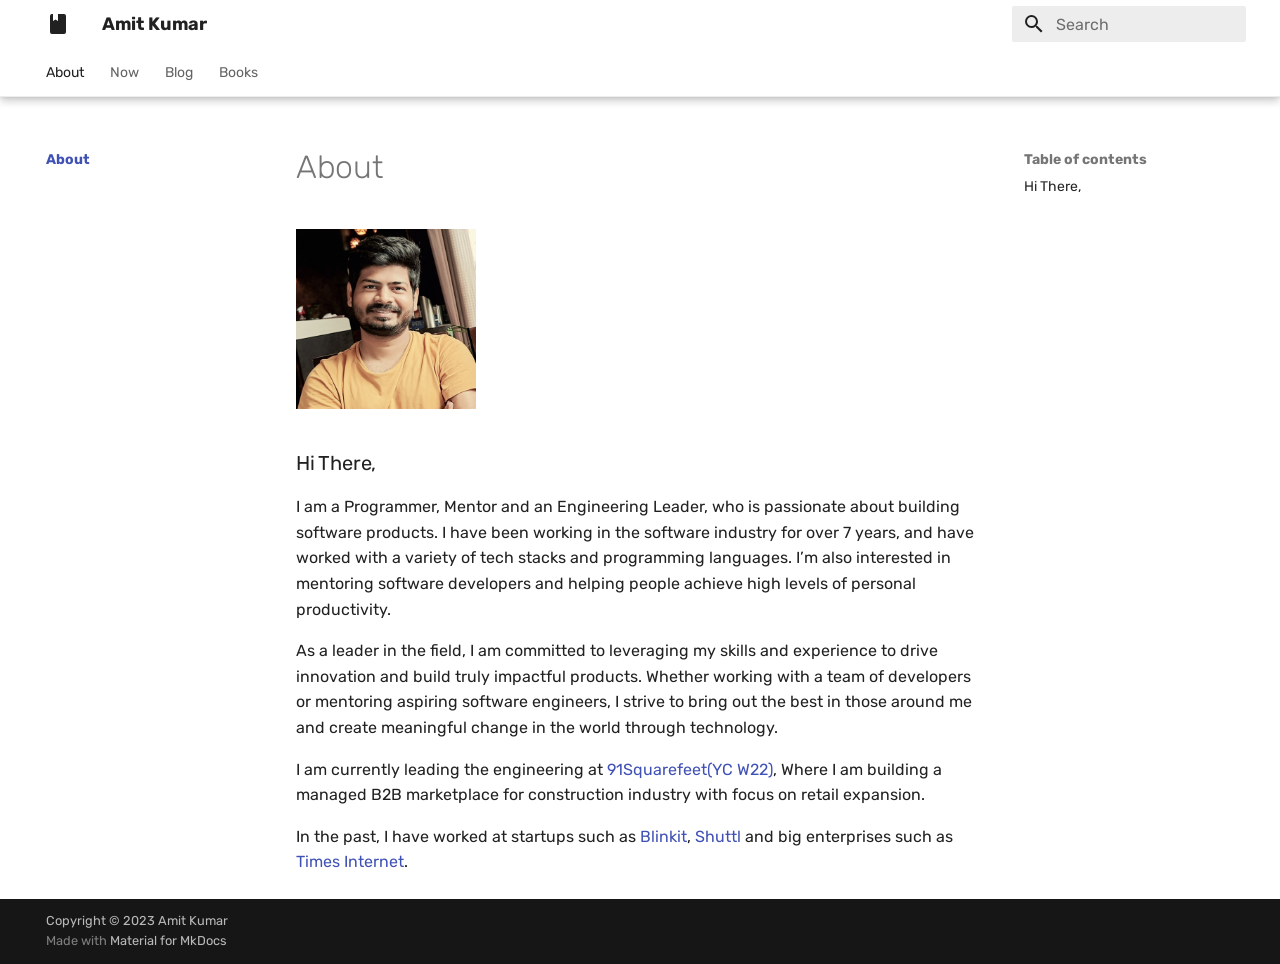
==== index.html @ ad576aee "Deployed aa4d61f with MkDocs version: 1.4.2" ====
<!doctype html>
<html lang="en" class="no-js">
  <head>
    
      <meta charset="utf-8">
      <meta name="viewport" content="width=device-width,initial-scale=1">
      
        <meta name="description" content="Engineer by profession, Leader by choice">
      
      
      
        <link rel="canonical" href="https://amitkmr.github.io/">
      
      
      
        <link rel="next" href="now/">
      
      <link rel="icon" href="assets/images/favicon.png">
      <meta name="generator" content="mkdocs-1.4.2, mkdocs-material-9.0.6">
    
    
      
        <title>Amit Kumar</title>
      
    
    
      <link rel="stylesheet" href="assets/stylesheets/main.558e4712.min.css">
      
        
        <link rel="stylesheet" href="assets/stylesheets/palette.2505c338.min.css">
      
      

    
    
    
      
        
        
        <link rel="preconnect" href="https://fonts.gstatic.com" crossorigin>
        <link rel="stylesheet" href="https://fonts.googleapis.com/css?family=Rubik:300,300i,400,400i,700,700i%7CRoboto+Mono:400,400i,700,700i&display=fallback">
        <style>:root{--md-text-font:"Rubik";--md-code-font:"Roboto Mono"}</style>
      
    
    
    <script>__md_scope=new URL(".",location),__md_hash=e=>[...e].reduce((e,_)=>(e<<5)-e+_.charCodeAt(0),0),__md_get=(e,_=localStorage,t=__md_scope)=>JSON.parse(_.getItem(t.pathname+"."+e)),__md_set=(e,_,t=localStorage,a=__md_scope)=>{try{t.setItem(a.pathname+"."+e,JSON.stringify(_))}catch(e){}}</script>
    
      

    
    
    
  </head>
  
  
    
    
    
    
    
    <body dir="ltr" data-md-color-scheme="default" data-md-color-primary="white" data-md-color-accent="">
  
    
    
    <input class="md-toggle" data-md-toggle="drawer" type="checkbox" id="__drawer" autocomplete="off">
    <input class="md-toggle" data-md-toggle="search" type="checkbox" id="__search" autocomplete="off">
    <label class="md-overlay" for="__drawer"></label>
    <div data-md-component="skip">
      
        
        <a href="#about" class="md-skip">
          Skip to content
        </a>
      
    </div>
    <div data-md-component="announce">
      
    </div>
    
    
      

  

<header class="md-header md-header--lifted" data-md-component="header">
  <nav class="md-header__inner md-grid" aria-label="Header">
    <a href="." title="Amit Kumar" class="md-header__button md-logo" aria-label="Amit Kumar" data-md-component="logo">
      
  
  <svg xmlns="http://www.w3.org/2000/svg" viewBox="0 0 24 24"><path d="M18 22a2 2 0 0 0 2-2V4a2 2 0 0 0-2-2h-6v7L9.5 7.5 7 9V2H6a2 2 0 0 0-2 2v16a2 2 0 0 0 2 2h12Z"/></svg>

    </a>
    <label class="md-header__button md-icon" for="__drawer">
      <svg xmlns="http://www.w3.org/2000/svg" viewBox="0 0 24 24"><path d="M3 6h18v2H3V6m0 5h18v2H3v-2m0 5h18v2H3v-2Z"/></svg>
    </label>
    <div class="md-header__title" data-md-component="header-title">
      <div class="md-header__ellipsis">
        <div class="md-header__topic">
          <span class="md-ellipsis">
            Amit Kumar
          </span>
        </div>
        <div class="md-header__topic" data-md-component="header-topic">
          <span class="md-ellipsis">
            
              About
            
          </span>
        </div>
      </div>
    </div>
    
    
    
      <label class="md-header__button md-icon" for="__search">
        <svg xmlns="http://www.w3.org/2000/svg" viewBox="0 0 24 24"><path d="M9.5 3A6.5 6.5 0 0 1 16 9.5c0 1.61-.59 3.09-1.56 4.23l.27.27h.79l5 5-1.5 1.5-5-5v-.79l-.27-.27A6.516 6.516 0 0 1 9.5 16 6.5 6.5 0 0 1 3 9.5 6.5 6.5 0 0 1 9.5 3m0 2C7 5 5 7 5 9.5S7 14 9.5 14 14 12 14 9.5 12 5 9.5 5Z"/></svg>
      </label>
      <div class="md-search" data-md-component="search" role="dialog">
  <label class="md-search__overlay" for="__search"></label>
  <div class="md-search__inner" role="search">
    <form class="md-search__form" name="search">
      <input type="text" class="md-search__input" name="query" aria-label="Search" placeholder="Search" autocapitalize="off" autocorrect="off" autocomplete="off" spellcheck="false" data-md-component="search-query" required>
      <label class="md-search__icon md-icon" for="__search">
        <svg xmlns="http://www.w3.org/2000/svg" viewBox="0 0 24 24"><path d="M9.5 3A6.5 6.5 0 0 1 16 9.5c0 1.61-.59 3.09-1.56 4.23l.27.27h.79l5 5-1.5 1.5-5-5v-.79l-.27-.27A6.516 6.516 0 0 1 9.5 16 6.5 6.5 0 0 1 3 9.5 6.5 6.5 0 0 1 9.5 3m0 2C7 5 5 7 5 9.5S7 14 9.5 14 14 12 14 9.5 12 5 9.5 5Z"/></svg>
        <svg xmlns="http://www.w3.org/2000/svg" viewBox="0 0 24 24"><path d="M20 11v2H8l5.5 5.5-1.42 1.42L4.16 12l7.92-7.92L13.5 5.5 8 11h12Z"/></svg>
      </label>
      <nav class="md-search__options" aria-label="Search">
        
        <button type="reset" class="md-search__icon md-icon" title="Clear" aria-label="Clear" tabindex="-1">
          <svg xmlns="http://www.w3.org/2000/svg" viewBox="0 0 24 24"><path d="M19 6.41 17.59 5 12 10.59 6.41 5 5 6.41 10.59 12 5 17.59 6.41 19 12 13.41 17.59 19 19 17.59 13.41 12 19 6.41Z"/></svg>
        </button>
      </nav>
      
    </form>
    <div class="md-search__output">
      <div class="md-search__scrollwrap" data-md-scrollfix>
        <div class="md-search-result" data-md-component="search-result">
          <div class="md-search-result__meta">
            Initializing search
          </div>
          <ol class="md-search-result__list" role="presentation"></ol>
        </div>
      </div>
    </div>
  </div>
</div>
    
    
  </nav>
  
    
      
<nav class="md-tabs" aria-label="Tabs" data-md-component="tabs">
  <div class="md-tabs__inner md-grid">
    <ul class="md-tabs__list">
      
        
  
  
    
  


  <li class="md-tabs__item">
    <a href="." class="md-tabs__link md-tabs__link--active">
      About
    </a>
  </li>

      
        
  
  


  <li class="md-tabs__item">
    <a href="now/" class="md-tabs__link">
      Now
    </a>
  </li>

      
        
  
  


  
  
  
    <li class="md-tabs__item">
      <a href="blog/posts/why-personal-website/" class="md-tabs__link">
        Blog
      </a>
    </li>
  

      
        
  
  


  
  
  
    

  
  
  
    <li class="md-tabs__item">
      <a href="books/startup/the_founders_dilemmas/" class="md-tabs__link">
        Books
      </a>
    </li>
  

  

      
    </ul>
  </div>
</nav>
    
  
</header>
    
    <div class="md-container" data-md-component="container">
      
      
        
      
      <main class="md-main" data-md-component="main">
        <div class="md-main__inner md-grid">
          
            
              
              <div class="md-sidebar md-sidebar--primary" data-md-component="sidebar" data-md-type="navigation" >
                <div class="md-sidebar__scrollwrap">
                  <div class="md-sidebar__inner">
                    

  


<nav class="md-nav md-nav--primary md-nav--lifted" aria-label="Navigation" data-md-level="0">
  <label class="md-nav__title" for="__drawer">
    <a href="." title="Amit Kumar" class="md-nav__button md-logo" aria-label="Amit Kumar" data-md-component="logo">
      
  
  <svg xmlns="http://www.w3.org/2000/svg" viewBox="0 0 24 24"><path d="M18 22a2 2 0 0 0 2-2V4a2 2 0 0 0-2-2h-6v7L9.5 7.5 7 9V2H6a2 2 0 0 0-2 2v16a2 2 0 0 0 2 2h12Z"/></svg>

    </a>
    Amit Kumar
  </label>
  
  <ul class="md-nav__list" data-md-scrollfix>
    
      
      
      

  
  
    
  
  
    <li class="md-nav__item md-nav__item--active">
      
      <input class="md-nav__toggle md-toggle" data-md-toggle="toc" type="checkbox" id="__toc">
      
      
        
      
      
        <label class="md-nav__link md-nav__link--active" for="__toc">
          About
          <span class="md-nav__icon md-icon"></span>
        </label>
      
      <a href="." class="md-nav__link md-nav__link--active">
        About
      </a>
      
        

<nav class="md-nav md-nav--secondary" aria-label="Table of contents">
  
  
  
    
  
  
    <label class="md-nav__title" for="__toc">
      <span class="md-nav__icon md-icon"></span>
      Table of contents
    </label>
    <ul class="md-nav__list" data-md-component="toc" data-md-scrollfix>
      
        <li class="md-nav__item">
  <a href="#hi-there" class="md-nav__link">
    Hi There,
  </a>
  
</li>
      
    </ul>
  
</nav>
      
    </li>
  

    
      
      
      

  
  
  
    <li class="md-nav__item">
      <a href="now/" class="md-nav__link">
        Now
      </a>
    </li>
  

    
      
      
      

  
  
  
    
    <li class="md-nav__item md-nav__item--nested">
      
      
      
      
      <input class="md-nav__toggle md-toggle " data-md-toggle="__nav_3" type="checkbox" id="__nav_3" >
      
      
      
        <label class="md-nav__link" for="__nav_3" tabindex="0" aria-expanded="false">
          Blog
          <span class="md-nav__icon md-icon"></span>
        </label>
      
      <nav class="md-nav" aria-label="Blog" data-md-level="1">
        <label class="md-nav__title" for="__nav_3">
          <span class="md-nav__icon md-icon"></span>
          Blog
        </label>
        <ul class="md-nav__list" data-md-scrollfix>
          
            
              
  
  
  
    <li class="md-nav__item">
      <a href="blog/posts/why-personal-website/" class="md-nav__link">
        Why a personal website?
      </a>
    </li>
  

            
          
        </ul>
      </nav>
    </li>
  

    
      
      
      

  
  
  
    
    <li class="md-nav__item md-nav__item--nested">
      
      
      
      
      <input class="md-nav__toggle md-toggle " data-md-toggle="__nav_4" type="checkbox" id="__nav_4" >
      
      
      
        <label class="md-nav__link" for="__nav_4" tabindex="0" aria-expanded="false">
          Books
          <span class="md-nav__icon md-icon"></span>
        </label>
      
      <nav class="md-nav" aria-label="Books" data-md-level="1">
        <label class="md-nav__title" for="__nav_4">
          <span class="md-nav__icon md-icon"></span>
          Books
        </label>
        <ul class="md-nav__list" data-md-scrollfix>
          
            
              
  
  
  
    
      
    
    <li class="md-nav__item md-nav__item--section md-nav__item--nested">
      
      
      
      
      <input class="md-nav__toggle md-toggle " data-md-toggle="__nav_4_1" type="checkbox" id="__nav_4_1" >
      
      
      
        <label class="md-nav__link" for="__nav_4_1" tabindex="0" aria-expanded="false">
          Startup
          <span class="md-nav__icon md-icon"></span>
        </label>
      
      <nav class="md-nav" aria-label="Startup" data-md-level="2">
        <label class="md-nav__title" for="__nav_4_1">
          <span class="md-nav__icon md-icon"></span>
          Startup
        </label>
        <ul class="md-nav__list" data-md-scrollfix>
          
            
              
  
  
  
    <li class="md-nav__item">
      <a href="books/startup/the_founders_dilemmas/" class="md-nav__link">
        The Founder's Dilemmas
      </a>
    </li>
  

            
          
            
              
  
  
  
    <li class="md-nav__item">
      <a href="books/startup/the_mom_test/" class="md-nav__link">
        The MOM Test
      </a>
    </li>
  

            
          
        </ul>
      </nav>
    </li>
  

            
          
            
              
  
  
  
    
      
    
    <li class="md-nav__item md-nav__item--section md-nav__item--nested">
      
      
      
      
      <input class="md-nav__toggle md-toggle " data-md-toggle="__nav_4_2" type="checkbox" id="__nav_4_2" >
      
      
      
        <label class="md-nav__link" for="__nav_4_2" tabindex="0" aria-expanded="false">
          Wealth & Happiness
          <span class="md-nav__icon md-icon"></span>
        </label>
      
      <nav class="md-nav" aria-label="Wealth & Happiness" data-md-level="2">
        <label class="md-nav__title" for="__nav_4_2">
          <span class="md-nav__icon md-icon"></span>
          Wealth & Happiness
        </label>
        <ul class="md-nav__list" data-md-scrollfix>
          
            
              
  
  
  
    <li class="md-nav__item">
      <a href="books/wealth_and_happiness/the_almanack_of_naval_ravikant/" class="md-nav__link">
        The Almanack of Naval Ravikant
      </a>
    </li>
  

            
          
        </ul>
      </nav>
    </li>
  

            
          
        </ul>
      </nav>
    </li>
  

    
  </ul>
</nav>
                  </div>
                </div>
              </div>
            
            
              
              <div class="md-sidebar md-sidebar--secondary" data-md-component="sidebar" data-md-type="toc" >
                <div class="md-sidebar__scrollwrap">
                  <div class="md-sidebar__inner">
                    

<nav class="md-nav md-nav--secondary" aria-label="Table of contents">
  
  
  
    
  
  
    <label class="md-nav__title" for="__toc">
      <span class="md-nav__icon md-icon"></span>
      Table of contents
    </label>
    <ul class="md-nav__list" data-md-component="toc" data-md-scrollfix>
      
        <li class="md-nav__item">
  <a href="#hi-there" class="md-nav__link">
    Hi There,
  </a>
  
</li>
      
    </ul>
  
</nav>
                  </div>
                </div>
              </div>
            
          
          
            <div class="md-content" data-md-component="content">
              <article class="md-content__inner md-typeset">
                
                  



<h1 id="about">About</h1>
<p><img src="images/profile.jpeg" alt="Profile" width="180px" height="180px"></p>
<h3 id="hi-there">Hi There,</h3>
<p>I am a Programmer, Mentor and an Engineering Leader, who is passionate about building software products. I have been working in the software industry for over 7 years, and have worked with a variety of tech stacks and programming languages.  I’m also interested in mentoring software developers and helping people achieve high levels of personal productivity.</p>
<p>As a leader in the field, I am committed to leveraging my skills and experience to drive innovation and build truly impactful products. Whether working with a team of developers or mentoring aspiring software engineers, I strive to bring out the best in those around me and create meaningful change in the world through technology.</p>
<p>I am currently leading the engineering at <a href="https://www.linkedin.com/company/91sqft">91Squarefeet(YC W22)</a>, Where I am building a managed B2B marketplace for construction industry with focus on retail expansion.</p>
<p>In the past, I have worked at startups such as <a href="https://www.linkedin.com/company/letsblinkit/">Blinkit</a>, <a href="https://www.linkedin.com/company/shuttl/">Shuttl</a> and big enterprises such as <a href="https://www.linkedin.com/company/timesinternet/">Times Internet</a>.</p>





                
              </article>
            </div>
          
          
        </div>
        
      </main>
      
        <footer class="md-footer">
  
  <div class="md-footer-meta md-typeset">
    <div class="md-footer-meta__inner md-grid">
      <div class="md-copyright">
  
    <div class="md-copyright__highlight">
      Copyright &copy; 2023 Amit Kumar
    </div>
  
  
    Made with
    <a href="https://squidfunk.github.io/mkdocs-material/" target="_blank" rel="noopener">
      Material for MkDocs
    </a>
  
</div>
      
    </div>
  </div>
</footer>
      
    </div>
    <div class="md-dialog" data-md-component="dialog">
      <div class="md-dialog__inner md-typeset"></div>
    </div>
    
    <script id="__config" type="application/json">{"base": ".", "features": ["tabs", "instant", "navigation.tabs", "navigation.tabs.sticky", "navigation.sections"], "search": "assets/javascripts/workers/search.e5c33ebb.min.js", "translations": {"clipboard.copied": "Copied to clipboard", "clipboard.copy": "Copy to clipboard", "search.result.more.one": "1 more on this page", "search.result.more.other": "# more on this page", "search.result.none": "No matching documents", "search.result.one": "1 matching document", "search.result.other": "# matching documents", "search.result.placeholder": "Type to start searching", "search.result.term.missing": "Missing", "select.version": "Select version"}}</script>
    
    
      <script src="assets/javascripts/bundle.51d95adb.min.js"></script>
      
    
  </body>
</html>
---- assets/stylesheets/main.558e4712.min.css ----
@charset "UTF-8";html{-webkit-text-size-adjust:none;-moz-text-size-adjust:none;text-size-adjust:none;box-sizing:border-box}*,:after,:before{box-sizing:inherit}@media (prefers-reduced-motion){*,:after,:before{transition:none!important}}body{margin:0}a,button,input,label{-webkit-tap-highlight-color:transparent}a{color:inherit;text-decoration:none}hr{border:0;box-sizing:initial;display:block;height:.05rem;overflow:visible;padding:0}small{font-size:80%}sub,sup{line-height:1em}img{border-style:none}table{border-collapse:initial;border-spacing:0}td,th{font-weight:400;vertical-align:top}button{background:#0000;border:0;font-family:inherit;font-size:inherit;margin:0;padding:0}input{border:0;outline:none}:root{--md-primary-fg-color:#4051b5;--md-primary-fg-color--light:#5d6cc0;--md-primary-fg-color--dark:#303fa1;--md-primary-bg-color:#fff;--md-primary-bg-color--light:#ffffffb3;--md-accent-fg-color:#526cfe;--md-accent-fg-color--transparent:#526cfe1a;--md-accent-bg-color:#fff;--md-accent-bg-color--light:#ffffffb3}:root,[data-md-color-scheme=default]{--md-default-fg-color:#000000de;--md-default-fg-color--light:#0000008a;--md-default-fg-color--lighter:#00000052;--md-default-fg-color--lightest:#00000012;--md-default-bg-color:#fff;--md-default-bg-color--light:#ffffffb3;--md-default-bg-color--lighter:#ffffff4d;--md-default-bg-color--lightest:#ffffff1f;--md-code-fg-color:#36464e;--md-code-bg-color:#f5f5f5;--md-code-hl-color:#ffff0080;--md-code-hl-number-color:#d52a2a;--md-code-hl-special-color:#db1457;--md-code-hl-function-color:#a846b9;--md-code-hl-constant-color:#6e59d9;--md-code-hl-keyword-color:#3f6ec6;--md-code-hl-string-color:#1c7d4d;--md-code-hl-name-color:var(--md-code-fg-color);--md-code-hl-operator-color:var(--md-default-fg-color--light);--md-code-hl-punctuation-color:var(--md-default-fg-color--light);--md-code-hl-comment-color:var(--md-default-fg-color--light);--md-code-hl-generic-color:var(--md-default-fg-color--light);--md-code-hl-variable-color:var(--md-default-fg-color--light);--md-typeset-color:var(--md-default-fg-color);--md-typeset-a-color:var(--md-primary-fg-color);--md-typeset-mark-color:#ffff0080;--md-typeset-del-color:#f5503d26;--md-typeset-ins-color:#0bd57026;--md-typeset-kbd-color:#fafafa;--md-typeset-kbd-accent-color:#fff;--md-typeset-kbd-border-color:#b8b8b8;--md-typeset-table-color:#0000001f;--md-admonition-fg-color:var(--md-default-fg-color);--md-admonition-bg-color:var(--md-default-bg-color);--md-footer-fg-color:#fff;--md-footer-fg-color--light:#ffffffb3;--md-footer-fg-color--lighter:#ffffff73;--md-footer-bg-color:#000000de;--md-footer-bg-color--dark:#00000052;--md-shadow-z1:0 0.2rem 0.5rem #0000000d,0 0 0.05rem #0000001a;--md-shadow-z2:0 0.2rem 0.5rem #0000001a,0 0 0.05rem #00000040;--md-shadow-z3:0 0.2rem 0.5rem #0003,0 0 0.05rem #00000059}.md-icon svg{fill:currentcolor;display:block;height:1.2rem;width:1.2rem}body{-webkit-font-smoothing:antialiased;-moz-osx-font-smoothing:grayscale;--md-text-font-family:var(--md-text-font,_),-apple-system,BlinkMacSystemFont,Helvetica,Arial,sans-serif;--md-code-font-family:var(--md-code-font,_),SFMono-Regular,Consolas,Menlo,monospace}aside,body,input{font-feature-settings:"kern","liga";color:var(--md-typeset-color);font-family:var(--md-text-font-family)}code,kbd,pre{font-feature-settings:"kern";font-family:var(--md-code-font-family)}:root{--md-typeset-table-sort-icon:url('data:image/svg+xml;charset=utf-8,<svg xmlns="http://www.w3.org/2000/svg" viewBox="0 0 24 24"><path d="m18 21-4-4h3V7h-3l4-4 4 4h-3v10h3M2 19v-2h10v2M2 13v-2h7v2M2 7V5h4v2H2Z"/></svg>');--md-typeset-table-sort-icon--asc:url('data:image/svg+xml;charset=utf-8,<svg xmlns="http://www.w3.org/2000/svg" viewBox="0 0 24 24"><path d="M19 17h3l-4 4-4-4h3V3h2M2 17h10v2H2M6 5v2H2V5m0 6h7v2H2v-2Z"/></svg>');--md-typeset-table-sort-icon--desc:url('data:image/svg+xml;charset=utf-8,<svg xmlns="http://www.w3.org/2000/svg" viewBox="0 0 24 24"><path d="M19 7h3l-4-4-4 4h3v14h2M2 17h10v2H2M6 5v2H2V5m0 6h7v2H2v-2Z"/></svg>')}.md-typeset{-webkit-print-color-adjust:exact;color-adjust:exact;font-size:.8rem;line-height:1.6}@media print{.md-typeset{font-size:.68rem}}.md-typeset blockquote,.md-typeset dl,.md-typeset figure,.md-typeset ol,.md-typeset pre,.md-typeset ul{margin-bottom:1em;margin-top:1em}.md-typeset h1{color:var(--md-default-fg-color--light);font-size:2em;line-height:1.3;margin:0 0 1.25em}.md-typeset h1,.md-typeset h2{font-weight:300;letter-spacing:-.01em}.md-typeset h2{font-size:1.5625em;line-height:1.4;margin:1.6em 0 .64em}.md-typeset h3{font-size:1.25em;font-weight:400;letter-spacing:-.01em;line-height:1.5;margin:1.6em 0 .8em}.md-typeset h2+h3{margin-top:.8em}.md-typeset h4{font-weight:700;letter-spacing:-.01em;margin:1em 0}.md-typeset h5,.md-typeset h6{color:var(--md-default-fg-color--light);font-size:.8em;font-weight:700;letter-spacing:-.01em;margin:1.25em 0}.md-typeset h5{text-transform:uppercase}.md-typeset hr{border-bottom:.05rem solid var(--md-default-fg-color--lightest);display:flow-root;margin:1.5em 0}.md-typeset a{color:var(--md-typeset-a-color);word-break:break-word}.md-typeset a,.md-typeset a:before{transition:color 125ms}.md-typeset a:focus,.md-typeset a:hover{color:var(--md-accent-fg-color)}.md-typeset a:focus code,.md-typeset a:hover code{background-color:var(--md-accent-fg-color--transparent)}.md-typeset a code{color:currentcolor;transition:background-color 125ms}.md-typeset a.focus-visible{outline-color:var(--md-accent-fg-color);outline-offset:.2rem}.md-typeset code,.md-typeset kbd,.md-typeset pre{color:var(--md-code-fg-color);direction:ltr;font-variant-ligatures:none}@media print{.md-typeset code,.md-typeset kbd,.md-typeset pre{white-space:pre-wrap}}.md-typeset code{background-color:var(--md-code-bg-color);border-radius:.1rem;-webkit-box-decoration-break:clone;box-decoration-break:clone;font-size:.85em;padding:0 .2941176471em;word-break:break-word}.md-typeset code:not(.focus-visible){-webkit-tap-highlight-color:transparent;outline:none}.md-typeset pre{display:flow-root;line-height:1.4;position:relative}.md-typeset pre>code{-webkit-box-decoration-break:slice;box-decoration-break:slice;box-shadow:none;display:block;margin:0;outline-color:var(--md-accent-fg-color);overflow:auto;padding:.7720588235em 1.1764705882em;scrollbar-color:var(--md-default-fg-color--lighter) #0000;scrollbar-width:thin;touch-action:auto;word-break:normal}.md-typeset pre>code:hover{scrollbar-color:var(--md-accent-fg-color) #0000}.md-typeset pre>code::-webkit-scrollbar{height:.2rem;width:.2rem}.md-typeset pre>code::-webkit-scrollbar-thumb{background-color:var(--md-default-fg-color--lighter)}.md-typeset pre>code::-webkit-scrollbar-thumb:hover{background-color:var(--md-accent-fg-color)}.md-typeset kbd{background-color:var(--md-typeset-kbd-color);border-radius:.1rem;box-shadow:0 .1rem 0 .05rem var(--md-typeset-kbd-border-color),0 .1rem 0 var(--md-typeset-kbd-border-color),0 -.1rem .2rem var(--md-typeset-kbd-accent-color) inset;color:var(--md-default-fg-color);display:inline-block;font-size:.75em;padding:0 .6666666667em;vertical-align:text-top;word-break:break-word}.md-typeset mark{background-color:var(--md-typeset-mark-color);-webkit-box-decoration-break:clone;box-decoration-break:clone;color:inherit;word-break:break-word}.md-typeset abbr{border-bottom:.05rem dotted var(--md-default-fg-color--light);cursor:help;text-decoration:none}@media (hover:none){.md-typeset abbr[title]:focus:after,.md-typeset abbr[title]:hover:after{background-color:var(--md-default-fg-color);border-radius:.1rem;box-shadow:var(--md-shadow-z3);color:var(--md-default-bg-color);content:attr(title);font-size:.7rem;left:.8rem;margin-top:2em;padding:.2rem .3rem;position:absolute;right:.8rem}}.md-typeset small{opacity:.75}[dir=ltr] .md-typeset sub,[dir=ltr] .md-typeset sup{margin-left:.078125em}[dir=rtl] .md-typeset sub,[dir=rtl] .md-typeset sup{margin-right:.078125em}[dir=ltr] .md-typeset blockquote{padding-left:.6rem}[dir=rtl] .md-typeset blockquote{padding-right:.6rem}[dir=ltr] .md-typeset blockquote{border-left:.2rem solid var(--md-default-fg-color--lighter)}[dir=rtl] .md-typeset blockquote{border-right:.2rem solid var(--md-default-fg-color--lighter)}.md-typeset blockquote{color:var(--md-default-fg-color--light);margin-left:0;margin-right:0}.md-typeset ul{list-style-type:disc}[dir=ltr] .md-typeset ol,[dir=ltr] .md-typeset ul{margin-left:.625em}[dir=rtl] .md-typeset ol,[dir=rtl] .md-typeset ul{margin-right:.625em}.md-typeset ol,.md-typeset ul{padding:0}.md-typeset ol:not([hidden]),.md-typeset ul:not([hidden]){display:flow-root}.md-typeset ol ol,.md-typeset ul ol{list-style-type:lower-alpha}.md-typeset ol ol ol,.md-typeset ul ol ol{list-style-type:lower-roman}[dir=ltr] .md-typeset ol li,[dir=ltr] .md-typeset ul li{margin-left:1.25em}[dir=rtl] .md-typeset ol li,[dir=rtl] .md-typeset ul li{margin-right:1.25em}.md-typeset ol li,.md-typeset ul li{margin-bottom:.5em}.md-typeset ol li blockquote,.md-typeset ol li p,.md-typeset ul li blockquote,.md-typeset ul li p{margin:.5em 0}.md-typeset ol li:last-child,.md-typeset ul li:last-child{margin-bottom:0}[dir=ltr] .md-typeset ol li ol,[dir=ltr] .md-typeset ol li ul,[dir=ltr] .md-typeset ul li ol,[dir=ltr] .md-typeset ul li ul{margin-left:.625em}[dir=rtl] .md-typeset ol li ol,[dir=rtl] .md-typeset ol li ul,[dir=rtl] .md-typeset ul li ol,[dir=rtl] .md-typeset ul li ul{margin-right:.625em}.md-typeset ol li ol,.md-typeset ol li ul,.md-typeset ul li ol,.md-typeset ul li ul{margin-bottom:.5em;margin-top:.5em}[dir=ltr] .md-typeset dd{margin-left:1.875em}[dir=rtl] .md-typeset dd{margin-right:1.875em}.md-typeset dd{margin-bottom:1.5em;margin-top:1em}.md-typeset img,.md-typeset svg,.md-typeset video{height:auto;max-width:100%}.md-typeset img[align=left]{margin:1em 1em 1em 0}.md-typeset img[align=right]{margin:1em 0 1em 1em}.md-typeset img[align]:only-child{margin-top:0}.md-typeset img[src$="#gh-dark-mode-only"],.md-typeset img[src$="#only-dark"]{display:none}.md-typeset figure{display:flow-root;margin:1em auto;max-width:100%;text-align:center;width:-webkit-fit-content;width:-moz-fit-content;width:fit-content}.md-typeset figure img{display:block}.md-typeset figcaption{font-style:italic;margin:1em auto;max-width:24rem}.md-typeset iframe{max-width:100%}.md-typeset table:not([class]){background-color:var(--md-default-bg-color);border:.05rem solid var(--md-typeset-table-color);border-radius:.1rem;display:inline-block;font-size:.64rem;max-width:100%;overflow:auto;touch-action:auto}@media print{.md-typeset table:not([class]){display:table}}.md-typeset table:not([class])+*{margin-top:1.5em}.md-typeset table:not([class]) td>:first-child,.md-typeset table:not([class]) th>:first-child{margin-top:0}.md-typeset table:not([class]) td>:last-child,.md-typeset table:not([class]) th>:last-child{margin-bottom:0}.md-typeset table:not([class]) td:not([align]),.md-typeset table:not([class]) th:not([align]){text-align:left}[dir=rtl] .md-typeset table:not([class]) td:not([align]),[dir=rtl] .md-typeset table:not([class]) th:not([align]){text-align:right}.md-typeset table:not([class]) th{font-weight:700;min-width:5rem;padding:.9375em 1.25em;vertical-align:top}.md-typeset table:not([class]) td{border-top:.05rem solid var(--md-typeset-table-color);padding:.9375em 1.25em;vertical-align:top}.md-typeset table:not([class]) tbody tr{transition:background-color 125ms}.md-typeset table:not([class]) tbody tr:hover{background-color:rgba(0,0,0,.035);box-shadow:0 .05rem 0 var(--md-default-bg-color) inset}.md-typeset table:not([class]) a{word-break:normal}.md-typeset table th[role=columnheader]{cursor:pointer}[dir=ltr] .md-typeset table th[role=columnheader]:after{margin-left:.5em}[dir=rtl] .md-typeset table th[role=columnheader]:after{margin-right:.5em}.md-typeset table th[role=columnheader]:after{content:"";display:inline-block;height:1.2em;-webkit-mask-image:var(--md-typeset-table-sort-icon);mask-image:var(--md-typeset-table-sort-icon);-webkit-mask-repeat:no-repeat;mask-repeat:no-repeat;-webkit-mask-size:contain;mask-size:contain;transition:background-color 125ms;vertical-align:text-bottom;width:1.2em}.md-typeset table th[role=columnheader]:hover:after{background-color:var(--md-default-fg-color--lighter)}.md-typeset table th[role=columnheader][aria-sort=ascending]:after{background-color:var(--md-default-fg-color--light);-webkit-mask-image:var(--md-typeset-table-sort-icon--asc);mask-image:var(--md-typeset-table-sort-icon--asc)}.md-typeset table th[role=columnheader][aria-sort=descending]:after{background-color:var(--md-default-fg-color--light);-webkit-mask-image:var(--md-typeset-table-sort-icon--desc);mask-image:var(--md-typeset-table-sort-icon--desc)}.md-typeset__scrollwrap{margin:1em -.8rem;overflow-x:auto;touch-action:auto}.md-typeset__table{display:inline-block;margin-bottom:.5em;padding:0 .8rem}@media print{.md-typeset__table{display:block}}html .md-typeset__table table{display:table;margin:0;overflow:hidden;width:100%}@media screen and (max-width:44.9375em){.md-content__inner>pre{margin:1em -.8rem}.md-content__inner>pre code{border-radius:0}}.md-banner{background-color:var(--md-footer-bg-color);color:var(--md-footer-fg-color);overflow:auto}@media print{.md-banner{display:none}}.md-banner--warning{background:var(--md-typeset-mark-color);color:var(--md-default-fg-color)}.md-banner__inner{font-size:.7rem;margin:.6rem auto;padding:0 .8rem}[dir=ltr] .md-banner__button{float:right}[dir=rtl] .md-banner__button{float:left}.md-banner__button{color:inherit;cursor:pointer;transition:opacity .25s}.md-banner__button:hover{opacity:.7}html{font-size:125%;height:100%;overflow-x:hidden}@media screen and (min-width:100em){html{font-size:137.5%}}@media screen and (min-width:125em){html{font-size:150%}}body{background-color:var(--md-default-bg-color);display:flex;flex-direction:column;font-size:.5rem;min-height:100%;position:relative;width:100%}@media print{body{display:block}}@media screen and (max-width:59.9375em){body[data-md-scrolllock]{position:fixed}}.md-grid{margin-left:auto;margin-right:auto;max-width:61rem}.md-container{display:flex;flex-direction:column;flex-grow:1}@media print{.md-container{display:block}}.md-main{flex-grow:1}.md-main__inner{display:flex;height:100%;margin-top:1.5rem}.md-ellipsis{overflow:hidden;text-overflow:ellipsis;white-space:nowrap}.md-toggle{display:none}.md-option{height:0;opacity:0;position:absolute;width:0}.md-option:checked+label:not([hidden]){display:block}.md-option.focus-visible+label{outline-color:var(--md-accent-fg-color);outline-style:auto}.md-skip{background-color:var(--md-default-fg-color);border-radius:.1rem;color:var(--md-default-bg-color);font-size:.64rem;margin:.5rem;opacity:0;outline-color:var(--md-accent-fg-color);padding:.3rem .5rem;position:fixed;transform:translateY(.4rem);z-index:-1}.md-skip:focus{opacity:1;transform:translateY(0);transition:transform .25s cubic-bezier(.4,0,.2,1),opacity 175ms 75ms;z-index:10}@page{margin:25mm}:root{--md-clipboard-icon:url('data:image/svg+xml;charset=utf-8,<svg xmlns="http://www.w3.org/2000/svg" viewBox="0 0 24 24"><path d="M19 21H8V7h11m0-2H8a2 2 0 0 0-2 2v14a2 2 0 0 0 2 2h11a2 2 0 0 0 2-2V7a2 2 0 0 0-2-2m-3-4H4a2 2 0 0 0-2 2v14h2V3h12V1Z"/></svg>')}.md-clipboard{border-radius:.1rem;color:var(--md-default-fg-color--lightest);cursor:pointer;height:1.5em;outline-color:var(--md-accent-fg-color);outline-offset:.1rem;position:absolute;right:.5em;top:.5em;transition:color .25s;width:1.5em;z-index:1}@media print{.md-clipboard{display:none}}.md-clipboard:not(.focus-visible){-webkit-tap-highlight-color:transparent;outline:none}:hover>.md-clipboard{color:var(--md-default-fg-color--light)}.md-clipboard:focus,.md-clipboard:hover{color:var(--md-accent-fg-color)}.md-clipboard:after{background-color:currentcolor;content:"";display:block;height:1.125em;margin:0 auto;-webkit-mask-image:var(--md-clipboard-icon);mask-image:var(--md-clipboard-icon);-webkit-mask-position:center;mask-position:center;-webkit-mask-repeat:no-repeat;mask-repeat:no-repeat;-webkit-mask-size:contain;mask-size:contain;width:1.125em}.md-clipboard--inline{cursor:pointer}.md-clipboard--inline code{transition:color .25s,background-color .25s}.md-clipboard--inline:focus code,.md-clipboard--inline:hover code{background-color:var(--md-accent-fg-color--transparent);color:var(--md-accent-fg-color)}@keyframes consent{0%{opacity:0;transform:translateY(100%)}to{opacity:1;transform:translateY(0)}}@keyframes overlay{0%{opacity:0}to{opacity:1}}.md-consent__overlay{animation:overlay .25s both;-webkit-backdrop-filter:blur(.1rem);backdrop-filter:blur(.1rem);background-color:#0000008a;height:100%;opacity:1;position:fixed;top:0;width:100%;z-index:5}.md-consent__inner{animation:consent .5s cubic-bezier(.1,.7,.1,1) both;background-color:var(--md-default-bg-color);border:0;border-radius:.1rem;bottom:0;box-shadow:0 0 .2rem #0000001a,0 .2rem .4rem #0003;max-height:100%;overflow:auto;padding:0;position:fixed;width:100%;z-index:5}.md-consent__form{padding:.8rem}.md-consent__settings{display:none;margin:1em 0}input:checked+.md-consent__settings{display:block}.md-consent__controls{margin-bottom:.8rem}.md-typeset .md-consent__controls .md-button{display:inline}@media screen and (max-width:44.9375em){.md-typeset .md-consent__controls .md-button{display:block;margin-top:.4rem;text-align:center;width:100%}}.md-consent label{cursor:pointer}.md-content{flex-grow:1;min-width:0}.md-content__inner{margin:0 .8rem 1.2rem;padding-top:.6rem}@media screen and (min-width:76.25em){[dir=ltr] .md-sidebar--primary:not([hidden])~.md-content>.md-content__inner{margin-left:1.2rem}[dir=ltr] .md-sidebar--secondary:not([hidden])~.md-content>.md-content__inner,[dir=rtl] .md-sidebar--primary:not([hidden])~.md-content>.md-content__inner{margin-right:1.2rem}[dir=rtl] .md-sidebar--secondary:not([hidden])~.md-content>.md-content__inner{margin-left:1.2rem}}.md-content__inner:before{content:"";display:block;height:.4rem}.md-content__inner>:last-child{margin-bottom:0}[dir=ltr] .md-content__button{float:right}[dir=rtl] .md-content__button{float:left}[dir=ltr] .md-content__button{margin-left:.4rem}[dir=rtl] .md-content__button{margin-right:.4rem}.md-content__button{margin:.4rem 0;padding:0}@media print{.md-content__button{display:none}}.md-typeset .md-content__button{color:var(--md-default-fg-color--lighter)}.md-content__button svg{display:inline;vertical-align:top}[dir=rtl] .md-content__button svg{transform:scaleX(-1)}[dir=ltr] .md-dialog{right:.8rem}[dir=rtl] .md-dialog{left:.8rem}.md-dialog{background-color:var(--md-default-fg-color);border-radius:.1rem;bottom:.8rem;box-shadow:var(--md-shadow-z3);min-width:11.1rem;opacity:0;padding:.4rem .6rem;pointer-events:none;position:fixed;transform:translateY(100%);transition:transform 0ms .4s,opacity .4s;z-index:4}@media print{.md-dialog{display:none}}.md-dialog--active{opacity:1;pointer-events:auto;transform:translateY(0);transition:transform .4s cubic-bezier(.075,.85,.175,1),opacity .4s}.md-dialog__inner{color:var(--md-default-bg-color);font-size:.7rem}.md-feedback{margin:2em 0 1em;text-align:center}.md-feedback fieldset{border:none;margin:0;padding:0}.md-feedback__title{font-weight:700;margin:1em auto}.md-feedback__inner{position:relative}.md-feedback__list{align-content:baseline;display:flex;flex-wrap:wrap;justify-content:center;position:relative}.md-feedback__list:hover .md-icon:not(:disabled){color:var(--md-default-fg-color--lighter)}:disabled .md-feedback__list{min-height:1.8rem}.md-feedback__icon{color:var(--md-default-fg-color--light);cursor:pointer;flex-shrink:0;margin:0 .1rem;transition:color 125ms}.md-feedback__icon:not(:disabled).md-icon:hover{color:var(--md-accent-fg-color)}.md-feedback__icon:disabled{color:var(--md-default-fg-color--lightest);pointer-events:none}.md-feedback__note{opacity:0;position:relative;transform:translateY(.4rem);transition:transform .4s cubic-bezier(.1,.7,.1,1),opacity .15s}.md-feedback__note>*{margin:0 auto;max-width:16rem}:disabled .md-feedback__note{opacity:1;transform:translateY(0)}.md-footer{background-color:var(--md-footer-bg-color);color:var(--md-footer-fg-color)}@media print{.md-footer{display:none}}.md-footer__inner{justify-content:space-between;overflow:auto;padding:.2rem}.md-footer__inner:not([hidden]){display:flex}.md-footer__link{display:flex;flex-grow:0.01;outline-color:var(--md-accent-fg-color);overflow:hidden;padding-bottom:.4rem;padding-top:1.4rem;transition:opacity .25s}.md-footer__link:focus,.md-footer__link:hover{opacity:.7}[dir=rtl] .md-footer__link svg{transform:scaleX(-1)}@media screen and (max-width:44.9375em){.md-footer__link--prev .md-footer__title{display:none}}[dir=ltr] .md-footer__link--next{margin-left:auto}[dir=rtl] .md-footer__link--next{margin-right:auto}.md-footer__link--next{text-align:right}[dir=rtl] .md-footer__link--next{text-align:left}.md-footer__title{flex-grow:1;font-size:.9rem;line-height:2.4rem;max-width:calc(100% - 2.4rem);padding:0 1rem;position:relative;white-space:nowrap}.md-footer__button{margin:.2rem;padding:.4rem}.md-footer__direction{font-size:.64rem;left:0;margin-top:-1rem;opacity:.7;padding:0 1rem;position:absolute;right:0}.md-footer-meta{background-color:var(--md-footer-bg-color--dark)}.md-footer-meta__inner{display:flex;flex-wrap:wrap;justify-content:space-between;padding:.2rem}html .md-footer-meta.md-typeset a{color:var(--md-footer-fg-color--light)}html .md-footer-meta.md-typeset a:focus,html .md-footer-meta.md-typeset a:hover{color:var(--md-footer-fg-color)}.md-copyright{color:var(--md-footer-fg-color--lighter);font-size:.64rem;margin:auto .6rem;padding:.4rem 0;width:100%}@media screen and (min-width:45em){.md-copyright{width:auto}}.md-copyright__highlight{color:var(--md-footer-fg-color--light)}.md-social{margin:0 .4rem;padding:.2rem 0 .6rem}@media screen and (min-width:45em){.md-social{padding:.6rem 0}}.md-social__link{display:inline-block;height:1.6rem;text-align:center;width:1.6rem}.md-social__link:before{line-height:1.9}.md-social__link svg{fill:currentcolor;max-height:.8rem;vertical-align:-25%}.md-typeset .md-button{border:.1rem solid;border-radius:.1rem;color:var(--md-primary-fg-color);cursor:pointer;display:inline-block;font-weight:700;padding:.625em 2em;transition:color 125ms,background-color 125ms,border-color 125ms}.md-typeset .md-button--primary{background-color:var(--md-primary-fg-color);border-color:var(--md-primary-fg-color);color:var(--md-primary-bg-color)}.md-typeset .md-button:focus,.md-typeset .md-button:hover{background-color:var(--md-accent-fg-color);border-color:var(--md-accent-fg-color);color:var(--md-accent-bg-color)}[dir=ltr] .md-typeset .md-input{border-top-left-radius:.1rem}[dir=ltr] .md-typeset .md-input,[dir=rtl] .md-typeset .md-input{border-top-right-radius:.1rem}[dir=rtl] .md-typeset .md-input{border-top-left-radius:.1rem}.md-typeset .md-input{border-bottom:.1rem solid var(--md-default-fg-color--lighter);box-shadow:var(--md-shadow-z1);font-size:.8rem;height:1.8rem;padding:0 .6rem;transition:border .25s,box-shadow .25s}.md-typeset .md-input:focus,.md-typeset .md-input:hover{border-bottom-color:var(--md-accent-fg-color);box-shadow:var(--md-shadow-z2)}.md-typeset .md-input--stretch{width:100%}.md-header{background-color:var(--md-primary-fg-color);box-shadow:0 0 .2rem #0000,0 .2rem .4rem #0000;color:var(--md-primary-bg-color);display:block;left:0;position:-webkit-sticky;position:sticky;right:0;top:0;z-index:4}@media print{.md-header{display:none}}.md-header[hidden]{transform:translateY(-100%);transition:transform .25s cubic-bezier(.8,0,.6,1),box-shadow .25s}.md-header--shadow{box-shadow:0 0 .2rem #0000001a,0 .2rem .4rem #0003;transition:transform .25s cubic-bezier(.1,.7,.1,1),box-shadow .25s}.md-header__inner{align-items:center;display:flex;padding:0 .2rem}.md-header__button{color:currentcolor;cursor:pointer;margin:.2rem;outline-color:var(--md-accent-fg-color);padding:.4rem;position:relative;transition:opacity .25s;vertical-align:middle;z-index:1}.md-header__button:hover{opacity:.7}.md-header__button:not([hidden]){display:inline-block}.md-header__button:not(.focus-visible){-webkit-tap-highlight-color:transparent;outline:none}.md-header__button.md-logo{margin:.2rem;padding:.4rem}@media screen and (max-width:76.1875em){.md-header__button.md-logo{display:none}}.md-header__button.md-logo img,.md-header__button.md-logo svg{fill:currentcolor;display:block;height:1.2rem;width:auto}@media screen and (min-width:60em){.md-header__button[for=__search]{display:none}}.no-js .md-header__button[for=__search]{display:none}[dir=rtl] .md-header__button[for=__search] svg{transform:scaleX(-1)}@media screen and (min-width:76.25em){.md-header__button[for=__drawer]{display:none}}.md-header__topic{display:flex;max-width:100%;position:absolute;transition:transform .4s cubic-bezier(.1,.7,.1,1),opacity .15s;white-space:nowrap}.md-header__topic+.md-header__topic{opacity:0;pointer-events:none;transform:translateX(1.25rem);transition:transform .4s cubic-bezier(1,.7,.1,.1),opacity .15s;z-index:-1}[dir=rtl] .md-header__topic+.md-header__topic{transform:translateX(-1.25rem)}.md-header__topic:first-child{font-weight:700}[dir=ltr] .md-header__title{margin-right:.4rem}[dir=rtl] .md-header__title{margin-left:.4rem}[dir=ltr] .md-header__title{margin-left:1rem}[dir=rtl] .md-header__title{margin-right:1rem}.md-header__title{flex-grow:1;font-size:.9rem;height:2.4rem;line-height:2.4rem}.md-header__title--active .md-header__topic{opacity:0;pointer-events:none;transform:translateX(-1.25rem);transition:transform .4s cubic-bezier(1,.7,.1,.1),opacity .15s;z-index:-1}[dir=rtl] .md-header__title--active .md-header__topic{transform:translateX(1.25rem)}.md-header__title--active .md-header__topic+.md-header__topic{opacity:1;pointer-events:auto;transform:translateX(0);transition:transform .4s cubic-bezier(.1,.7,.1,1),opacity .15s;z-index:0}.md-header__title>.md-header__ellipsis{height:100%;position:relative;width:100%}.md-header__option{display:flex;flex-shrink:0;max-width:100%;transition:max-width 0ms .25s,opacity .25s .25s;white-space:nowrap}[data-md-toggle=search]:checked~.md-header .md-header__option{max-width:0;opacity:0;transition:max-width 0ms,opacity 0ms}.md-header__source{display:none}@media screen and (min-width:60em){[dir=ltr] .md-header__source{margin-left:1rem}[dir=rtl] .md-header__source{margin-right:1rem}.md-header__source{display:block;max-width:11.7rem;width:11.7rem}}@media screen and (min-width:76.25em){[dir=ltr] .md-header__source{margin-left:1.4rem}[dir=rtl] .md-header__source{margin-right:1.4rem}}:root{--md-nav-icon--prev:url('data:image/svg+xml;charset=utf-8,<svg xmlns="http://www.w3.org/2000/svg" viewBox="0 0 24 24"><path d="M20 11v2H8l5.5 5.5-1.42 1.42L4.16 12l7.92-7.92L13.5 5.5 8 11h12Z"/></svg>');--md-nav-icon--next:url('data:image/svg+xml;charset=utf-8,<svg xmlns="http://www.w3.org/2000/svg" viewBox="0 0 24 24"><path d="M8.59 16.58 13.17 12 8.59 7.41 10 6l6 6-6 6-1.41-1.42Z"/></svg>');--md-toc-icon:url('data:image/svg+xml;charset=utf-8,<svg xmlns="http://www.w3.org/2000/svg" viewBox="0 0 24 24"><path d="M3 9h14V7H3v2m0 4h14v-2H3v2m0 4h14v-2H3v2m16 0h2v-2h-2v2m0-10v2h2V7h-2m0 6h2v-2h-2v2Z"/></svg>')}.md-nav{font-size:.7rem;line-height:1.3}.md-nav__title{color:var(--md-default-fg-color--light);display:block;font-weight:700;overflow:hidden;padding:0 .6rem;text-overflow:ellipsis}.md-nav__title .md-nav__button{display:none}.md-nav__title .md-nav__button img{height:100%;width:auto}.md-nav__title .md-nav__button.md-logo img,.md-nav__title .md-nav__button.md-logo svg{fill:currentcolor;display:block;height:2.4rem;max-width:100%;object-fit:contain;width:auto}.md-nav__list{list-style:none;margin:0;padding:0}.md-nav__item{padding:0 .6rem}[dir=ltr] .md-nav__item .md-nav__item{padding-right:0}[dir=rtl] .md-nav__item .md-nav__item{padding-left:0}.md-nav__link{align-items:center;cursor:pointer;display:flex;justify-content:space-between;margin-top:.625em;overflow:hidden;scroll-snap-align:start;text-overflow:ellipsis;transition:color 125ms}.md-nav__link--passed{color:var(--md-default-fg-color--light)}.md-nav__item .md-nav__link--active{color:var(--md-typeset-a-color)}.md-nav__item .md-nav__link--index [href]{width:100%}.md-nav__link:focus,.md-nav__link:hover{color:var(--md-accent-fg-color)}.md-nav__link.focus-visible{outline-color:var(--md-accent-fg-color);outline-offset:.2rem}.md-nav--primary .md-nav__link[for=__toc]{display:none}.md-nav--primary .md-nav__link[for=__toc] .md-icon:after{background-color:currentcolor;display:block;height:100%;-webkit-mask-image:var(--md-toc-icon);mask-image:var(--md-toc-icon);width:100%}.md-nav--primary .md-nav__link[for=__toc]~.md-nav{display:none}.md-nav__link>*{cursor:pointer;display:flex}.md-nav__icon{flex-shrink:0}.md-nav__source{display:none}@media screen and (max-width:76.1875em){.md-nav--primary,.md-nav--primary .md-nav{background-color:var(--md-default-bg-color);display:flex;flex-direction:column;height:100%;left:0;position:absolute;right:0;top:0;z-index:1}.md-nav--primary .md-nav__item,.md-nav--primary .md-nav__title{font-size:.8rem;line-height:1.5}.md-nav--primary .md-nav__title{background-color:var(--md-default-fg-color--lightest);color:var(--md-default-fg-color--light);cursor:pointer;height:5.6rem;line-height:2.4rem;padding:3rem .8rem .2rem;position:relative;white-space:nowrap}[dir=ltr] .md-nav--primary .md-nav__title .md-nav__icon{left:.4rem}[dir=rtl] .md-nav--primary .md-nav__title .md-nav__icon{right:.4rem}.md-nav--primary .md-nav__title .md-nav__icon{display:block;height:1.2rem;margin:.2rem;position:absolute;top:.4rem;width:1.2rem}.md-nav--primary .md-nav__title .md-nav__icon:after{background-color:currentcolor;content:"";display:block;height:100%;-webkit-mask-image:var(--md-nav-icon--prev);mask-image:var(--md-nav-icon--prev);-webkit-mask-position:center;mask-position:center;-webkit-mask-repeat:no-repeat;mask-repeat:no-repeat;-webkit-mask-size:contain;mask-size:contain;width:100%}.md-nav--primary .md-nav__title~.md-nav__list{background-color:var(--md-default-bg-color);box-shadow:0 .05rem 0 var(--md-default-fg-color--lightest) inset;overflow-y:auto;scroll-snap-type:y mandatory;touch-action:pan-y}.md-nav--primary .md-nav__title~.md-nav__list>:first-child{border-top:0}.md-nav--primary .md-nav__title[for=__drawer]{background-color:var(--md-primary-fg-color);color:var(--md-primary-bg-color);font-weight:700}.md-nav--primary .md-nav__title .md-logo{display:block;left:.2rem;margin:.2rem;padding:.4rem;position:absolute;right:.2rem;top:.2rem}.md-nav--primary .md-nav__list{flex:1}.md-nav--primary .md-nav__item{border-top:.05rem solid var(--md-default-fg-color--lightest);padding:0}.md-nav--primary .md-nav__item--active>.md-nav__link{color:var(--md-typeset-a-color)}.md-nav--primary .md-nav__item--active>.md-nav__link:focus,.md-nav--primary .md-nav__item--active>.md-nav__link:hover{color:var(--md-accent-fg-color)}.md-nav--primary .md-nav__link{margin-top:0;padding:.6rem .8rem}[dir=ltr] .md-nav--primary .md-nav__link .md-nav__icon{margin-right:-.2rem}[dir=rtl] .md-nav--primary .md-nav__link .md-nav__icon{margin-left:-.2rem}.md-nav--primary .md-nav__link .md-nav__icon{font-size:1.2rem;height:1.2rem;width:1.2rem}.md-nav--primary .md-nav__link .md-nav__icon:after{background-color:currentcolor;content:"";display:block;height:100%;-webkit-mask-image:var(--md-nav-icon--next);mask-image:var(--md-nav-icon--next);-webkit-mask-position:center;mask-position:center;-webkit-mask-repeat:no-repeat;mask-repeat:no-repeat;-webkit-mask-size:contain;mask-size:contain;width:100%}[dir=rtl] .md-nav--primary .md-nav__icon:after{transform:scale(-1)}.md-nav--primary .md-nav--secondary .md-nav{background-color:initial;position:static}[dir=ltr] .md-nav--primary .md-nav--secondary .md-nav .md-nav__link{padding-left:1.4rem}[dir=rtl] .md-nav--primary .md-nav--secondary .md-nav .md-nav__link{padding-right:1.4rem}[dir=ltr] .md-nav--primary .md-nav--secondary .md-nav .md-nav .md-nav__link{padding-left:2rem}[dir=rtl] .md-nav--primary .md-nav--secondary .md-nav .md-nav .md-nav__link{padding-right:2rem}[dir=ltr] .md-nav--primary .md-nav--secondary .md-nav .md-nav .md-nav .md-nav__link{padding-left:2.6rem}[dir=rtl] .md-nav--primary .md-nav--secondary .md-nav .md-nav .md-nav .md-nav__link{padding-right:2.6rem}[dir=ltr] .md-nav--primary .md-nav--secondary .md-nav .md-nav .md-nav .md-nav .md-nav__link{padding-left:3.2rem}[dir=rtl] .md-nav--primary .md-nav--secondary .md-nav .md-nav .md-nav .md-nav .md-nav__link{padding-right:3.2rem}.md-nav--secondary{background-color:initial}.md-nav__toggle~.md-nav{display:flex;opacity:0;transform:translateX(100%);transition:transform .25s cubic-bezier(.8,0,.6,1),opacity 125ms 50ms}[dir=rtl] .md-nav__toggle~.md-nav{transform:translateX(-100%)}.md-nav__toggle:checked~.md-nav{opacity:1;transform:translateX(0);transition:transform .25s cubic-bezier(.4,0,.2,1),opacity 125ms 125ms}.md-nav__toggle:checked~.md-nav>.md-nav__list{-webkit-backface-visibility:hidden;backface-visibility:hidden}}@media screen and (max-width:59.9375em){.md-nav--primary .md-nav__link[for=__toc]{display:flex}.md-nav--primary .md-nav__link[for=__toc] .md-icon:after{content:""}.md-nav--primary .md-nav__link[for=__toc]+.md-nav__link{display:none}.md-nav--primary .md-nav__link[for=__toc]~.md-nav{display:flex}.md-nav__source{background-color:var(--md-primary-fg-color--dark);color:var(--md-primary-bg-color);display:block;padding:0 .2rem}}@media screen and (min-width:60em) and (max-width:76.1875em){.md-nav--integrated .md-nav__link[for=__toc]{display:flex}.md-nav--integrated .md-nav__link[for=__toc] .md-icon:after{content:""}.md-nav--integrated .md-nav__link[for=__toc]+.md-nav__link{display:none}.md-nav--integrated .md-nav__link[for=__toc]~.md-nav{display:flex}}@media screen and (min-width:60em){.md-nav--secondary .md-nav__title{background:var(--md-default-bg-color);box-shadow:0 0 .4rem .4rem var(--md-default-bg-color);position:-webkit-sticky;position:sticky;top:0;z-index:1}.md-nav--secondary .md-nav__title[for=__toc]{scroll-snap-align:start}.md-nav--secondary .md-nav__title .md-nav__icon{display:none}}@media screen and (min-width:76.25em){.md-nav{transition:max-height .25s cubic-bezier(.86,0,.07,1)}.md-nav--primary .md-nav__title{background:var(--md-default-bg-color);box-shadow:0 0 .4rem .4rem var(--md-default-bg-color);position:-webkit-sticky;position:sticky;top:0;z-index:1}.md-nav--primary .md-nav__title[for=__drawer]{scroll-snap-align:start}.md-nav--primary .md-nav__title .md-nav__icon,.md-nav__toggle~.md-nav{display:none}.md-nav__toggle:checked~.md-nav,.md-nav__toggle:indeterminate~.md-nav{display:block}.md-nav__item--nested>.md-nav>.md-nav__title{display:none}.md-nav__item--section{display:block;margin:1.25em 0}.md-nav__item--section:last-child{margin-bottom:0}.md-nav__item--section>.md-nav__link{font-weight:700;pointer-events:none}.md-nav__item--section>.md-nav__link[for]{color:var(--md-default-fg-color--light)}.md-nav__item--section>.md-nav__link--index [href]{pointer-events:auto}.md-nav__item--section>.md-nav__link .md-nav__icon{display:none}.md-nav__item--section>.md-nav{display:block}.md-nav__item--section>.md-nav>.md-nav__list>.md-nav__item{padding:0}.md-nav__icon{border-radius:100%;height:.9rem;transition:background-color .25s,transform .25s;width:.9rem}[dir=rtl] .md-nav__icon{transform:rotate(180deg)}.md-nav__icon:hover{background-color:var(--md-accent-fg-color--transparent)}.md-nav__icon:after{background-color:currentcolor;content:"";display:inline-block;height:100%;-webkit-mask-image:var(--md-nav-icon--next);mask-image:var(--md-nav-icon--next);-webkit-mask-position:center;mask-position:center;-webkit-mask-repeat:no-repeat;mask-repeat:no-repeat;-webkit-mask-size:contain;mask-size:contain;vertical-align:-.1rem;width:100%}.md-nav__item--nested .md-nav__toggle:checked~.md-nav__link .md-nav__icon,.md-nav__item--nested .md-nav__toggle:indeterminate~.md-nav__link .md-nav__icon{transform:rotate(90deg)}.md-nav--lifted>.md-nav__list>.md-nav__item,.md-nav--lifted>.md-nav__list>.md-nav__item--nested,.md-nav--lifted>.md-nav__title{display:none}.md-nav--lifted>.md-nav__list>.md-nav__item--active{display:block;padding:0}.md-nav--lifted>.md-nav__list>.md-nav__item--active>.md-nav__link{background:var(--md-default-bg-color);box-shadow:0 0 .4rem .4rem var(--md-default-bg-color);font-weight:700;margin-top:0;padding:0 .6rem;position:-webkit-sticky;position:sticky;top:0;z-index:1}.md-nav--lifted>.md-nav__list>.md-nav__item--active>.md-nav__link:not(.md-nav__link--index){pointer-events:none}.md-nav--lifted>.md-nav__list>.md-nav__item--active>.md-nav__link .md-nav__icon{display:none}.md-nav--lifted>.md-nav__list>.md-nav__item>[for]{color:var(--md-default-fg-color--light)}.md-nav--lifted .md-nav[data-md-level="1"]{display:block}[dir=ltr] .md-nav--lifted .md-nav[data-md-level="1"]>.md-nav__list>.md-nav__item{padding-right:.6rem}[dir=rtl] .md-nav--lifted .md-nav[data-md-level="1"]>.md-nav__list>.md-nav__item{padding-left:.6rem}.md-nav--integrated>.md-nav__list>.md-nav__item--active:not(.md-nav__item--nested){padding:0 .6rem}.md-nav--integrated>.md-nav__list>.md-nav__item--active:not(.md-nav__item--nested)>.md-nav__link{padding:0}[dir=ltr] .md-nav--integrated>.md-nav__list>.md-nav__item--active .md-nav--secondary{border-left:.05rem solid var(--md-primary-fg-color)}[dir=rtl] .md-nav--integrated>.md-nav__list>.md-nav__item--active .md-nav--secondary{border-right:.05rem solid var(--md-primary-fg-color)}.md-nav--integrated>.md-nav__list>.md-nav__item--active .md-nav--secondary{display:block;margin-bottom:1.25em}.md-nav--integrated>.md-nav__list>.md-nav__item--active .md-nav--secondary>.md-nav__title{display:none}}:root{--md-search-result-icon:url('data:image/svg+xml;charset=utf-8,<svg xmlns="http://www.w3.org/2000/svg" viewBox="0 0 24 24"><path d="M14 2H6a2 2 0 0 0-2 2v16a2 2 0 0 0 2 2h7c-.41-.25-.8-.56-1.14-.9-.33-.33-.61-.7-.86-1.1H6V4h7v5h5v1.18c.71.16 1.39.43 2 .82V8l-6-6m6.31 16.9c1.33-2.11.69-4.9-1.4-6.22-2.11-1.33-4.91-.68-6.22 1.4-1.34 2.11-.69 4.89 1.4 6.22 1.46.93 3.32.93 4.79.02L22 23.39 23.39 22l-3.08-3.1m-3.81.1a2.5 2.5 0 0 1-2.5-2.5 2.5 2.5 0 0 1 2.5-2.5 2.5 2.5 0 0 1 2.5 2.5 2.5 2.5 0 0 1-2.5 2.5Z"/></svg>')}.md-search{position:relative}@media screen and (min-width:60em){.md-search{padding:.2rem 0}}.no-js .md-search{display:none}.md-search__overlay{opacity:0;z-index:1}@media screen and (max-width:59.9375em){[dir=ltr] .md-search__overlay{left:-2.2rem}[dir=rtl] .md-search__overlay{right:-2.2rem}.md-search__overlay{background-color:var(--md-default-bg-color);border-radius:1rem;height:2rem;overflow:hidden;pointer-events:none;position:absolute;top:-1rem;transform-origin:center;transition:transform .3s .1s,opacity .2s .2s;width:2rem}[data-md-toggle=search]:checked~.md-header .md-search__overlay{opacity:1;transition:transform .4s,opacity .1s}}@media screen and (min-width:60em){[dir=ltr] .md-search__overlay{left:0}[dir=rtl] .md-search__overlay{right:0}.md-search__overlay{background-color:#0000008a;cursor:pointer;height:0;position:fixed;top:0;transition:width 0ms .25s,height 0ms .25s,opacity .25s;width:0}[data-md-toggle=search]:checked~.md-header .md-search__overlay{height:200vh;opacity:1;transition:width 0ms,height 0ms,opacity .25s;width:100%}}@media screen and (max-width:29.9375em){[data-md-toggle=search]:checked~.md-header .md-search__overlay{transform:scale(45)}}@media screen and (min-width:30em) and (max-width:44.9375em){[data-md-toggle=search]:checked~.md-header .md-search__overlay{transform:scale(60)}}@media screen and (min-width:45em) and (max-width:59.9375em){[data-md-toggle=search]:checked~.md-header .md-search__overlay{transform:scale(75)}}.md-search__inner{-webkit-backface-visibility:hidden;backface-visibility:hidden}@media screen and (max-width:59.9375em){[dir=ltr] .md-search__inner{left:0}[dir=rtl] .md-search__inner{right:0}.md-search__inner{height:0;opacity:0;overflow:hidden;position:fixed;top:0;transform:translateX(5%);transition:width 0ms .3s,height 0ms .3s,transform .15s cubic-bezier(.4,0,.2,1) .15s,opacity .15s .15s;width:0;z-index:2}[dir=rtl] .md-search__inner{transform:translateX(-5%)}[data-md-toggle=search]:checked~.md-header .md-search__inner{height:100%;opacity:1;transform:translateX(0);transition:width 0ms 0ms,height 0ms 0ms,transform .15s cubic-bezier(.1,.7,.1,1) .15s,opacity .15s .15s;width:100%}}@media screen and (min-width:60em){[dir=ltr] .md-search__inner{float:right}[dir=rtl] .md-search__inner{float:left}.md-search__inner{padding:.1rem 0;position:relative;transition:width .25s cubic-bezier(.1,.7,.1,1);width:11.7rem}}@media screen and (min-width:60em) and (max-width:76.1875em){[data-md-toggle=search]:checked~.md-header .md-search__inner{width:23.4rem}}@media screen and (min-width:76.25em){[data-md-toggle=search]:checked~.md-header .md-search__inner{width:34.4rem}}.md-search__form{background-color:var(--md-default-bg-color);box-shadow:0 0 .6rem #0000;height:2.4rem;position:relative;transition:color .25s,background-color .25s;z-index:2}@media screen and (min-width:60em){.md-search__form{background-color:#00000042;border-radius:.1rem;height:1.8rem}.md-search__form:hover{background-color:#ffffff1f}}[data-md-toggle=search]:checked~.md-header .md-search__form{background-color:var(--md-default-bg-color);border-radius:.1rem .1rem 0 0;box-shadow:0 0 .6rem #00000012;color:var(--md-default-fg-color)}[dir=ltr] .md-search__input{padding-left:3.6rem;padding-right:2.2rem}[dir=rtl] .md-search__input{padding-left:2.2rem;padding-right:3.6rem}.md-search__input{background:#0000;font-size:.9rem;height:100%;position:relative;text-overflow:ellipsis;width:100%;z-index:2}.md-search__input::placeholder{transition:color .25s}.md-search__input::placeholder,.md-search__input~.md-search__icon{color:var(--md-default-fg-color--light)}.md-search__input::-ms-clear{display:none}@media screen and (max-width:59.9375em){.md-search__input{font-size:.9rem;height:2.4rem;width:100%}}@media screen and (min-width:60em){[dir=ltr] .md-search__input{padding-left:2.2rem}[dir=rtl] .md-search__input{padding-right:2.2rem}.md-search__input{color:inherit;font-size:.8rem}.md-search__input::placeholder{color:var(--md-primary-bg-color--light)}.md-search__input+.md-search__icon{color:var(--md-primary-bg-color)}[data-md-toggle=search]:checked~.md-header .md-search__input{text-overflow:clip}[data-md-toggle=search]:checked~.md-header .md-search__input+.md-search__icon{color:var(--md-default-fg-color--light)}[data-md-toggle=search]:checked~.md-header .md-search__input::placeholder{color:#0000}}.md-search__icon{cursor:pointer;display:inline-block;height:1.2rem;transition:color .25s,opacity .25s;width:1.2rem}.md-search__icon:hover{opacity:.7}[dir=ltr] .md-search__icon[for=__search]{left:.5rem}[dir=rtl] .md-search__icon[for=__search]{right:.5rem}.md-search__icon[for=__search]{position:absolute;top:.3rem;z-index:2}[dir=rtl] .md-search__icon[for=__search] svg{transform:scaleX(-1)}@media screen and (max-width:59.9375em){[dir=ltr] .md-search__icon[for=__search]{left:.8rem}[dir=rtl] .md-search__icon[for=__search]{right:.8rem}.md-search__icon[for=__search]{top:.6rem}.md-search__icon[for=__search] svg:first-child{display:none}}@media screen and (min-width:60em){.md-search__icon[for=__search]{pointer-events:none}.md-search__icon[for=__search] svg:last-child{display:none}}[dir=ltr] .md-search__options{right:.5rem}[dir=rtl] .md-search__options{left:.5rem}.md-search__options{pointer-events:none;position:absolute;top:.3rem;z-index:2}@media screen and (max-width:59.9375em){[dir=ltr] .md-search__options{right:.8rem}[dir=rtl] .md-search__options{left:.8rem}.md-search__options{top:.6rem}}[dir=ltr] .md-search__options>.md-icon{margin-left:.2rem}[dir=rtl] .md-search__options>.md-icon{margin-right:.2rem}.md-search__options>.md-icon{color:var(--md-default-fg-color--light);opacity:0;transform:scale(.75);transition:transform .15s cubic-bezier(.1,.7,.1,1),opacity .15s}.md-search__options>.md-icon:not(.focus-visible){-webkit-tap-highlight-color:transparent;outline:none}[data-md-toggle=search]:checked~.md-header .md-search__input:valid~.md-search__options>.md-icon{opacity:1;pointer-events:auto;transform:scale(1)}[data-md-toggle=search]:checked~.md-header .md-search__input:valid~.md-search__options>.md-icon:hover{opacity:.7}[dir=ltr] .md-search__suggest{padding-left:3.6rem;padding-right:2.2rem}[dir=rtl] .md-search__suggest{padding-left:2.2rem;padding-right:3.6rem}.md-search__suggest{align-items:center;color:var(--md-default-fg-color--lighter);display:flex;font-size:.9rem;height:100%;opacity:0;position:absolute;top:0;transition:opacity 50ms;white-space:nowrap;width:100%}@media screen and (min-width:60em){[dir=ltr] .md-search__suggest{padding-left:2.2rem}[dir=rtl] .md-search__suggest{padding-right:2.2rem}.md-search__suggest{font-size:.8rem}}[data-md-toggle=search]:checked~.md-header .md-search__suggest{opacity:1;transition:opacity .3s .1s}[dir=ltr] .md-search__output{border-bottom-left-radius:.1rem}[dir=ltr] .md-search__output,[dir=rtl] .md-search__output{border-bottom-right-radius:.1rem}[dir=rtl] .md-search__output{border-bottom-left-radius:.1rem}.md-search__output{overflow:hidden;position:absolute;width:100%;z-index:1}@media screen and (max-width:59.9375em){.md-search__output{bottom:0;top:2.4rem}}@media screen and (min-width:60em){.md-search__output{opacity:0;top:1.9rem;transition:opacity .4s}[data-md-toggle=search]:checked~.md-header .md-search__output{box-shadow:var(--md-shadow-z3);opacity:1}}.md-search__scrollwrap{-webkit-backface-visibility:hidden;backface-visibility:hidden;background-color:var(--md-default-bg-color);height:100%;overflow-y:auto;touch-action:pan-y}@media (-webkit-max-device-pixel-ratio:1),(max-resolution:1dppx){.md-search__scrollwrap{transform:translateZ(0)}}@media screen and (min-width:60em) and (max-width:76.1875em){.md-search__scrollwrap{width:23.4rem}}@media screen and (min-width:76.25em){.md-search__scrollwrap{width:34.4rem}}@media screen and (min-width:60em){.md-search__scrollwrap{max-height:0;scrollbar-color:var(--md-default-fg-color--lighter) #0000;scrollbar-width:thin}[data-md-toggle=search]:checked~.md-header .md-search__scrollwrap{max-height:75vh}.md-search__scrollwrap:hover{scrollbar-color:var(--md-accent-fg-color) #0000}.md-search__scrollwrap::-webkit-scrollbar{height:.2rem;width:.2rem}.md-search__scrollwrap::-webkit-scrollbar-thumb{background-color:var(--md-default-fg-color--lighter)}.md-search__scrollwrap::-webkit-scrollbar-thumb:hover{background-color:var(--md-accent-fg-color)}}.md-search-result{color:var(--md-default-fg-color);word-break:break-word}.md-search-result__meta{background-color:var(--md-default-fg-color--lightest);color:var(--md-default-fg-color--light);font-size:.64rem;line-height:1.8rem;padding:0 .8rem;scroll-snap-align:start}@media screen and (min-width:60em){[dir=ltr] .md-search-result__meta{padding-left:2.2rem}[dir=rtl] .md-search-result__meta{padding-right:2.2rem}}.md-search-result__list{list-style:none;margin:0;padding:0;-webkit-user-select:none;-moz-user-select:none;user-select:none}.md-search-result__item{box-shadow:0 -.05rem var(--md-default-fg-color--lightest)}.md-search-result__item:first-child{box-shadow:none}.md-search-result__link{display:block;outline:none;scroll-snap-align:start;transition:background-color .25s}.md-search-result__link:focus,.md-search-result__link:hover{background-color:var(--md-accent-fg-color--transparent)}.md-search-result__link:last-child p:last-child{margin-bottom:.6rem}.md-search-result__more>summary{cursor:pointer;display:block;outline:none;position:-webkit-sticky;position:sticky;scroll-snap-align:start;top:0;z-index:1}.md-search-result__more>summary::marker{display:none}.md-search-result__more>summary::-webkit-details-marker{display:none}.md-search-result__more>summary>div{color:var(--md-typeset-a-color);font-size:.64rem;padding:.75em .8rem;transition:color .25s,background-color .25s}@media screen and (min-width:60em){[dir=ltr] .md-search-result__more>summary>div{padding-left:2.2rem}[dir=rtl] .md-search-result__more>summary>div{padding-right:2.2rem}}.md-search-result__more>summary:focus>div,.md-search-result__more>summary:hover>div{background-color:var(--md-accent-fg-color--transparent);color:var(--md-accent-fg-color)}.md-search-result__more[open]>summary{background-color:var(--md-default-bg-color)}.md-search-result__article{overflow:hidden;padding:0 .8rem;position:relative}@media screen and (min-width:60em){[dir=ltr] .md-search-result__article{padding-left:2.2rem}[dir=rtl] .md-search-result__article{padding-right:2.2rem}}[dir=ltr] .md-search-result__icon{left:0}[dir=rtl] .md-search-result__icon{right:0}.md-search-result__icon{color:var(--md-default-fg-color--light);height:1.2rem;margin:.5rem;position:absolute;width:1.2rem}@media screen and (max-width:59.9375em){.md-search-result__icon{display:none}}.md-search-result__icon:after{background-color:currentcolor;content:"";display:inline-block;height:100%;-webkit-mask-image:var(--md-search-result-icon);mask-image:var(--md-search-result-icon);-webkit-mask-position:center;mask-position:center;-webkit-mask-repeat:no-repeat;mask-repeat:no-repeat;-webkit-mask-size:contain;mask-size:contain;width:100%}[dir=rtl] .md-search-result__icon:after{transform:scaleX(-1)}.md-search-result .md-typeset{color:var(--md-default-fg-color--light);font-size:.64rem;line-height:1.6}.md-search-result .md-typeset h1{color:var(--md-default-fg-color);font-size:.8rem;font-weight:400;line-height:1.4;margin:.55rem 0}.md-search-result .md-typeset h1 mark{text-decoration:none}.md-search-result .md-typeset h2{color:var(--md-default-fg-color);font-size:.64rem;font-weight:700;line-height:1.6;margin:.5em 0}.md-search-result .md-typeset h2 mark{text-decoration:none}.md-search-result__terms{color:var(--md-default-fg-color);display:block;font-size:.64rem;font-style:italic;margin:.5em 0}.md-search-result mark{background-color:initial;color:var(--md-accent-fg-color);text-decoration:underline}.md-select{position:relative;z-index:1}.md-select__inner{background-color:var(--md-default-bg-color);border-radius:.1rem;box-shadow:var(--md-shadow-z2);color:var(--md-default-fg-color);left:50%;margin-top:.2rem;max-height:0;opacity:0;position:absolute;top:calc(100% - .2rem);transform:translate3d(-50%,.3rem,0);transition:transform .25s 375ms,opacity .25s .25s,max-height 0ms .5s}.md-select:focus-within .md-select__inner,.md-select:hover .md-select__inner{max-height:10rem;opacity:1;transform:translate3d(-50%,0,0);transition:transform .25s cubic-bezier(.1,.7,.1,1),opacity .25s,max-height 0ms}.md-select__inner:after{border-bottom:.2rem solid #0000;border-bottom-color:var(--md-default-bg-color);border-left:.2rem solid #0000;border-right:.2rem solid #0000;border-top:0;content:"";height:0;left:50%;margin-left:-.2rem;margin-top:-.2rem;position:absolute;top:0;width:0}.md-select__list{border-radius:.1rem;font-size:.8rem;list-style-type:none;margin:0;max-height:inherit;overflow:auto;padding:0}.md-select__item{line-height:1.8rem}[dir=ltr] .md-select__link{padding-left:.6rem;padding-right:1.2rem}[dir=rtl] .md-select__link{padding-left:1.2rem;padding-right:.6rem}.md-select__link{cursor:pointer;display:block;outline:none;scroll-snap-align:start;transition:background-color .25s,color .25s;width:100%}.md-select__link:focus,.md-select__link:hover{color:var(--md-accent-fg-color)}.md-select__link:focus{background-color:var(--md-default-fg-color--lightest)}.md-sidebar{align-self:flex-start;flex-shrink:0;padding:1.2rem 0;position:-webkit-sticky;position:sticky;top:2.4rem;width:12.1rem}@media print{.md-sidebar{display:none}}@media screen and (max-width:76.1875em){[dir=ltr] .md-sidebar--primary{left:-12.1rem}[dir=rtl] .md-sidebar--primary{right:-12.1rem}.md-sidebar--primary{background-color:var(--md-default-bg-color);display:block;height:100%;position:fixed;top:0;transform:translateX(0);transition:transform .25s cubic-bezier(.4,0,.2,1),box-shadow .25s;width:12.1rem;z-index:5}[data-md-toggle=drawer]:checked~.md-container .md-sidebar--primary{box-shadow:var(--md-shadow-z3);transform:translateX(12.1rem)}[dir=rtl] [data-md-toggle=drawer]:checked~.md-container .md-sidebar--primary{transform:translateX(-12.1rem)}.md-sidebar--primary .md-sidebar__scrollwrap{bottom:0;left:0;margin:0;overflow:hidden;position:absolute;right:0;scroll-snap-type:none;top:0}}@media screen and (min-width:76.25em){.md-sidebar{height:0}.no-js .md-sidebar{height:auto}.md-header--lifted~.md-container .md-sidebar{top:4.8rem}}.md-sidebar--secondary{display:none;order:2}@media screen and (min-width:60em){.md-sidebar--secondary{height:0}.no-js .md-sidebar--secondary{height:auto}.md-sidebar--secondary:not([hidden]){display:block}.md-sidebar--secondary .md-sidebar__scrollwrap{touch-action:pan-y}}.md-sidebar__scrollwrap{scrollbar-gutter:stable;-webkit-backface-visibility:hidden;backface-visibility:hidden;margin:0 .2rem;overflow-y:auto;scrollbar-color:var(--md-default-fg-color--lighter) #0000;scrollbar-width:thin}.md-sidebar__scrollwrap::-webkit-scrollbar{height:.2rem;width:.2rem}.md-sidebar__scrollwrap:focus-within,.md-sidebar__scrollwrap:hover{scrollbar-color:var(--md-accent-fg-color) #0000}.md-sidebar__scrollwrap:focus-within::-webkit-scrollbar-thumb,.md-sidebar__scrollwrap:hover::-webkit-scrollbar-thumb{background-color:var(--md-default-fg-color--lighter)}.md-sidebar__scrollwrap:focus-within::-webkit-scrollbar-thumb:hover,.md-sidebar__scrollwrap:hover::-webkit-scrollbar-thumb:hover{background-color:var(--md-accent-fg-color)}@supports selector(::-webkit-scrollbar){.md-sidebar__scrollwrap{scrollbar-gutter:auto}[dir=ltr] .md-sidebar__inner{padding-right:calc(100% - 11.5rem)}[dir=rtl] .md-sidebar__inner{padding-left:calc(100% - 11.5rem)}}@media screen and (max-width:76.1875em){.md-overlay{background-color:#0000008a;height:0;opacity:0;position:fixed;top:0;transition:width 0ms .25s,height 0ms .25s,opacity .25s;width:0;z-index:5}[data-md-toggle=drawer]:checked~.md-overlay{height:100%;opacity:1;transition:width 0ms,height 0ms,opacity .25s;width:100%}}@keyframes facts{0%{height:0}to{height:.65rem}}@keyframes fact{0%{opacity:0;transform:translateY(100%)}50%{opacity:0}to{opacity:1;transform:translateY(0)}}:root{--md-source-forks-icon:url('data:image/svg+xml;charset=utf-8,<svg xmlns="http://www.w3.org/2000/svg" viewBox="0 0 16 16"><path d="M5 5.372v.878c0 .414.336.75.75.75h4.5a.75.75 0 0 0 .75-.75v-.878a2.25 2.25 0 1 1 1.5 0v.878a2.25 2.25 0 0 1-2.25 2.25h-1.5v2.128a2.251 2.251 0 1 1-1.5 0V8.5h-1.5A2.25 2.25 0 0 1 3.5 6.25v-.878a2.25 2.25 0 1 1 1.5 0ZM5 3.25a.75.75 0 1 0-1.5 0 .75.75 0 0 0 1.5 0Zm6.75.75a.75.75 0 1 0 0-1.5.75.75 0 0 0 0 1.5Zm-3 8.75a.75.75 0 1 0-1.5 0 .75.75 0 0 0 1.5 0Z"/></svg>');--md-source-repositories-icon:url('data:image/svg+xml;charset=utf-8,<svg xmlns="http://www.w3.org/2000/svg" viewBox="0 0 16 16"><path d="M2 2.5A2.5 2.5 0 0 1 4.5 0h8.75a.75.75 0 0 1 .75.75v12.5a.75.75 0 0 1-.75.75h-2.5a.75.75 0 0 1 0-1.5h1.75v-2h-8a1 1 0 0 0-.714 1.7.75.75 0 1 1-1.072 1.05A2.495 2.495 0 0 1 2 11.5Zm10.5-1h-8a1 1 0 0 0-1 1v6.708A2.486 2.486 0 0 1 4.5 9h8ZM5 12.25a.25.25 0 0 1 .25-.25h3.5a.25.25 0 0 1 .25.25v3.25a.25.25 0 0 1-.4.2l-1.45-1.087a.249.249 0 0 0-.3 0L5.4 15.7a.25.25 0 0 1-.4-.2Z"/></svg>');--md-source-stars-icon:url('data:image/svg+xml;charset=utf-8,<svg xmlns="http://www.w3.org/2000/svg" viewBox="0 0 16 16"><path d="M8 .25a.75.75 0 0 1 .673.418l1.882 3.815 4.21.612a.75.75 0 0 1 .416 1.279l-3.046 2.97.719 4.192a.751.751 0 0 1-1.088.791L8 12.347l-3.766 1.98a.75.75 0 0 1-1.088-.79l.72-4.194L.818 6.374a.75.75 0 0 1 .416-1.28l4.21-.611L7.327.668A.75.75 0 0 1 8 .25Zm0 2.445L6.615 5.5a.75.75 0 0 1-.564.41l-3.097.45 2.24 2.184a.75.75 0 0 1 .216.664l-.528 3.084 2.769-1.456a.75.75 0 0 1 .698 0l2.77 1.456-.53-3.084a.75.75 0 0 1 .216-.664l2.24-2.183-3.096-.45a.75.75 0 0 1-.564-.41L8 2.694Z"/></svg>');--md-source-version-icon:url('data:image/svg+xml;charset=utf-8,<svg xmlns="http://www.w3.org/2000/svg" viewBox="0 0 16 16"><path d="M1 7.775V2.75C1 1.784 1.784 1 2.75 1h5.025c.464 0 .91.184 1.238.513l6.25 6.25a1.75 1.75 0 0 1 0 2.474l-5.026 5.026a1.75 1.75 0 0 1-2.474 0l-6.25-6.25A1.752 1.752 0 0 1 1 7.775Zm1.5 0c0 .066.026.13.073.177l6.25 6.25a.25.25 0 0 0 .354 0l5.025-5.025a.25.25 0 0 0 0-.354l-6.25-6.25a.25.25 0 0 0-.177-.073H2.75a.25.25 0 0 0-.25.25ZM6 5a1 1 0 1 1 0 2 1 1 0 0 1 0-2Z"/></svg>')}.md-source{-webkit-backface-visibility:hidden;backface-visibility:hidden;display:block;font-size:.65rem;line-height:1.2;outline-color:var(--md-accent-fg-color);transition:opacity .25s;white-space:nowrap}.md-source:hover{opacity:.7}.md-source__icon{display:inline-block;height:2.4rem;vertical-align:middle;width:2rem}[dir=ltr] .md-source__icon svg{margin-left:.6rem}[dir=rtl] .md-source__icon svg{margin-right:.6rem}.md-source__icon svg{margin-top:.6rem}[dir=ltr] .md-source__icon+.md-source__repository{margin-left:-2rem}[dir=rtl] .md-source__icon+.md-source__repository{margin-right:-2rem}[dir=ltr] .md-source__icon+.md-source__repository{padding-left:2rem}[dir=rtl] .md-source__icon+.md-source__repository{padding-right:2rem}[dir=ltr] .md-source__repository{margin-left:.6rem}[dir=rtl] .md-source__repository{margin-right:.6rem}.md-source__repository{display:inline-block;max-width:calc(100% - 1.2rem);overflow:hidden;text-overflow:ellipsis;vertical-align:middle}.md-source__facts{display:flex;font-size:.55rem;gap:.4rem;list-style-type:none;margin:.1rem 0 0;opacity:.75;overflow:hidden;padding:0;width:100%}.md-source__repository--active .md-source__facts{animation:facts .25s ease-in}.md-source__fact{overflow:hidden;text-overflow:ellipsis}.md-source__repository--active .md-source__fact{animation:fact .4s ease-out}[dir=ltr] .md-source__fact:before{margin-right:.1rem}[dir=rtl] .md-source__fact:before{margin-left:.1rem}.md-source__fact:before{background-color:currentcolor;content:"";display:inline-block;height:.6rem;-webkit-mask-position:center;mask-position:center;-webkit-mask-repeat:no-repeat;mask-repeat:no-repeat;-webkit-mask-size:contain;mask-size:contain;vertical-align:text-top;width:.6rem}.md-source__fact:nth-child(1n+2){flex-shrink:0}.md-source__fact--version:before{-webkit-mask-image:var(--md-source-version-icon);mask-image:var(--md-source-version-icon)}.md-source__fact--stars:before{-webkit-mask-image:var(--md-source-stars-icon);mask-image:var(--md-source-stars-icon)}.md-source__fact--forks:before{-webkit-mask-image:var(--md-source-forks-icon);mask-image:var(--md-source-forks-icon)}.md-source__fact--repositories:before{-webkit-mask-image:var(--md-source-repositories-icon);mask-image:var(--md-source-repositories-icon)}.md-tabs{background-color:var(--md-primary-fg-color);color:var(--md-primary-bg-color);display:block;line-height:1.3;overflow:auto;width:100%;z-index:3}@media print{.md-tabs{display:none}}@media screen and (max-width:76.1875em){.md-tabs{display:none}}.md-tabs[hidden]{pointer-events:none}[dir=ltr] .md-tabs__list{margin-left:.2rem}[dir=rtl] .md-tabs__list{margin-right:.2rem}.md-tabs__list{contain:content;list-style:none;margin:0;overflow:auto;padding:0;scrollbar-width:none;white-space:nowrap}.md-tabs__list::-webkit-scrollbar{display:none}.md-tabs__item{display:inline-block;height:2.4rem;padding-left:.6rem;padding-right:.6rem}.md-tabs__link{-webkit-backface-visibility:hidden;backface-visibility:hidden;display:block;font-size:.7rem;margin-top:.8rem;opacity:.7;outline-color:var(--md-accent-fg-color);outline-offset:.2rem;transition:transform .4s cubic-bezier(.1,.7,.1,1),opacity .25s}.md-tabs__link--active,.md-tabs__link:focus,.md-tabs__link:hover{color:inherit;opacity:1}.md-tabs__item:nth-child(2) .md-tabs__link{transition-delay:20ms}.md-tabs__item:nth-child(3) .md-tabs__link{transition-delay:40ms}.md-tabs__item:nth-child(4) .md-tabs__link{transition-delay:60ms}.md-tabs__item:nth-child(5) .md-tabs__link{transition-delay:80ms}.md-tabs__item:nth-child(6) .md-tabs__link{transition-delay:.1s}.md-tabs__item:nth-child(7) .md-tabs__link{transition-delay:.12s}.md-tabs__item:nth-child(8) .md-tabs__link{transition-delay:.14s}.md-tabs__item:nth-child(9) .md-tabs__link{transition-delay:.16s}.md-tabs__item:nth-child(10) .md-tabs__link{transition-delay:.18s}.md-tabs__item:nth-child(11) .md-tabs__link{transition-delay:.2s}.md-tabs__item:nth-child(12) .md-tabs__link{transition-delay:.22s}.md-tabs__item:nth-child(13) .md-tabs__link{transition-delay:.24s}.md-tabs__item:nth-child(14) .md-tabs__link{transition-delay:.26s}.md-tabs__item:nth-child(15) .md-tabs__link{transition-delay:.28s}.md-tabs__item:nth-child(16) .md-tabs__link{transition-delay:.3s}.md-tabs[hidden] .md-tabs__link{opacity:0;transform:translateY(50%);transition:transform 0ms .1s,opacity .1s}:root{--md-tag-icon:url('data:image/svg+xml;charset=utf-8,<svg xmlns="http://www.w3.org/2000/svg" viewBox="0 0 24 24"><path d="m5.41 21 .71-4h-4l.35-2h4l1.06-6h-4l.35-2h4l.71-4h2l-.71 4h6l.71-4h2l-.71 4h4l-.35 2h-4l-1.06 6h4l-.35 2h-4l-.71 4h-2l.71-4h-6l-.71 4h-2M9.53 9l-1.06 6h6l1.06-6h-6Z"/></svg>')}.md-typeset .md-tags{margin-bottom:.75em;margin-top:-.125em}[dir=ltr] .md-typeset .md-tag{margin-right:.5em}[dir=rtl] .md-typeset .md-tag{margin-left:.5em}.md-typeset .md-tag{background:var(--md-default-fg-color--lightest);border-radius:2.4rem;display:inline-block;font-size:.64rem;font-weight:700;letter-spacing:normal;line-height:1.6;margin-bottom:.5em;padding:.3125em .9375em;vertical-align:middle}.md-typeset .md-tag[href]{-webkit-tap-highlight-color:transparent;color:inherit;outline:none;transition:color 125ms,background-color 125ms}.md-typeset .md-tag[href]:focus,.md-typeset .md-tag[href]:hover{background-color:var(--md-accent-fg-color);color:var(--md-accent-bg-color)}[id]>.md-typeset .md-tag{vertical-align:text-top}.md-typeset .md-tag-icon:before{background-color:var(--md-default-fg-color--lighter);content:"";display:inline-block;height:1.2em;margin-right:.4em;-webkit-mask-image:var(--md-tag-icon);mask-image:var(--md-tag-icon);-webkit-mask-position:center;mask-position:center;-webkit-mask-repeat:no-repeat;mask-repeat:no-repeat;-webkit-mask-size:contain;mask-size:contain;transition:background-color 125ms;vertical-align:text-bottom;width:1.2em}.md-typeset .md-tag-icon[href]:focus:before,.md-typeset .md-tag-icon[href]:hover:before{background-color:var(--md-accent-bg-color)}@keyframes pulse{0%{box-shadow:0 0 0 0 var(--md-default-fg-color--lightest);transform:scale(.95)}75%{box-shadow:0 0 0 .625em #0000;transform:scale(1)}to{box-shadow:0 0 0 0 #0000;transform:scale(.95)}}:root{--md-tooltip-width:20rem}.md-tooltip{-webkit-backface-visibility:hidden;backface-visibility:hidden;background-color:var(--md-default-bg-color);border-radius:.1rem;box-shadow:var(--md-shadow-z2);color:var(--md-default-fg-color);font-family:var(--md-text-font-family);left:clamp(var(--md-tooltip-0,0rem) + .8rem,var(--md-tooltip-x),100vw + var(--md-tooltip-0,0rem) + .8rem - var(--md-tooltip-width) - 2 * .8rem);max-width:calc(100vw - 1.6rem);opacity:0;position:absolute;top:var(--md-tooltip-y);transform:translateY(-.4rem);transition:transform 0ms .25s,opacity .25s,z-index .25s;width:var(--md-tooltip-width);z-index:0}.md-tooltip--active{opacity:1;transform:translateY(0);transition:transform .25s cubic-bezier(.1,.7,.1,1),opacity .25s,z-index 0ms;z-index:2}.focus-visible>.md-tooltip,.md-tooltip:target{outline:var(--md-accent-fg-color) auto}.md-tooltip__inner{font-size:.64rem;padding:.8rem}.md-tooltip__inner.md-typeset>:first-child{margin-top:0}.md-tooltip__inner.md-typeset>:last-child{margin-bottom:0}.md-annotation{font-weight:400;outline:none;white-space:normal}[dir=rtl] .md-annotation{direction:rtl}.md-annotation:not([hidden]){display:inline-block;line-height:1.325}.md-annotation__index{cursor:pointer;font-family:var(--md-code-font-family);font-size:.85em;margin:0 1ch;outline:none;position:relative;-webkit-user-select:none;-moz-user-select:none;user-select:none;z-index:0}.md-annotation .md-annotation__index{color:#fff;transition:z-index .25s}.md-annotation .md-annotation__index:focus,.md-annotation .md-annotation__index:hover{color:#fff}.md-annotation__index:after{background-color:var(--md-default-fg-color--lighter);border-radius:2ch;content:"";height:2.2ch;left:-.125em;margin:0 -.4ch;padding:0 .4ch;position:absolute;top:0;transition:color .25s,background-color .25s;width:calc(100% + 1.2ch);width:max(2.2ch,100% + 1.2ch);z-index:-1}@media not all and (prefers-reduced-motion){[data-md-visible]>.md-annotation__index:after{animation:pulse 2s infinite}}.md-tooltip--active+.md-annotation__index:after{animation:none;transition:color .25s,background-color .25s}code .md-annotation__index{font-family:var(--md-code-font-family);font-size:inherit}.md-tooltip--active+.md-annotation__index,:hover>.md-annotation__index{color:var(--md-accent-bg-color)}.md-tooltip--active+.md-annotation__index:after,:hover>.md-annotation__index:after{background-color:var(--md-accent-fg-color)}.md-tooltip--active+.md-annotation__index{animation:none;transition:none;z-index:2}.md-annotation__index [data-md-annotation-id]{display:inline-block;line-height:90%}.md-annotation__index [data-md-annotation-id]:before{content:attr(data-md-annotation-id);display:inline-block;padding-bottom:.1em;transform:scale(1.15);transition:transform .4s cubic-bezier(.1,.7,.1,1);vertical-align:.065em}@media not print{.md-annotation__index [data-md-annotation-id]:before{content:"+"}:focus-within>.md-annotation__index [data-md-annotation-id]:before{transform:scale(1.25) rotate(45deg)}}[dir=ltr] .md-top{margin-left:50%}[dir=rtl] .md-top{margin-right:50%}.md-top{background-color:var(--md-default-bg-color);border-radius:1.6rem;box-shadow:var(--md-shadow-z2);color:var(--md-default-fg-color--light);display:block;font-size:.7rem;outline:none;padding:.4rem .8rem;position:fixed;top:3.2rem;transform:translate(-50%);transition:color 125ms,background-color 125ms,transform 125ms cubic-bezier(.4,0,.2,1),opacity 125ms;z-index:2}@media print{.md-top{display:none}}[dir=rtl] .md-top{transform:translate(50%)}.md-top[hidden]{opacity:0;pointer-events:none;transform:translate(-50%,.2rem);transition-duration:0ms}[dir=rtl] .md-top[hidden]{transform:translate(50%,.2rem)}.md-top:focus,.md-top:hover{background-color:var(--md-accent-fg-color);color:var(--md-accent-bg-color)}.md-top svg{display:inline-block;vertical-align:-.5em}@keyframes hoverfix{0%{pointer-events:none}}:root{--md-version-icon:url('data:image/svg+xml;charset=utf-8,<svg xmlns="http://www.w3.org/2000/svg" viewBox="0 0 320 512"><!--! Font Awesome Free 6.2.1 by @fontawesome - https://fontawesome.com License - https://fontawesome.com/license/free (Icons: CC BY 4.0, Fonts: SIL OFL 1.1, Code: MIT License) Copyright 2022 Fonticons, Inc.--><path d="M137.4 374.6c12.5 12.5 32.8 12.5 45.3 0l128-128c9.2-9.2 11.9-22.9 6.9-34.9S301 191.9 288 191.9L32 192c-12.9 0-24.6 7.8-29.6 19.8s-2.2 25.7 6.9 34.9l128 128z"/></svg>')}.md-version{flex-shrink:0;font-size:.8rem;height:2.4rem}[dir=ltr] .md-version__current{margin-left:1.4rem;margin-right:.4rem}[dir=rtl] .md-version__current{margin-left:.4rem;margin-right:1.4rem}.md-version__current{color:inherit;cursor:pointer;outline:none;position:relative;top:.05rem}[dir=ltr] .md-version__current:after{margin-left:.4rem}[dir=rtl] .md-version__current:after{margin-right:.4rem}.md-version__current:after{background-color:currentcolor;content:"";display:inline-block;height:.6rem;-webkit-mask-image:var(--md-version-icon);mask-image:var(--md-version-icon);-webkit-mask-position:center;mask-position:center;-webkit-mask-repeat:no-repeat;mask-repeat:no-repeat;-webkit-mask-size:contain;mask-size:contain;width:.4rem}.md-version__list{background-color:var(--md-default-bg-color);border-radius:.1rem;box-shadow:var(--md-shadow-z2);color:var(--md-default-fg-color);list-style-type:none;margin:.2rem .8rem;max-height:0;opacity:0;overflow:auto;padding:0;position:absolute;scroll-snap-type:y mandatory;top:.15rem;transition:max-height 0ms .5s,opacity .25s .25s;z-index:3}.md-version:focus-within .md-version__list,.md-version:hover .md-version__list{max-height:10rem;opacity:1;transition:max-height 0ms,opacity .25s}@media (pointer:coarse){.md-version:hover .md-version__list{animation:hoverfix .25s forwards}.md-version:focus-within .md-version__list{animation:none}}.md-version__item{line-height:1.8rem}[dir=ltr] .md-version__link{padding-left:.6rem;padding-right:1.2rem}[dir=rtl] .md-version__link{padding-left:1.2rem;padding-right:.6rem}.md-version__link{cursor:pointer;display:block;outline:none;scroll-snap-align:start;transition:color .25s,background-color .25s;white-space:nowrap;width:100%}.md-version__link:focus,.md-version__link:hover{color:var(--md-accent-fg-color)}.md-version__link:focus{background-color:var(--md-default-fg-color--lightest)}:root{--md-admonition-icon--note:url('data:image/svg+xml;charset=utf-8,<svg xmlns="http://www.w3.org/2000/svg" viewBox="0 0 24 24"><path d="M12 2C6.47 2 2 6.47 2 12s4.47 10 10 10 10-4.47 10-10S17.53 2 12 2m3.1 5.07c.14 0 .28.05.4.16l1.27 1.27c.23.22.23.57 0 .78l-1 1-2.05-2.05 1-1c.1-.11.24-.16.38-.16m-1.97 1.74 2.06 2.06-6.06 6.06H7.07v-2.06l6.06-6.06Z"/></svg>');--md-admonition-icon--abstract:url('data:image/svg+xml;charset=utf-8,<svg xmlns="http://www.w3.org/2000/svg" viewBox="0 0 24 24"><path d="M17 9H7V7h10m0 6H7v-2h10m-3 6H7v-2h7M12 3a1 1 0 0 1 1 1 1 1 0 0 1-1 1 1 1 0 0 1-1-1 1 1 0 0 1 1-1m7 0h-4.18C14.4 1.84 13.3 1 12 1c-1.3 0-2.4.84-2.82 2H5a2 2 0 0 0-2 2v14a2 2 0 0 0 2 2h14a2 2 0 0 0 2-2V5a2 2 0 0 0-2-2Z"/></svg>');--md-admonition-icon--info:url('data:image/svg+xml;charset=utf-8,<svg xmlns="http://www.w3.org/2000/svg" viewBox="0 0 24 24"><path d="M13 9h-2V7h2m0 10h-2v-6h2m-1-9A10 10 0 0 0 2 12a10 10 0 0 0 10 10 10 10 0 0 0 10-10A10 10 0 0 0 12 2Z"/></svg>');--md-admonition-icon--tip:url('data:image/svg+xml;charset=utf-8,<svg xmlns="http://www.w3.org/2000/svg" viewBox="0 0 24 24"><path d="M17.66 11.2c-.23-.3-.51-.56-.77-.82-.67-.6-1.43-1.03-2.07-1.66C13.33 7.26 13 4.85 13.95 3c-.95.23-1.78.75-2.49 1.32-2.59 2.08-3.61 5.75-2.39 8.9.04.1.08.2.08.33 0 .22-.15.42-.35.5-.23.1-.47.04-.66-.12a.58.58 0 0 1-.14-.17c-1.13-1.43-1.31-3.48-.55-5.12C5.78 10 4.87 12.3 5 14.47c.06.5.12 1 .29 1.5.14.6.41 1.2.71 1.73 1.08 1.73 2.95 2.97 4.96 3.22 2.14.27 4.43-.12 6.07-1.6 1.83-1.66 2.47-4.32 1.53-6.6l-.13-.26c-.21-.46-.77-1.26-.77-1.26m-3.16 6.3c-.28.24-.74.5-1.1.6-1.12.4-2.24-.16-2.9-.82 1.19-.28 1.9-1.16 2.11-2.05.17-.8-.15-1.46-.28-2.23-.12-.74-.1-1.37.17-2.06.19.38.39.76.63 1.06.77 1 1.98 1.44 2.24 2.8.04.14.06.28.06.43.03.82-.33 1.72-.93 2.27Z"/></svg>');--md-admonition-icon--success:url('data:image/svg+xml;charset=utf-8,<svg xmlns="http://www.w3.org/2000/svg" viewBox="0 0 24 24"><path d="M21 7 9 19l-5.5-5.5 1.41-1.41L9 16.17 19.59 5.59 21 7Z"/></svg>');--md-admonition-icon--question:url('data:image/svg+xml;charset=utf-8,<svg xmlns="http://www.w3.org/2000/svg" viewBox="0 0 24 24"><path d="m15.07 11.25-.9.92C13.45 12.89 13 13.5 13 15h-2v-.5c0-1.11.45-2.11 1.17-2.83l1.24-1.26c.37-.36.59-.86.59-1.41a2 2 0 0 0-2-2 2 2 0 0 0-2 2H8a4 4 0 0 1 4-4 4 4 0 0 1 4 4 3.2 3.2 0 0 1-.93 2.25M13 19h-2v-2h2M12 2A10 10 0 0 0 2 12a10 10 0 0 0 10 10 10 10 0 0 0 10-10c0-5.53-4.5-10-10-10Z"/></svg>');--md-admonition-icon--warning:url('data:image/svg+xml;charset=utf-8,<svg xmlns="http://www.w3.org/2000/svg" viewBox="0 0 24 24"><path d="M13 14h-2V9h2m0 9h-2v-2h2M1 21h22L12 2 1 21Z"/></svg>');--md-admonition-icon--failure:url('data:image/svg+xml;charset=utf-8,<svg xmlns="http://www.w3.org/2000/svg" viewBox="0 0 24 24"><path d="M19 6.41 17.59 5 12 10.59 6.41 5 5 6.41 10.59 12 5 17.59 6.41 19 12 13.41 17.59 19 19 17.59 13.41 12 19 6.41Z"/></svg>');--md-admonition-icon--danger:url('data:image/svg+xml;charset=utf-8,<svg xmlns="http://www.w3.org/2000/svg" viewBox="0 0 24 24"><path d="m11.5 20 4.86-9.73H13V4l-5 9.73h3.5V20M12 2c2.75 0 5.1 1 7.05 2.95C21 6.9 22 9.25 22 12s-1 5.1-2.95 7.05C17.1 21 14.75 22 12 22s-5.1-1-7.05-2.95C3 17.1 2 14.75 2 12s1-5.1 2.95-7.05C6.9 3 9.25 2 12 2Z"/></svg>');--md-admonition-icon--bug:url('data:image/svg+xml;charset=utf-8,<svg xmlns="http://www.w3.org/2000/svg" viewBox="0 0 24 24"><path d="M11 13h2v1h-2v-1m10-8v6c0 5.5-3.8 10.7-9 12-5.2-1.3-9-6.5-9-12V5l9-4 9 4m-4 5h-2.2c-.2-.6-.6-1.1-1.1-1.5l1.2-1.2-.7-.7L12.8 8H12c-.2 0-.5 0-.7.1L9.9 6.6l-.8.8 1.2 1.2c-.5.3-.9.8-1.1 1.4H7v1h2v1H7v1h2v1H7v1h2.2c.4 1.2 1.5 2 2.8 2s2.4-.8 2.8-2H17v-1h-2v-1h2v-1h-2v-1h2v-1m-6 2h2v-1h-2v1Z"/></svg>');--md-admonition-icon--example:url('data:image/svg+xml;charset=utf-8,<svg xmlns="http://www.w3.org/2000/svg" viewBox="0 0 24 24"><path d="M7 2v2h1v14a4 4 0 0 0 4 4 4 4 0 0 0 4-4V4h1V2H7m4 14c-.6 0-1-.4-1-1s.4-1 1-1 1 .4 1 1-.4 1-1 1m2-4c-.6 0-1-.4-1-1s.4-1 1-1 1 .4 1 1-.4 1-1 1m1-5h-4V4h4v3Z"/></svg>');--md-admonition-icon--quote:url('data:image/svg+xml;charset=utf-8,<svg xmlns="http://www.w3.org/2000/svg" viewBox="0 0 24 24"><path d="M14 17h3l2-4V7h-6v6h3M6 17h3l2-4V7H5v6h3l-2 4Z"/></svg>')}.md-typeset .admonition,.md-typeset details{background-color:var(--md-admonition-bg-color);border:.05rem solid #448aff;border-radius:.2rem;box-shadow:var(--md-shadow-z1);color:var(--md-admonition-fg-color);display:flow-root;font-size:.64rem;margin:1.5625em 0;padding:0 .6rem;page-break-inside:avoid}@media print{.md-typeset .admonition,.md-typeset details{box-shadow:none}}.md-typeset .admonition>*,.md-typeset details>*{box-sizing:border-box}.md-typeset .admonition .admonition,.md-typeset .admonition details,.md-typeset details .admonition,.md-typeset details details{margin-bottom:1em;margin-top:1em}.md-typeset .admonition .md-typeset__scrollwrap,.md-typeset details .md-typeset__scrollwrap{margin:1em -.6rem}.md-typeset .admonition .md-typeset__table,.md-typeset details .md-typeset__table{padding:0 .6rem}.md-typeset .admonition>.tabbed-set:only-child,.md-typeset details>.tabbed-set:only-child{margin-top:0}html .md-typeset .admonition>:last-child,html .md-typeset details>:last-child{margin-bottom:.6rem}[dir=ltr] .md-typeset .admonition-title,[dir=ltr] .md-typeset summary{padding-left:2rem;padding-right:.6rem}[dir=rtl] .md-typeset .admonition-title,[dir=rtl] .md-typeset summary{padding-left:.6rem;padding-right:2rem}[dir=ltr] .md-typeset .admonition-title,[dir=ltr] .md-typeset summary{border-left-width:.2rem}[dir=rtl] .md-typeset .admonition-title,[dir=rtl] .md-typeset summary{border-right-width:.2rem}[dir=ltr] .md-typeset .admonition-title,[dir=ltr] .md-typeset summary{border-top-left-radius:.1rem}[dir=ltr] .md-typeset .admonition-title,[dir=ltr] .md-typeset summary,[dir=rtl] .md-typeset .admonition-title,[dir=rtl] .md-typeset summary{border-top-right-radius:.1rem}[dir=rtl] .md-typeset .admonition-title,[dir=rtl] .md-typeset summary{border-top-left-radius:.1rem}.md-typeset .admonition-title,.md-typeset summary{background-color:#448aff1a;border:none;font-weight:700;margin:0 -.6rem;padding-bottom:.4rem;padding-top:.4rem;position:relative}html .md-typeset .admonition-title:last-child,html .md-typeset summary:last-child{margin-bottom:0}[dir=ltr] .md-typeset .admonition-title:before,[dir=ltr] .md-typeset summary:before{left:.6rem}[dir=rtl] .md-typeset .admonition-title:before,[dir=rtl] .md-typeset summary:before{right:.6rem}.md-typeset .admonition-title:before,.md-typeset summary:before{background-color:#448aff;content:"";height:1rem;-webkit-mask-image:var(--md-admonition-icon--note);mask-image:var(--md-admonition-icon--note);-webkit-mask-position:center;mask-position:center;-webkit-mask-repeat:no-repeat;mask-repeat:no-repeat;-webkit-mask-size:contain;mask-size:contain;position:absolute;top:.625em;width:1rem}.md-typeset .admonition-title code,.md-typeset summary code{box-shadow:0 0 0 .05rem var(--md-default-fg-color--lightest)}.md-typeset .admonition.note,.md-typeset details.note{border-color:#448aff}.md-typeset .note>.admonition-title,.md-typeset .note>summary{background-color:#448aff1a}.md-typeset .note>.admonition-title:before,.md-typeset .note>summary:before{background-color:#448aff;-webkit-mask-image:var(--md-admonition-icon--note);mask-image:var(--md-admonition-icon--note)}.md-typeset .note>.admonition-title:after,.md-typeset .note>summary:after{color:#448aff}.md-typeset .admonition.abstract,.md-typeset details.abstract{border-color:#00b0ff}.md-typeset .abstract>.admonition-title,.md-typeset .abstract>summary{background-color:#00b0ff1a}.md-typeset .abstract>.admonition-title:before,.md-typeset .abstract>summary:before{background-color:#00b0ff;-webkit-mask-image:var(--md-admonition-icon--abstract);mask-image:var(--md-admonition-icon--abstract)}.md-typeset .abstract>.admonition-title:after,.md-typeset .abstract>summary:after{color:#00b0ff}.md-typeset .admonition.info,.md-typeset details.info{border-color:#00b8d4}.md-typeset .info>.admonition-title,.md-typeset .info>summary{background-color:#00b8d41a}.md-typeset .info>.admonition-title:before,.md-typeset .info>summary:before{background-color:#00b8d4;-webkit-mask-image:var(--md-admonition-icon--info);mask-image:var(--md-admonition-icon--info)}.md-typeset .info>.admonition-title:after,.md-typeset .info>summary:after{color:#00b8d4}.md-typeset .admonition.tip,.md-typeset details.tip{border-color:#00bfa5}.md-typeset .tip>.admonition-title,.md-typeset .tip>summary{background-color:#00bfa51a}.md-typeset .tip>.admonition-title:before,.md-typeset .tip>summary:before{background-color:#00bfa5;-webkit-mask-image:var(--md-admonition-icon--tip);mask-image:var(--md-admonition-icon--tip)}.md-typeset .tip>.admonition-title:after,.md-typeset .tip>summary:after{color:#00bfa5}.md-typeset .admonition.success,.md-typeset details.success{border-color:#00c853}.md-typeset .success>.admonition-title,.md-typeset .success>summary{background-color:#00c8531a}.md-typeset .success>.admonition-title:before,.md-typeset .success>summary:before{background-color:#00c853;-webkit-mask-image:var(--md-admonition-icon--success);mask-image:var(--md-admonition-icon--success)}.md-typeset .success>.admonition-title:after,.md-typeset .success>summary:after{color:#00c853}.md-typeset .admonition.question,.md-typeset details.question{border-color:#64dd17}.md-typeset .question>.admonition-title,.md-typeset .question>summary{background-color:#64dd171a}.md-typeset .question>.admonition-title:before,.md-typeset .question>summary:before{background-color:#64dd17;-webkit-mask-image:var(--md-admonition-icon--question);mask-image:var(--md-admonition-icon--question)}.md-typeset .question>.admonition-title:after,.md-typeset .question>summary:after{color:#64dd17}.md-typeset .admonition.warning,.md-typeset details.warning{border-color:#ff9100}.md-typeset .warning>.admonition-title,.md-typeset .warning>summary{background-color:#ff91001a}.md-typeset .warning>.admonition-title:before,.md-typeset .warning>summary:before{background-color:#ff9100;-webkit-mask-image:var(--md-admonition-icon--warning);mask-image:var(--md-admonition-icon--warning)}.md-typeset .warning>.admonition-title:after,.md-typeset .warning>summary:after{color:#ff9100}.md-typeset .admonition.failure,.md-typeset details.failure{border-color:#ff5252}.md-typeset .failure>.admonition-title,.md-typeset .failure>summary{background-color:#ff52521a}.md-typeset .failure>.admonition-title:before,.md-typeset .failure>summary:before{background-color:#ff5252;-webkit-mask-image:var(--md-admonition-icon--failure);mask-image:var(--md-admonition-icon--failure)}.md-typeset .failure>.admonition-title:after,.md-typeset .failure>summary:after{color:#ff5252}.md-typeset .admonition.danger,.md-typeset details.danger{border-color:#ff1744}.md-typeset .danger>.admonition-title,.md-typeset .danger>summary{background-color:#ff17441a}.md-typeset .danger>.admonition-title:before,.md-typeset .danger>summary:before{background-color:#ff1744;-webkit-mask-image:var(--md-admonition-icon--danger);mask-image:var(--md-admonition-icon--danger)}.md-typeset .danger>.admonition-title:after,.md-typeset .danger>summary:after{color:#ff1744}.md-typeset .admonition.bug,.md-typeset details.bug{border-color:#f50057}.md-typeset .bug>.admonition-title,.md-typeset .bug>summary{background-color:#f500571a}.md-typeset .bug>.admonition-title:before,.md-typeset .bug>summary:before{background-color:#f50057;-webkit-mask-image:var(--md-admonition-icon--bug);mask-image:var(--md-admonition-icon--bug)}.md-typeset .bug>.admonition-title:after,.md-typeset .bug>summary:after{color:#f50057}.md-typeset .admonition.example,.md-typeset details.example{border-color:#7c4dff}.md-typeset .example>.admonition-title,.md-typeset .example>summary{background-color:#7c4dff1a}.md-typeset .example>.admonition-title:before,.md-typeset .example>summary:before{background-color:#7c4dff;-webkit-mask-image:var(--md-admonition-icon--example);mask-image:var(--md-admonition-icon--example)}.md-typeset .example>.admonition-title:after,.md-typeset .example>summary:after{color:#7c4dff}.md-typeset .admonition.quote,.md-typeset details.quote{border-color:#9e9e9e}.md-typeset .quote>.admonition-title,.md-typeset .quote>summary{background-color:#9e9e9e1a}.md-typeset .quote>.admonition-title:before,.md-typeset .quote>summary:before{background-color:#9e9e9e;-webkit-mask-image:var(--md-admonition-icon--quote);mask-image:var(--md-admonition-icon--quote)}.md-typeset .quote>.admonition-title:after,.md-typeset .quote>summary:after{color:#9e9e9e}:root{--md-footnotes-icon:url('data:image/svg+xml;charset=utf-8,<svg xmlns="http://www.w3.org/2000/svg" viewBox="0 0 24 24"><path d="M19 7v4H5.83l3.58-3.59L8 6l-6 6 6 6 1.41-1.42L5.83 13H21V7h-2Z"/></svg>')}.md-typeset .footnote{color:var(--md-default-fg-color--light);font-size:.64rem}[dir=ltr] .md-typeset .footnote>ol{margin-left:0}[dir=rtl] .md-typeset .footnote>ol{margin-right:0}.md-typeset .footnote>ol>li{transition:color 125ms}.md-typeset .footnote>ol>li:target{color:var(--md-default-fg-color)}.md-typeset .footnote>ol>li:focus-within .footnote-backref{opacity:1;transform:translateX(0);transition:none}.md-typeset .footnote>ol>li:hover .footnote-backref,.md-typeset .footnote>ol>li:target .footnote-backref{opacity:1;transform:translateX(0)}.md-typeset .footnote>ol>li>:first-child{margin-top:0}.md-typeset .footnote-ref{font-size:.75em;font-weight:700}html .md-typeset .footnote-ref{outline-offset:.1rem}.md-typeset [id^="fnref:"]:target>.footnote-ref{outline:auto}.md-typeset .footnote-backref{color:var(--md-typeset-a-color);display:inline-block;font-size:0;opacity:0;transform:translateX(.25rem);transition:color .25s,transform .25s .25s,opacity 125ms .25s;vertical-align:text-bottom}@media print{.md-typeset .footnote-backref{color:var(--md-typeset-a-color);opacity:1;transform:translateX(0)}}[dir=rtl] .md-typeset .footnote-backref{transform:translateX(-.25rem)}.md-typeset .footnote-backref:hover{color:var(--md-accent-fg-color)}.md-typeset .footnote-backref:before{background-color:currentcolor;content:"";display:inline-block;height:.8rem;-webkit-mask-image:var(--md-footnotes-icon);mask-image:var(--md-footnotes-icon);-webkit-mask-position:center;mask-position:center;-webkit-mask-repeat:no-repeat;mask-repeat:no-repeat;-webkit-mask-size:contain;mask-size:contain;width:.8rem}[dir=rtl] .md-typeset .footnote-backref:before svg{transform:scaleX(-1)}[dir=ltr] .md-typeset .headerlink{margin-left:.5rem}[dir=rtl] .md-typeset .headerlink{margin-right:.5rem}.md-typeset .headerlink{color:var(--md-default-fg-color--lighter);display:inline-block;opacity:0;transition:color .25s,opacity 125ms}@media print{.md-typeset .headerlink{display:none}}.md-typeset .headerlink:focus,.md-typeset :hover>.headerlink,.md-typeset :target>.headerlink{opacity:1;transition:color .25s,opacity 125ms}.md-typeset .headerlink:focus,.md-typeset .headerlink:hover,.md-typeset :target>.headerlink{color:var(--md-accent-fg-color)}.md-typeset :target{--md-scroll-margin:3.6rem;--md-scroll-offset:0rem;scroll-margin-top:calc(var(--md-scroll-margin) - var(--md-scroll-offset))}@media screen and (min-width:76.25em){.md-header--lifted~.md-container .md-typeset :target{--md-scroll-margin:6rem}}.md-typeset h1:target,.md-typeset h2:target,.md-typeset h3:target{--md-scroll-offset:0.2rem}.md-typeset h4:target{--md-scroll-offset:0.15rem}.md-typeset div.arithmatex{overflow:auto}@media screen and (max-width:44.9375em){.md-typeset div.arithmatex{margin:0 -.8rem}}.md-typeset div.arithmatex>*{margin-left:auto!important;margin-right:auto!important;padding:0 .8rem;touch-action:auto;width:-webkit-min-content;width:-moz-min-content;width:min-content}.md-typeset div.arithmatex>* mjx-container{margin:0!important}.md-typeset del.critic{background-color:var(--md-typeset-del-color)}.md-typeset del.critic,.md-typeset ins.critic{-webkit-box-decoration-break:clone;box-decoration-break:clone}.md-typeset ins.critic{background-color:var(--md-typeset-ins-color)}.md-typeset .critic.comment{-webkit-box-decoration-break:clone;box-decoration-break:clone;color:var(--md-code-hl-comment-color)}.md-typeset .critic.comment:before{content:"/* "}.md-typeset .critic.comment:after{content:" */"}.md-typeset .critic.block{box-shadow:none;display:block;margin:1em 0;overflow:auto;padding-left:.8rem;padding-right:.8rem}.md-typeset .critic.block>:first-child{margin-top:.5em}.md-typeset .critic.block>:last-child{margin-bottom:.5em}:root{--md-details-icon:url('data:image/svg+xml;charset=utf-8,<svg xmlns="http://www.w3.org/2000/svg" viewBox="0 0 24 24"><path d="M8.59 16.58 13.17 12 8.59 7.41 10 6l6 6-6 6-1.41-1.42Z"/></svg>')}.md-typeset details{display:flow-root;overflow:visible;padding-top:0}.md-typeset details[open]>summary:after{transform:rotate(90deg)}.md-typeset details:not([open]){box-shadow:none;padding-bottom:0}.md-typeset details:not([open])>summary{border-radius:.1rem}[dir=ltr] .md-typeset summary{padding-right:1.8rem}[dir=rtl] .md-typeset summary{padding-left:1.8rem}[dir=ltr] .md-typeset summary{border-top-left-radius:.1rem}[dir=ltr] .md-typeset summary,[dir=rtl] .md-typeset summary{border-top-right-radius:.1rem}[dir=rtl] .md-typeset summary{border-top-left-radius:.1rem}.md-typeset summary{cursor:pointer;display:block;min-height:1rem}.md-typeset summary.focus-visible{outline-color:var(--md-accent-fg-color);outline-offset:.2rem}.md-typeset summary:not(.focus-visible){-webkit-tap-highlight-color:transparent;outline:none}[dir=ltr] .md-typeset summary:after{right:.4rem}[dir=rtl] .md-typeset summary:after{left:.4rem}.md-typeset summary:after{background-color:currentcolor;content:"";height:1rem;-webkit-mask-image:var(--md-details-icon);mask-image:var(--md-details-icon);-webkit-mask-position:center;mask-position:center;-webkit-mask-repeat:no-repeat;mask-repeat:no-repeat;-webkit-mask-size:contain;mask-size:contain;position:absolute;top:.625em;transform:rotate(0deg);transition:transform .25s;width:1rem}[dir=rtl] .md-typeset summary:after{transform:rotate(180deg)}.md-typeset summary::marker{display:none}.md-typeset summary::-webkit-details-marker{display:none}.md-typeset .emojione,.md-typeset .gemoji,.md-typeset .twemoji{display:inline-flex;height:1.125em;vertical-align:text-top}.md-typeset .emojione svg,.md-typeset .gemoji svg,.md-typeset .twemoji svg{fill:currentcolor;max-height:100%;width:1.125em}.highlight .o,.highlight .ow{color:var(--md-code-hl-operator-color)}.highlight .p{color:var(--md-code-hl-punctuation-color)}.highlight .cpf,.highlight .l,.highlight .s,.highlight .s1,.highlight .s2,.highlight .sb,.highlight .sc,.highlight .si,.highlight .ss{color:var(--md-code-hl-string-color)}.highlight .cp,.highlight .se,.highlight .sh,.highlight .sr,.highlight .sx{color:var(--md-code-hl-special-color)}.highlight .il,.highlight .m,.highlight .mb,.highlight .mf,.highlight .mh,.highlight .mi,.highlight .mo{color:var(--md-code-hl-number-color)}.highlight .k,.highlight .kd,.highlight .kn,.highlight .kp,.highlight .kr,.highlight .kt{color:var(--md-code-hl-keyword-color)}.highlight .kc,.highlight .n{color:var(--md-code-hl-name-color)}.highlight .bp,.highlight .nb,.highlight .no{color:var(--md-code-hl-constant-color)}.highlight .nc,.highlight .ne,.highlight .nf,.highlight .nn{color:var(--md-code-hl-function-color)}.highlight .nd,.highlight .ni,.highlight .nl,.highlight .nt{color:var(--md-code-hl-keyword-color)}.highlight .c,.highlight .c1,.highlight .ch,.highlight .cm,.highlight .cs,.highlight .sd{color:var(--md-code-hl-comment-color)}.highlight .na,.highlight .nv,.highlight .vc,.highlight .vg,.highlight .vi{color:var(--md-code-hl-variable-color)}.highlight .ge,.highlight .gh,.highlight .go,.highlight .gp,.highlight .gr,.highlight .gs,.highlight .gt,.highlight .gu{color:var(--md-code-hl-generic-color)}.highlight .gd,.highlight .gi{border-radius:.1rem;margin:0 -.125em;padding:0 .125em}.highlight .gd{background-color:var(--md-typeset-del-color)}.highlight .gi{background-color:var(--md-typeset-ins-color)}.highlight .hll{background-color:var(--md-code-hl-color);display:block;margin:0 -1.1764705882em;padding:0 1.1764705882em}.highlight span.filename{background-color:var(--md-code-bg-color);border-bottom:.05rem solid var(--md-default-fg-color--lightest);border-top-left-radius:.1rem;border-top-right-radius:.1rem;display:flow-root;font-size:.85em;font-weight:700;margin-top:1em;padding:.6617647059em 1.1764705882em;position:relative}.highlight span.filename+pre{margin-top:0}.highlight span.filename+pre>code{border-top-left-radius:0;border-top-right-radius:0}.highlight [data-linenos]:before{background-color:var(--md-code-bg-color);box-shadow:-.05rem 0 var(--md-default-fg-color--lightest) inset;color:var(--md-default-fg-color--light);content:attr(data-linenos);float:left;left:-1.1764705882em;margin-left:-1.1764705882em;margin-right:1.1764705882em;padding-left:1.1764705882em;position:-webkit-sticky;position:sticky;-webkit-user-select:none;-moz-user-select:none;user-select:none;z-index:3}.highlight code a[id]{position:absolute;visibility:hidden}.highlight code[data-md-copying] .hll{display:contents}.highlight code[data-md-copying] .md-annotation{display:none}.highlighttable{display:flow-root}.highlighttable tbody,.highlighttable td{display:block;padding:0}.highlighttable tr{display:flex}.highlighttable pre{margin:0}.highlighttable th.filename{flex-grow:1;padding:0;text-align:left}.highlighttable th.filename span.filename{margin-top:0}.highlighttable .linenos{background-color:var(--md-code-bg-color);border-bottom-left-radius:.1rem;border-top-left-radius:.1rem;font-size:.85em;padding:.7720588235em 0 .7720588235em 1.1764705882em;-webkit-user-select:none;-moz-user-select:none;user-select:none}.highlighttable .linenodiv{box-shadow:-.05rem 0 var(--md-default-fg-color--lightest) inset;padding-right:.5882352941em}.highlighttable .linenodiv pre{color:var(--md-default-fg-color--light);text-align:right}.highlighttable .code{flex:1;min-width:0}.linenodiv a{color:inherit}.md-typeset .highlighttable{direction:ltr;margin:1em 0}.md-typeset .highlighttable>tbody>tr>.code>div>pre>code{border-bottom-left-radius:0;border-top-left-radius:0}.md-typeset .highlight+.result{border:.05rem solid var(--md-code-bg-color);border-bottom-left-radius:.1rem;border-bottom-right-radius:.1rem;border-top-width:.1rem;margin-top:-1.125em;overflow:visible;padding:0 1em}.md-typeset .highlight+.result:after{clear:both;content:"";display:block}@media screen and (max-width:44.9375em){.md-content__inner>.highlight{margin:1em -.8rem}.md-content__inner>.highlight>.filename,.md-content__inner>.highlight>.highlighttable>tbody>tr>.code>div>pre>code,.md-content__inner>.highlight>.highlighttable>tbody>tr>.filename span.filename,.md-content__inner>.highlight>.highlighttable>tbody>tr>.linenos,.md-content__inner>.highlight>pre>code{border-radius:0}.md-content__inner>.highlight+.result{border-left-width:0;border-radius:0;border-right-width:0;margin-left:-.8rem;margin-right:-.8rem}}.md-typeset .keys kbd:after,.md-typeset .keys kbd:before{-moz-osx-font-smoothing:initial;-webkit-font-smoothing:initial;color:inherit;margin:0;position:relative}.md-typeset .keys span{color:var(--md-default-fg-color--light);padding:0 .2em}.md-typeset .keys .key-alt:before,.md-typeset .keys .key-left-alt:before,.md-typeset .keys .key-right-alt:before{content:"⎇";padding-right:.4em}.md-typeset .keys .key-command:before,.md-typeset .keys .key-left-command:before,.md-typeset .keys .key-right-command:before{content:"⌘";padding-right:.4em}.md-typeset .keys .key-control:before,.md-typeset .keys .key-left-control:before,.md-typeset .keys .key-right-control:before{content:"⌃";padding-right:.4em}.md-typeset .keys .key-left-meta:before,.md-typeset .keys .key-meta:before,.md-typeset .keys .key-right-meta:before{content:"◆";padding-right:.4em}.md-typeset .keys .key-left-option:before,.md-typeset .keys .key-option:before,.md-typeset .keys .key-right-option:before{content:"⌥";padding-right:.4em}.md-typeset .keys .key-left-shift:before,.md-typeset .keys .key-right-shift:before,.md-typeset .keys .key-shift:before{content:"⇧";padding-right:.4em}.md-typeset .keys .key-left-super:before,.md-typeset .keys .key-right-super:before,.md-typeset .keys .key-super:before{content:"❖";padding-right:.4em}.md-typeset .keys .key-left-windows:before,.md-typeset .keys .key-right-windows:before,.md-typeset .keys .key-windows:before{content:"⊞";padding-right:.4em}.md-typeset .keys .key-arrow-down:before{content:"↓";padding-right:.4em}.md-typeset .keys .key-arrow-left:before{content:"←";padding-right:.4em}.md-typeset .keys .key-arrow-right:before{content:"→";padding-right:.4em}.md-typeset .keys .key-arrow-up:before{content:"↑";padding-right:.4em}.md-typeset .keys .key-backspace:before{content:"⌫";padding-right:.4em}.md-typeset .keys .key-backtab:before{content:"⇤";padding-right:.4em}.md-typeset .keys .key-caps-lock:before{content:"⇪";padding-right:.4em}.md-typeset .keys .key-clear:before{content:"⌧";padding-right:.4em}.md-typeset .keys .key-context-menu:before{content:"☰";padding-right:.4em}.md-typeset .keys .key-delete:before{content:"⌦";padding-right:.4em}.md-typeset .keys .key-eject:before{content:"⏏";padding-right:.4em}.md-typeset .keys .key-end:before{content:"⤓";padding-right:.4em}.md-typeset .keys .key-escape:before{content:"⎋";padding-right:.4em}.md-typeset .keys .key-home:before{content:"⤒";padding-right:.4em}.md-typeset .keys .key-insert:before{content:"⎀";padding-right:.4em}.md-typeset .keys .key-page-down:before{content:"⇟";padding-right:.4em}.md-typeset .keys .key-page-up:before{content:"⇞";padding-right:.4em}.md-typeset .keys .key-print-screen:before{content:"⎙";padding-right:.4em}.md-typeset .keys .key-tab:after{content:"⇥";padding-left:.4em}.md-typeset .keys .key-num-enter:after{content:"⌤";padding-left:.4em}.md-typeset .keys .key-enter:after{content:"⏎";padding-left:.4em}:root{--md-tabbed-icon--prev:url('data:image/svg+xml;charset=utf-8,<svg xmlns="http://www.w3.org/2000/svg" viewBox="0 0 24 24"><path d="M15.41 16.58 10.83 12l4.58-4.59L14 6l-6 6 6 6 1.41-1.42Z"/></svg>');--md-tabbed-icon--next:url('data:image/svg+xml;charset=utf-8,<svg xmlns="http://www.w3.org/2000/svg" viewBox="0 0 24 24"><path d="M8.59 16.58 13.17 12 8.59 7.41 10 6l6 6-6 6-1.41-1.42Z"/></svg>')}.md-typeset .tabbed-set{border-radius:.1rem;display:flex;flex-flow:column wrap;margin:1em 0;position:relative}.md-typeset .tabbed-set>input{height:0;opacity:0;position:absolute;width:0}.md-typeset .tabbed-set>input:target{--md-scroll-offset:0.625em}.md-typeset .tabbed-labels{-ms-overflow-style:none;box-shadow:0 -.05rem var(--md-default-fg-color--lightest) inset;display:flex;max-width:100%;overflow:auto;scrollbar-width:none}@media print{.md-typeset .tabbed-labels{display:contents}}@media screen{.js .md-typeset .tabbed-labels{position:relative}.js .md-typeset .tabbed-labels:before{background:var(--md-accent-fg-color);bottom:0;content:"";display:block;height:2px;left:0;position:absolute;transform:translateX(var(--md-indicator-x));transition:width 225ms,transform .25s;transition-timing-function:cubic-bezier(.4,0,.2,1);width:var(--md-indicator-width)}}.md-typeset .tabbed-labels::-webkit-scrollbar{display:none}.md-typeset .tabbed-labels>label{border-bottom:.1rem solid #0000;border-radius:.1rem .1rem 0 0;color:var(--md-default-fg-color--light);cursor:pointer;flex-shrink:0;font-size:.64rem;font-weight:700;padding:.78125em 1.25em .625em;scroll-margin-inline-start:1rem;transition:background-color .25s,color .25s;white-space:nowrap;width:auto}@media print{.md-typeset .tabbed-labels>label:first-child{order:1}.md-typeset .tabbed-labels>label:nth-child(2){order:2}.md-typeset .tabbed-labels>label:nth-child(3){order:3}.md-typeset .tabbed-labels>label:nth-child(4){order:4}.md-typeset .tabbed-labels>label:nth-child(5){order:5}.md-typeset .tabbed-labels>label:nth-child(6){order:6}.md-typeset .tabbed-labels>label:nth-child(7){order:7}.md-typeset .tabbed-labels>label:nth-child(8){order:8}.md-typeset .tabbed-labels>label:nth-child(9){order:9}.md-typeset .tabbed-labels>label:nth-child(10){order:10}.md-typeset .tabbed-labels>label:nth-child(11){order:11}.md-typeset .tabbed-labels>label:nth-child(12){order:12}.md-typeset .tabbed-labels>label:nth-child(13){order:13}.md-typeset .tabbed-labels>label:nth-child(14){order:14}.md-typeset .tabbed-labels>label:nth-child(15){order:15}.md-typeset .tabbed-labels>label:nth-child(16){order:16}.md-typeset .tabbed-labels>label:nth-child(17){order:17}.md-typeset .tabbed-labels>label:nth-child(18){order:18}.md-typeset .tabbed-labels>label:nth-child(19){order:19}.md-typeset .tabbed-labels>label:nth-child(20){order:20}}.md-typeset .tabbed-labels>label:hover{color:var(--md-accent-fg-color)}.md-typeset .tabbed-content{width:100%}@media print{.md-typeset .tabbed-content{display:contents}}.md-typeset .tabbed-block{display:none}@media print{.md-typeset .tabbed-block{display:block}.md-typeset .tabbed-block:first-child{order:1}.md-typeset .tabbed-block:nth-child(2){order:2}.md-typeset .tabbed-block:nth-child(3){order:3}.md-typeset .tabbed-block:nth-child(4){order:4}.md-typeset .tabbed-block:nth-child(5){order:5}.md-typeset .tabbed-block:nth-child(6){order:6}.md-typeset .tabbed-block:nth-child(7){order:7}.md-typeset .tabbed-block:nth-child(8){order:8}.md-typeset .tabbed-block:nth-child(9){order:9}.md-typeset .tabbed-block:nth-child(10){order:10}.md-typeset .tabbed-block:nth-child(11){order:11}.md-typeset .tabbed-block:nth-child(12){order:12}.md-typeset .tabbed-block:nth-child(13){order:13}.md-typeset .tabbed-block:nth-child(14){order:14}.md-typeset .tabbed-block:nth-child(15){order:15}.md-typeset .tabbed-block:nth-child(16){order:16}.md-typeset .tabbed-block:nth-child(17){order:17}.md-typeset .tabbed-block:nth-child(18){order:18}.md-typeset .tabbed-block:nth-child(19){order:19}.md-typeset .tabbed-block:nth-child(20){order:20}}.md-typeset .tabbed-block>.highlight:first-child>pre,.md-typeset .tabbed-block>pre:first-child{margin:0}.md-typeset .tabbed-block>.highlight:first-child>pre>code,.md-typeset .tabbed-block>pre:first-child>code{border-top-left-radius:0;border-top-right-radius:0}.md-typeset .tabbed-block>.highlight:first-child>.filename{border-top-left-radius:0;border-top-right-radius:0;margin:0}.md-typeset .tabbed-block>.highlight:first-child>.highlighttable{margin:0}.md-typeset .tabbed-block>.highlight:first-child>.highlighttable>tbody>tr>.filename span.filename,.md-typeset .tabbed-block>.highlight:first-child>.highlighttable>tbody>tr>.linenos{border-top-left-radius:0;border-top-right-radius:0;margin:0}.md-typeset .tabbed-block>.highlight:first-child>.highlighttable>tbody>tr>.code>div>pre>code{border-top-left-radius:0;border-top-right-radius:0}.md-typeset .tabbed-block>.highlight:first-child+.result{margin-top:-.125em}.md-typeset .tabbed-block>.tabbed-set{margin:0}.md-typeset .tabbed-button{align-self:center;border-radius:100%;color:var(--md-default-fg-color--light);cursor:pointer;display:block;height:.9rem;margin-top:.1rem;pointer-events:auto;transition:background-color .25s;width:.9rem}.md-typeset .tabbed-button:hover{background-color:var(--md-accent-fg-color--transparent);color:var(--md-accent-fg-color)}.md-typeset .tabbed-button:after{background-color:currentcolor;content:"";display:block;height:100%;-webkit-mask-image:var(--md-tabbed-icon--prev);mask-image:var(--md-tabbed-icon--prev);-webkit-mask-position:center;mask-position:center;-webkit-mask-repeat:no-repeat;mask-repeat:no-repeat;-webkit-mask-size:contain;mask-size:contain;transition:background-color .25s,transform .25s;width:100%}.md-typeset .tabbed-control{background:linear-gradient(to right,var(--md-default-bg-color) 60%,#0000);display:flex;height:1.9rem;justify-content:start;pointer-events:none;position:absolute;transition:opacity 125ms;width:1.2rem}[dir=rtl] .md-typeset .tabbed-control{transform:rotate(180deg)}.md-typeset .tabbed-control[hidden]{opacity:0}.md-typeset .tabbed-control--next{background:linear-gradient(to left,var(--md-default-bg-color) 60%,#0000);justify-content:end;right:0}.md-typeset .tabbed-control--next .tabbed-button:after{-webkit-mask-image:var(--md-tabbed-icon--next);mask-image:var(--md-tabbed-icon--next)}@media screen and (max-width:44.9375em){[dir=ltr] .md-content__inner>.tabbed-set .tabbed-labels{padding-left:.8rem}[dir=rtl] .md-content__inner>.tabbed-set .tabbed-labels{padding-right:.8rem}.md-content__inner>.tabbed-set .tabbed-labels{margin:0 -.8rem;max-width:100vw;scroll-padding-inline-start:.8rem}[dir=ltr] .md-content__inner>.tabbed-set .tabbed-labels:after{padding-right:.8rem}[dir=rtl] .md-content__inner>.tabbed-set .tabbed-labels:after{padding-left:.8rem}.md-content__inner>.tabbed-set .tabbed-labels:after{content:""}[dir=ltr] .md-content__inner>.tabbed-set .tabbed-labels~.tabbed-control--prev{margin-left:-.8rem}[dir=rtl] .md-content__inner>.tabbed-set .tabbed-labels~.tabbed-control--prev{margin-right:-.8rem}[dir=ltr] .md-content__inner>.tabbed-set .tabbed-labels~.tabbed-control--prev{padding-left:.8rem}[dir=rtl] .md-content__inner>.tabbed-set .tabbed-labels~.tabbed-control--prev{padding-right:.8rem}.md-content__inner>.tabbed-set .tabbed-labels~.tabbed-control--prev{width:2rem}[dir=ltr] .md-content__inner>.tabbed-set .tabbed-labels~.tabbed-control--next{margin-right:-.8rem}[dir=rtl] .md-content__inner>.tabbed-set .tabbed-labels~.tabbed-control--next{margin-left:-.8rem}[dir=ltr] .md-content__inner>.tabbed-set .tabbed-labels~.tabbed-control--next{padding-right:.8rem}[dir=rtl] .md-content__inner>.tabbed-set .tabbed-labels~.tabbed-control--next{padding-left:.8rem}.md-content__inner>.tabbed-set .tabbed-labels~.tabbed-control--next{width:2rem}}@media screen{.md-typeset .tabbed-set>input:first-child:checked~.tabbed-labels>:first-child,.md-typeset .tabbed-set>input:nth-child(10):checked~.tabbed-labels>:nth-child(10),.md-typeset .tabbed-set>input:nth-child(11):checked~.tabbed-labels>:nth-child(11),.md-typeset .tabbed-set>input:nth-child(12):checked~.tabbed-labels>:nth-child(12),.md-typeset .tabbed-set>input:nth-child(13):checked~.tabbed-labels>:nth-child(13),.md-typeset .tabbed-set>input:nth-child(14):checked~.tabbed-labels>:nth-child(14),.md-typeset .tabbed-set>input:nth-child(15):checked~.tabbed-labels>:nth-child(15),.md-typeset .tabbed-set>input:nth-child(16):checked~.tabbed-labels>:nth-child(16),.md-typeset .tabbed-set>input:nth-child(17):checked~.tabbed-labels>:nth-child(17),.md-typeset .tabbed-set>input:nth-child(18):checked~.tabbed-labels>:nth-child(18),.md-typeset .tabbed-set>input:nth-child(19):checked~.tabbed-labels>:nth-child(19),.md-typeset .tabbed-set>input:nth-child(2):checked~.tabbed-labels>:nth-child(2),.md-typeset .tabbed-set>input:nth-child(20):checked~.tabbed-labels>:nth-child(20),.md-typeset .tabbed-set>input:nth-child(3):checked~.tabbed-labels>:nth-child(3),.md-typeset .tabbed-set>input:nth-child(4):checked~.tabbed-labels>:nth-child(4),.md-typeset .tabbed-set>input:nth-child(5):checked~.tabbed-labels>:nth-child(5),.md-typeset .tabbed-set>input:nth-child(6):checked~.tabbed-labels>:nth-child(6),.md-typeset .tabbed-set>input:nth-child(7):checked~.tabbed-labels>:nth-child(7),.md-typeset .tabbed-set>input:nth-child(8):checked~.tabbed-labels>:nth-child(8),.md-typeset .tabbed-set>input:nth-child(9):checked~.tabbed-labels>:nth-child(9){color:var(--md-accent-fg-color)}.md-typeset .no-js .tabbed-set>input:first-child:checked~.tabbed-labels>:first-child,.md-typeset .no-js .tabbed-set>input:nth-child(10):checked~.tabbed-labels>:nth-child(10),.md-typeset .no-js .tabbed-set>input:nth-child(11):checked~.tabbed-labels>:nth-child(11),.md-typeset .no-js .tabbed-set>input:nth-child(12):checked~.tabbed-labels>:nth-child(12),.md-typeset .no-js .tabbed-set>input:nth-child(13):checked~.tabbed-labels>:nth-child(13),.md-typeset .no-js .tabbed-set>input:nth-child(14):checked~.tabbed-labels>:nth-child(14),.md-typeset .no-js .tabbed-set>input:nth-child(15):checked~.tabbed-labels>:nth-child(15),.md-typeset .no-js .tabbed-set>input:nth-child(16):checked~.tabbed-labels>:nth-child(16),.md-typeset .no-js .tabbed-set>input:nth-child(17):checked~.tabbed-labels>:nth-child(17),.md-typeset .no-js .tabbed-set>input:nth-child(18):checked~.tabbed-labels>:nth-child(18),.md-typeset .no-js .tabbed-set>input:nth-child(19):checked~.tabbed-labels>:nth-child(19),.md-typeset .no-js .tabbed-set>input:nth-child(2):checked~.tabbed-labels>:nth-child(2),.md-typeset .no-js .tabbed-set>input:nth-child(20):checked~.tabbed-labels>:nth-child(20),.md-typeset .no-js .tabbed-set>input:nth-child(3):checked~.tabbed-labels>:nth-child(3),.md-typeset .no-js .tabbed-set>input:nth-child(4):checked~.tabbed-labels>:nth-child(4),.md-typeset .no-js .tabbed-set>input:nth-child(5):checked~.tabbed-labels>:nth-child(5),.md-typeset .no-js .tabbed-set>input:nth-child(6):checked~.tabbed-labels>:nth-child(6),.md-typeset .no-js .tabbed-set>input:nth-child(7):checked~.tabbed-labels>:nth-child(7),.md-typeset .no-js .tabbed-set>input:nth-child(8):checked~.tabbed-labels>:nth-child(8),.md-typeset .no-js .tabbed-set>input:nth-child(9):checked~.tabbed-labels>:nth-child(9),.no-js .md-typeset .tabbed-set>input:first-child:checked~.tabbed-labels>:first-child,.no-js .md-typeset .tabbed-set>input:nth-child(10):checked~.tabbed-labels>:nth-child(10),.no-js .md-typeset .tabbed-set>input:nth-child(11):checked~.tabbed-labels>:nth-child(11),.no-js .md-typeset .tabbed-set>input:nth-child(12):checked~.tabbed-labels>:nth-child(12),.no-js .md-typeset .tabbed-set>input:nth-child(13):checked~.tabbed-labels>:nth-child(13),.no-js .md-typeset .tabbed-set>input:nth-child(14):checked~.tabbed-labels>:nth-child(14),.no-js .md-typeset .tabbed-set>input:nth-child(15):checked~.tabbed-labels>:nth-child(15),.no-js .md-typeset .tabbed-set>input:nth-child(16):checked~.tabbed-labels>:nth-child(16),.no-js .md-typeset .tabbed-set>input:nth-child(17):checked~.tabbed-labels>:nth-child(17),.no-js .md-typeset .tabbed-set>input:nth-child(18):checked~.tabbed-labels>:nth-child(18),.no-js .md-typeset .tabbed-set>input:nth-child(19):checked~.tabbed-labels>:nth-child(19),.no-js .md-typeset .tabbed-set>input:nth-child(2):checked~.tabbed-labels>:nth-child(2),.no-js .md-typeset .tabbed-set>input:nth-child(20):checked~.tabbed-labels>:nth-child(20),.no-js .md-typeset .tabbed-set>input:nth-child(3):checked~.tabbed-labels>:nth-child(3),.no-js .md-typeset .tabbed-set>input:nth-child(4):checked~.tabbed-labels>:nth-child(4),.no-js .md-typeset .tabbed-set>input:nth-child(5):checked~.tabbed-labels>:nth-child(5),.no-js .md-typeset .tabbed-set>input:nth-child(6):checked~.tabbed-labels>:nth-child(6),.no-js .md-typeset .tabbed-set>input:nth-child(7):checked~.tabbed-labels>:nth-child(7),.no-js .md-typeset .tabbed-set>input:nth-child(8):checked~.tabbed-labels>:nth-child(8),.no-js .md-typeset .tabbed-set>input:nth-child(9):checked~.tabbed-labels>:nth-child(9){border-color:var(--md-accent-fg-color)}}.md-typeset .tabbed-set>input:first-child.focus-visible~.tabbed-labels>:first-child,.md-typeset .tabbed-set>input:nth-child(10).focus-visible~.tabbed-labels>:nth-child(10),.md-typeset .tabbed-set>input:nth-child(11).focus-visible~.tabbed-labels>:nth-child(11),.md-typeset .tabbed-set>input:nth-child(12).focus-visible~.tabbed-labels>:nth-child(12),.md-typeset .tabbed-set>input:nth-child(13).focus-visible~.tabbed-labels>:nth-child(13),.md-typeset .tabbed-set>input:nth-child(14).focus-visible~.tabbed-labels>:nth-child(14),.md-typeset .tabbed-set>input:nth-child(15).focus-visible~.tabbed-labels>:nth-child(15),.md-typeset .tabbed-set>input:nth-child(16).focus-visible~.tabbed-labels>:nth-child(16),.md-typeset .tabbed-set>input:nth-child(17).focus-visible~.tabbed-labels>:nth-child(17),.md-typeset .tabbed-set>input:nth-child(18).focus-visible~.tabbed-labels>:nth-child(18),.md-typeset .tabbed-set>input:nth-child(19).focus-visible~.tabbed-labels>:nth-child(19),.md-typeset .tabbed-set>input:nth-child(2).focus-visible~.tabbed-labels>:nth-child(2),.md-typeset .tabbed-set>input:nth-child(20).focus-visible~.tabbed-labels>:nth-child(20),.md-typeset .tabbed-set>input:nth-child(3).focus-visible~.tabbed-labels>:nth-child(3),.md-typeset .tabbed-set>input:nth-child(4).focus-visible~.tabbed-labels>:nth-child(4),.md-typeset .tabbed-set>input:nth-child(5).focus-visible~.tabbed-labels>:nth-child(5),.md-typeset .tabbed-set>input:nth-child(6).focus-visible~.tabbed-labels>:nth-child(6),.md-typeset .tabbed-set>input:nth-child(7).focus-visible~.tabbed-labels>:nth-child(7),.md-typeset .tabbed-set>input:nth-child(8).focus-visible~.tabbed-labels>:nth-child(8),.md-typeset .tabbed-set>input:nth-child(9).focus-visible~.tabbed-labels>:nth-child(9){background-color:var(--md-accent-fg-color--transparent)}.md-typeset .tabbed-set>input:first-child:checked~.tabbed-content>:first-child,.md-typeset .tabbed-set>input:nth-child(10):checked~.tabbed-content>:nth-child(10),.md-typeset .tabbed-set>input:nth-child(11):checked~.tabbed-content>:nth-child(11),.md-typeset .tabbed-set>input:nth-child(12):checked~.tabbed-content>:nth-child(12),.md-typeset .tabbed-set>input:nth-child(13):checked~.tabbed-content>:nth-child(13),.md-typeset .tabbed-set>input:nth-child(14):checked~.tabbed-content>:nth-child(14),.md-typeset .tabbed-set>input:nth-child(15):checked~.tabbed-content>:nth-child(15),.md-typeset .tabbed-set>input:nth-child(16):checked~.tabbed-content>:nth-child(16),.md-typeset .tabbed-set>input:nth-child(17):checked~.tabbed-content>:nth-child(17),.md-typeset .tabbed-set>input:nth-child(18):checked~.tabbed-content>:nth-child(18),.md-typeset .tabbed-set>input:nth-child(19):checked~.tabbed-content>:nth-child(19),.md-typeset .tabbed-set>input:nth-child(2):checked~.tabbed-content>:nth-child(2),.md-typeset .tabbed-set>input:nth-child(20):checked~.tabbed-content>:nth-child(20),.md-typeset .tabbed-set>input:nth-child(3):checked~.tabbed-content>:nth-child(3),.md-typeset .tabbed-set>input:nth-child(4):checked~.tabbed-content>:nth-child(4),.md-typeset .tabbed-set>input:nth-child(5):checked~.tabbed-content>:nth-child(5),.md-typeset .tabbed-set>input:nth-child(6):checked~.tabbed-content>:nth-child(6),.md-typeset .tabbed-set>input:nth-child(7):checked~.tabbed-content>:nth-child(7),.md-typeset .tabbed-set>input:nth-child(8):checked~.tabbed-content>:nth-child(8),.md-typeset .tabbed-set>input:nth-child(9):checked~.tabbed-content>:nth-child(9){display:block}:root{--md-tasklist-icon:url('data:image/svg+xml;charset=utf-8,<svg xmlns="http://www.w3.org/2000/svg" viewBox="0 0 24 24"><path d="M1 12C1 5.925 5.925 1 12 1s11 4.925 11 11-4.925 11-11 11S1 18.075 1 12Zm16.28-2.72a.751.751 0 0 0-.018-1.042.751.751 0 0 0-1.042-.018l-5.97 5.97-2.47-2.47a.751.751 0 0 0-1.042.018.751.751 0 0 0-.018 1.042l3 3a.75.75 0 0 0 1.06 0Z"/></svg>');--md-tasklist-icon--checked:url('data:image/svg+xml;charset=utf-8,<svg xmlns="http://www.w3.org/2000/svg" viewBox="0 0 24 24"><path d="M1 12C1 5.925 5.925 1 12 1s11 4.925 11 11-4.925 11-11 11S1 18.075 1 12Zm16.28-2.72a.751.751 0 0 0-.018-1.042.751.751 0 0 0-1.042-.018l-5.97 5.97-2.47-2.47a.751.751 0 0 0-1.042.018.751.751 0 0 0-.018 1.042l3 3a.75.75 0 0 0 1.06 0Z"/></svg>')}.md-typeset .task-list-item{list-style-type:none;position:relative}[dir=ltr] .md-typeset .task-list-item [type=checkbox]{left:-2em}[dir=rtl] .md-typeset .task-list-item [type=checkbox]{right:-2em}.md-typeset .task-list-item [type=checkbox]{position:absolute;top:.45em}.md-typeset .task-list-control [type=checkbox]{opacity:0;z-index:-1}[dir=ltr] .md-typeset .task-list-indicator:before{left:-1.5em}[dir=rtl] .md-typeset .task-list-indicator:before{right:-1.5em}.md-typeset .task-list-indicator:before{background-color:var(--md-default-fg-color--lightest);content:"";height:1.25em;-webkit-mask-image:var(--md-tasklist-icon);mask-image:var(--md-tasklist-icon);-webkit-mask-position:center;mask-position:center;-webkit-mask-repeat:no-repeat;mask-repeat:no-repeat;-webkit-mask-size:contain;mask-size:contain;position:absolute;top:.15em;width:1.25em}.md-typeset [type=checkbox]:checked+.task-list-indicator:before{background-color:#00e676;-webkit-mask-image:var(--md-tasklist-icon--checked);mask-image:var(--md-tasklist-icon--checked)}:root>*{--md-mermaid-font-family:var(--md-text-font-family),sans-serif;--md-mermaid-edge-color:var(--md-code-fg-color);--md-mermaid-node-bg-color:var(--md-accent-fg-color--transparent);--md-mermaid-node-fg-color:var(--md-accent-fg-color);--md-mermaid-label-bg-color:var(--md-default-bg-color);--md-mermaid-label-fg-color:var(--md-code-fg-color)}.mermaid{line-height:normal;margin:1em 0}@media screen and (min-width:45em){[dir=ltr] .md-typeset .inline{float:left}[dir=rtl] .md-typeset .inline{float:right}[dir=ltr] .md-typeset .inline{margin-right:.8rem}[dir=rtl] .md-typeset .inline{margin-left:.8rem}.md-typeset .inline{margin-bottom:.8rem;margin-top:0;width:11.7rem}[dir=ltr] .md-typeset .inline.end{float:right}[dir=rtl] .md-typeset .inline.end{float:left}[dir=ltr] .md-typeset .inline.end{margin-left:.8rem;margin-right:0}[dir=rtl] .md-typeset .inline.end{margin-left:0;margin-right:.8rem}}
---- assets/stylesheets/palette.2505c338.min.css ----
@media screen{[data-md-color-scheme=slate]{--md-hue:232;--md-default-fg-color:hsla(var(--md-hue),75%,95%,1);--md-default-fg-color--light:hsla(var(--md-hue),75%,90%,0.62);--md-default-fg-color--lighter:hsla(var(--md-hue),75%,90%,0.32);--md-default-fg-color--lightest:hsla(var(--md-hue),75%,90%,0.12);--md-default-bg-color:hsla(var(--md-hue),15%,21%,1);--md-default-bg-color--light:hsla(var(--md-hue),15%,21%,0.54);--md-default-bg-color--lighter:hsla(var(--md-hue),15%,21%,0.26);--md-default-bg-color--lightest:hsla(var(--md-hue),15%,21%,0.07);--md-code-fg-color:hsla(var(--md-hue),18%,86%,1);--md-code-bg-color:hsla(var(--md-hue),15%,15%,1);--md-code-hl-color:#4287ff26;--md-code-hl-number-color:#e6695b;--md-code-hl-special-color:#f06090;--md-code-hl-function-color:#c973d9;--md-code-hl-constant-color:#9383e2;--md-code-hl-keyword-color:#6791e0;--md-code-hl-string-color:#2fb170;--md-code-hl-name-color:var(--md-code-fg-color);--md-code-hl-operator-color:var(--md-default-fg-color--light);--md-code-hl-punctuation-color:var(--md-default-fg-color--light);--md-code-hl-comment-color:var(--md-default-fg-color--light);--md-code-hl-generic-color:var(--md-default-fg-color--light);--md-code-hl-variable-color:var(--md-default-fg-color--light);--md-typeset-color:var(--md-default-fg-color);--md-typeset-a-color:var(--md-primary-fg-color);--md-typeset-mark-color:#4287ff4d;--md-typeset-kbd-color:hsla(var(--md-hue),15%,94%,0.12);--md-typeset-kbd-accent-color:hsla(var(--md-hue),15%,94%,0.2);--md-typeset-kbd-border-color:hsla(var(--md-hue),15%,14%,1);--md-typeset-table-color:hsla(var(--md-hue),75%,95%,0.12);--md-admonition-fg-color:var(--md-default-fg-color);--md-admonition-bg-color:var(--md-default-bg-color);--md-footer-bg-color:hsla(var(--md-hue),15%,12%,0.87);--md-footer-bg-color--dark:hsla(var(--md-hue),15%,10%,1);--md-shadow-z1:0 0.2rem 0.5rem #0003,0 0 0.05rem #0000001a;--md-shadow-z2:0 0.2rem 0.5rem #0000004d,0 0 0.05rem #00000040;--md-shadow-z3:0 0.2rem 0.5rem #0006,0 0 0.05rem #00000059}[data-md-color-scheme=slate] img[src$="#gh-light-mode-only"],[data-md-color-scheme=slate] img[src$="#only-light"]{display:none}[data-md-color-scheme=slate] img[src$="#gh-dark-mode-only"],[data-md-color-scheme=slate] img[src$="#only-dark"]{display:initial}[data-md-color-scheme=slate][data-md-color-primary=pink]{--md-typeset-a-color:#ed5487}[data-md-color-scheme=slate][data-md-color-primary=purple]{--md-typeset-a-color:#bd78c9}[data-md-color-scheme=slate][data-md-color-primary=deep-purple]{--md-typeset-a-color:#a682e3}[data-md-color-scheme=slate][data-md-color-primary=indigo]{--md-typeset-a-color:#6c91d5}[data-md-color-scheme=slate][data-md-color-primary=teal]{--md-typeset-a-color:#00ccb8}[data-md-color-scheme=slate][data-md-color-primary=green]{--md-typeset-a-color:#71c174}[data-md-color-scheme=slate][data-md-color-primary=deep-orange]{--md-typeset-a-color:#ff9575}[data-md-color-scheme=slate][data-md-color-primary=brown]{--md-typeset-a-color:#c7846b}[data-md-color-scheme=slate][data-md-color-primary=black],[data-md-color-scheme=slate][data-md-color-primary=blue-grey],[data-md-color-scheme=slate][data-md-color-primary=grey],[data-md-color-scheme=slate][data-md-color-primary=white]{--md-typeset-a-color:#6c91d5}[data-md-color-switching] *,[data-md-color-switching] :after,[data-md-color-switching] :before{transition-duration:0ms!important}}[data-md-color-accent=red]{--md-accent-fg-color:#ff1947;--md-accent-fg-color--transparent:#ff19471a;--md-accent-bg-color:#fff;--md-accent-bg-color--light:#ffffffb3}[data-md-color-accent=pink]{--md-accent-fg-color:#f50056;--md-accent-fg-color--transparent:#f500561a;--md-accent-bg-color:#fff;--md-accent-bg-color--light:#ffffffb3}[data-md-color-accent=purple]{--md-accent-fg-color:#df41fb;--md-accent-fg-color--transparent:#df41fb1a;--md-accent-bg-color:#fff;--md-accent-bg-color--light:#ffffffb3}[data-md-color-accent=deep-purple]{--md-accent-fg-color:#7c4dff;--md-accent-fg-color--transparent:#7c4dff1a;--md-accent-bg-color:#fff;--md-accent-bg-color--light:#ffffffb3}[data-md-color-accent=indigo]{--md-accent-fg-color:#526cfe;--md-accent-fg-color--transparent:#526cfe1a;--md-accent-bg-color:#fff;--md-accent-bg-color--light:#ffffffb3}[data-md-color-accent=blue]{--md-accent-fg-color:#4287ff;--md-accent-fg-color--transparent:#4287ff1a;--md-accent-bg-color:#fff;--md-accent-bg-color--light:#ffffffb3}[data-md-color-accent=light-blue]{--md-accent-fg-color:#0091eb;--md-accent-fg-color--transparent:#0091eb1a;--md-accent-bg-color:#fff;--md-accent-bg-color--light:#ffffffb3}[data-md-color-accent=cyan]{--md-accent-fg-color:#00bad6;--md-accent-fg-color--transparent:#00bad61a;--md-accent-bg-color:#fff;--md-accent-bg-color--light:#ffffffb3}[data-md-color-accent=teal]{--md-accent-fg-color:#00bda4;--md-accent-fg-color--transparent:#00bda41a;--md-accent-bg-color:#fff;--md-accent-bg-color--light:#ffffffb3}[data-md-color-accent=green]{--md-accent-fg-color:#00c753;--md-accent-fg-color--transparent:#00c7531a;--md-accent-bg-color:#fff;--md-accent-bg-color--light:#ffffffb3}[data-md-color-accent=light-green]{--md-accent-fg-color:#63de17;--md-accent-fg-color--transparent:#63de171a;--md-accent-bg-color:#fff;--md-accent-bg-color--light:#ffffffb3}[data-md-color-accent=lime]{--md-accent-fg-color:#b0eb00;--md-accent-fg-color--transparent:#b0eb001a;--md-accent-bg-color:#000000de;--md-accent-bg-color--light:#0000008a}[data-md-color-accent=yellow]{--md-accent-fg-color:#ffd500;--md-accent-fg-color--transparent:#ffd5001a;--md-accent-bg-color:#000000de;--md-accent-bg-color--light:#0000008a}[data-md-color-accent=amber]{--md-accent-fg-color:#fa0;--md-accent-fg-color--transparent:#ffaa001a;--md-accent-bg-color:#000000de;--md-accent-bg-color--light:#0000008a}[data-md-color-accent=orange]{--md-accent-fg-color:#ff9100;--md-accent-fg-color--transparent:#ff91001a;--md-accent-bg-color:#000000de;--md-accent-bg-color--light:#0000008a}[data-md-color-accent=deep-orange]{--md-accent-fg-color:#ff6e42;--md-accent-fg-color--transparent:#ff6e421a;--md-accent-bg-color:#fff;--md-accent-bg-color--light:#ffffffb3}[data-md-color-primary=red]{--md-primary-fg-color:#ef5552;--md-primary-fg-color--light:#e57171;--md-primary-fg-color--dark:#e53734;--md-primary-bg-color:#fff;--md-primary-bg-color--light:#ffffffb3}[data-md-color-primary=pink]{--md-primary-fg-color:#e92063;--md-primary-fg-color--light:#ec417a;--md-primary-fg-color--dark:#c3185d;--md-primary-bg-color:#fff;--md-primary-bg-color--light:#ffffffb3}[data-md-color-primary=purple]{--md-primary-fg-color:#ab47bd;--md-primary-fg-color--light:#bb69c9;--md-primary-fg-color--dark:#8c24a8;--md-primary-bg-color:#fff;--md-primary-bg-color--light:#ffffffb3}[data-md-color-primary=deep-purple]{--md-primary-fg-color:#7e56c2;--md-primary-fg-color--light:#9574cd;--md-primary-fg-color--dark:#673ab6;--md-primary-bg-color:#fff;--md-primary-bg-color--light:#ffffffb3}[data-md-color-primary=indigo]{--md-primary-fg-color:#4051b5;--md-primary-fg-color--light:#5d6cc0;--md-primary-fg-color--dark:#303fa1;--md-primary-bg-color:#fff;--md-primary-bg-color--light:#ffffffb3}[data-md-color-primary=blue]{--md-primary-fg-color:#2094f3;--md-primary-fg-color--light:#42a5f5;--md-primary-fg-color--dark:#1975d2;--md-primary-bg-color:#fff;--md-primary-bg-color--light:#ffffffb3}[data-md-color-primary=light-blue]{--md-primary-fg-color:#02a6f2;--md-primary-fg-color--light:#28b5f6;--md-primary-fg-color--dark:#0287cf;--md-primary-bg-color:#fff;--md-primary-bg-color--light:#ffffffb3}[data-md-color-primary=cyan]{--md-primary-fg-color:#00bdd6;--md-primary-fg-color--light:#25c5da;--md-primary-fg-color--dark:#0097a8;--md-primary-bg-color:#fff;--md-primary-bg-color--light:#ffffffb3}[data-md-color-primary=teal]{--md-primary-fg-color:#009485;--md-primary-fg-color--light:#26a699;--md-primary-fg-color--dark:#007a6c;--md-primary-bg-color:#fff;--md-primary-bg-color--light:#ffffffb3}[data-md-color-primary=green]{--md-primary-fg-color:#4cae4f;--md-primary-fg-color--light:#68bb6c;--md-primary-fg-color--dark:#398e3d;--md-primary-bg-color:#fff;--md-primary-bg-color--light:#ffffffb3}[data-md-color-primary=light-green]{--md-primary-fg-color:#8bc34b;--md-primary-fg-color--light:#9ccc66;--md-primary-fg-color--dark:#689f38;--md-primary-bg-color:#fff;--md-primary-bg-color--light:#ffffffb3}[data-md-color-primary=lime]{--md-primary-fg-color:#cbdc38;--md-primary-fg-color--light:#d3e156;--md-primary-fg-color--dark:#b0b52c;--md-primary-bg-color:#000000de;--md-primary-bg-color--light:#0000008a}[data-md-color-primary=yellow]{--md-primary-fg-color:#ffec3d;--md-primary-fg-color--light:#ffee57;--md-primary-fg-color--dark:#fbc02d;--md-primary-bg-color:#000000de;--md-primary-bg-color--light:#0000008a}[data-md-color-primary=amber]{--md-primary-fg-color:#ffc105;--md-primary-fg-color--light:#ffc929;--md-primary-fg-color--dark:#ffa200;--md-primary-bg-color:#000000de;--md-primary-bg-color--light:#0000008a}[data-md-color-primary=orange]{--md-primary-fg-color:#ffa724;--md-primary-fg-color--light:#ffa724;--md-primary-fg-color--dark:#fa8900;--md-primary-bg-color:#000000de;--md-primary-bg-color--light:#0000008a}[data-md-color-primary=deep-orange]{--md-primary-fg-color:#ff6e42;--md-primary-fg-color--light:#ff8a66;--md-primary-fg-color--dark:#f4511f;--md-primary-bg-color:#fff;--md-primary-bg-color--light:#ffffffb3}[data-md-color-primary=brown]{--md-primary-fg-color:#795649;--md-primary-fg-color--light:#8d6e62;--md-primary-fg-color--dark:#5d4037;--md-primary-bg-color:#fff;--md-primary-bg-color--light:#ffffffb3}[data-md-color-primary=grey]{--md-primary-fg-color:#757575;--md-primary-fg-color--light:#9e9e9e;--md-primary-fg-color--dark:#616161;--md-primary-bg-color:#fff;--md-primary-bg-color--light:#ffffffb3;--md-typeset-a-color:#4051b5}[data-md-color-primary=blue-grey]{--md-primary-fg-color:#546d78;--md-primary-fg-color--light:#607c8a;--md-primary-fg-color--dark:#455a63;--md-primary-bg-color:#fff;--md-primary-bg-color--light:#ffffffb3;--md-typeset-a-color:#4051b5}[data-md-color-primary=light-green]:not([data-md-color-scheme=slate]){--md-typeset-a-color:#72ad2e}[data-md-color-primary=lime]:not([data-md-color-scheme=slate]){--md-typeset-a-color:#8b990a}[data-md-color-primary=yellow]:not([data-md-color-scheme=slate]){--md-typeset-a-color:#b8a500}[data-md-color-primary=amber]:not([data-md-color-scheme=slate]){--md-typeset-a-color:#d19d00}[data-md-color-primary=orange]:not([data-md-color-scheme=slate]){--md-typeset-a-color:#e68a00}[data-md-color-primary=white]{--md-primary-fg-color:#fff;--md-primary-fg-color--light:#ffffffb3;--md-primary-fg-color--dark:#00000012;--md-primary-bg-color:#000000de;--md-primary-bg-color--light:#0000008a;--md-typeset-a-color:#4051b5}[data-md-color-primary=white] .md-button{color:var(--md-typeset-a-color)}[data-md-color-primary=white] .md-button--primary{background-color:var(--md-typeset-a-color);border-color:var(--md-typeset-a-color);color:#fff}@media screen and (min-width:60em){[data-md-color-primary=white] .md-search__form{background-color:#00000012}[data-md-color-primary=white] .md-search__form:hover{background-color:#00000052}[data-md-color-primary=white] .md-search__input+.md-search__icon{color:#000000de}}@media screen and (min-width:76.25em){[data-md-color-primary=white] .md-tabs{border-bottom:.05rem solid #00000012}}[data-md-color-primary=black]{--md-primary-fg-color:#000;--md-primary-fg-color--light:#0000008a;--md-primary-fg-color--dark:#000;--md-primary-bg-color:#fff;--md-primary-bg-color--light:#ffffffb3;--md-typeset-a-color:#4051b5}[data-md-color-primary=black] .md-button{color:var(--md-typeset-a-color)}[data-md-color-primary=black] .md-button--primary{background-color:var(--md-typeset-a-color);border-color:var(--md-typeset-a-color);color:#fff}[data-md-color-primary=black] .md-header{background-color:#000}@media screen and (max-width:59.9375em){[data-md-color-primary=black] .md-nav__source{background-color:#000000de}}@media screen and (min-width:60em){[data-md-color-primary=black] .md-search__form{background-color:#ffffff1f}[data-md-color-primary=black] .md-search__form:hover{background-color:#ffffff4d}}@media screen and (max-width:76.1875em){html [data-md-color-primary=black] .md-nav--primary .md-nav__title[for=__drawer]{background-color:#000}}@media screen and (min-width:76.25em){[data-md-color-primary=black] .md-tabs{background-color:#000}}
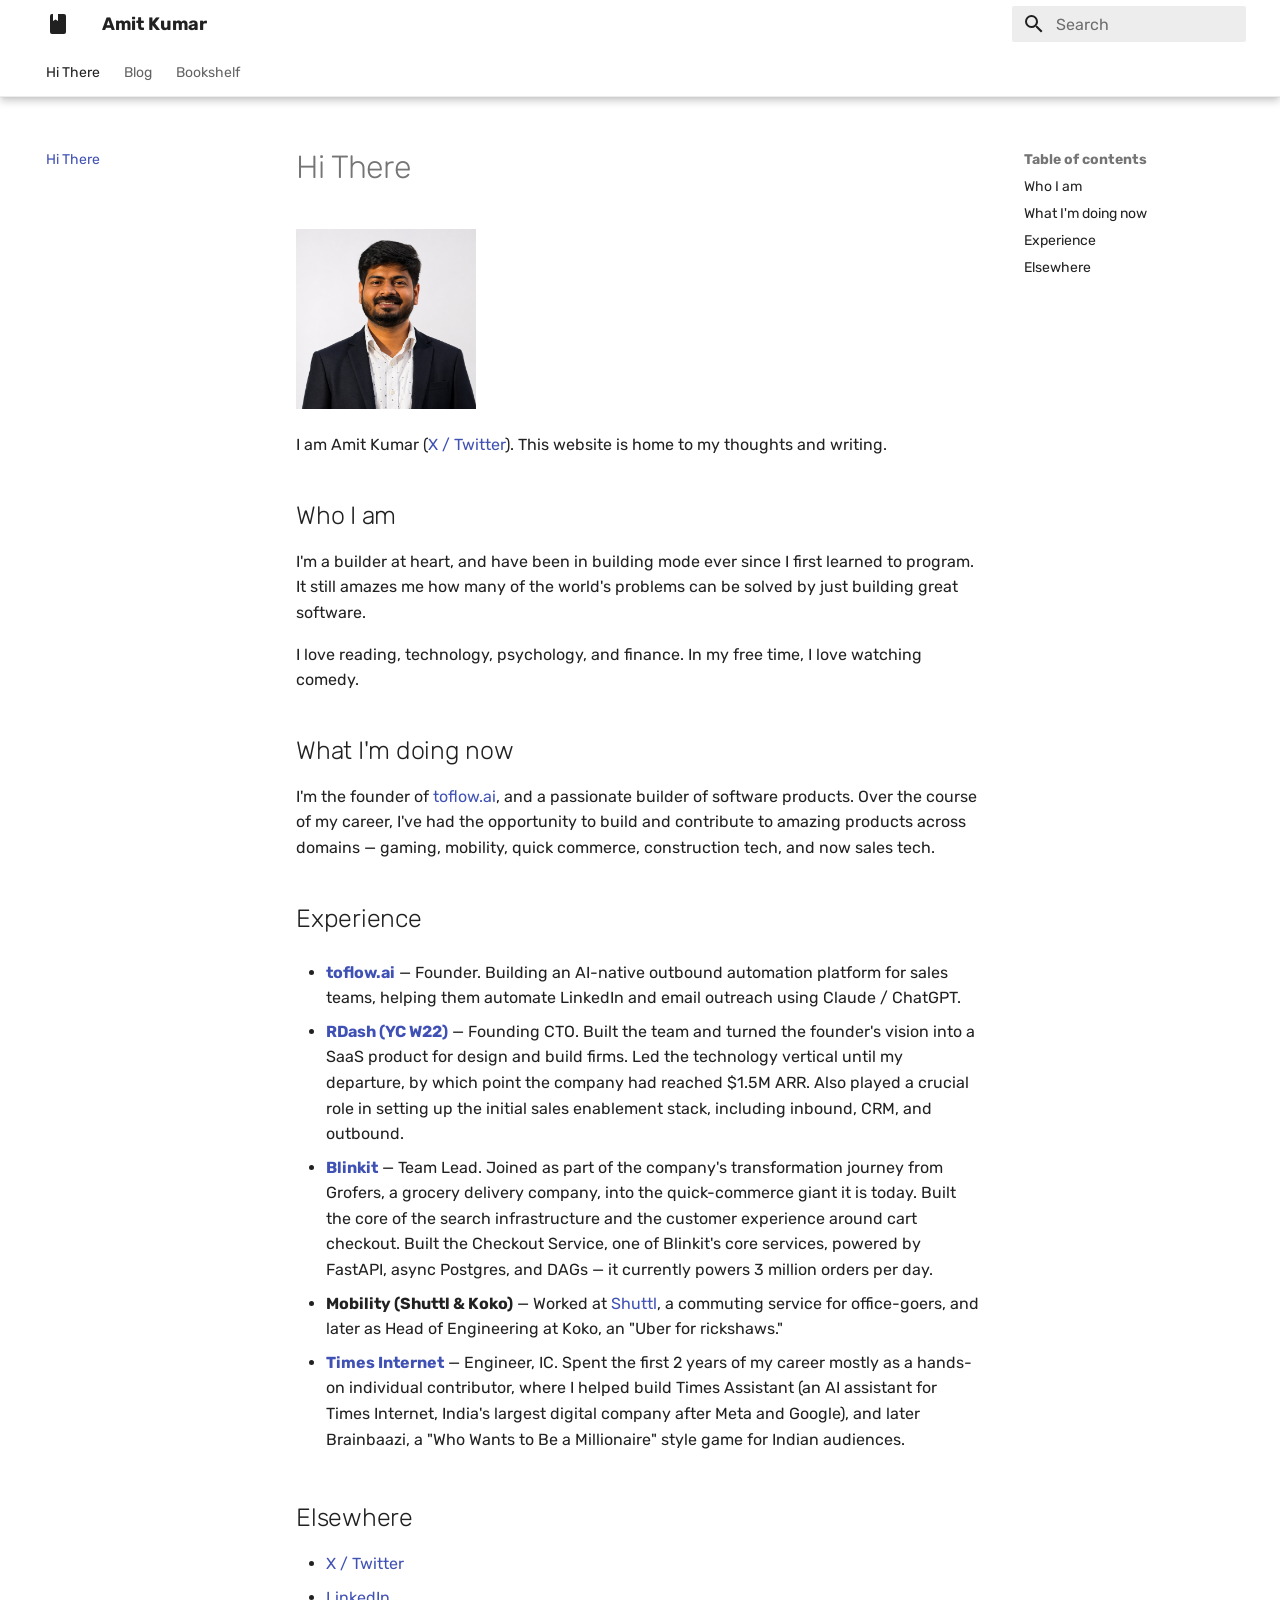
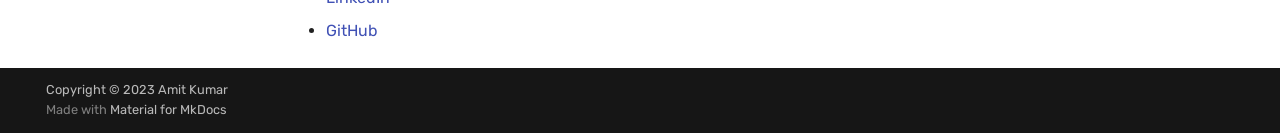
==== commit b25c2a3a: "Deployed 835b7a4 with MkDocs version: 1.5.3" ====
--- a/index.html
+++ b/index.html
@@ -14,10 +14,11 @@
       
       
       
-        <link rel="next" href="now/">
+        <link rel="next" href="blog/">
+      
       
       <link rel="icon" href="assets/images/favicon.png">
-      <meta name="generator" content="mkdocs-1.4.2, mkdocs-material-9.0.6">
+      <meta name="generator" content="mkdocs-1.5.3, mkdocs-material-9.5.17">
     
     
       
@@ -25,14 +26,17 @@
       
     
     
-      <link rel="stylesheet" href="assets/stylesheets/main.558e4712.min.css">
-      
-        
-        <link rel="stylesheet" href="assets/stylesheets/palette.2505c338.min.css">
-      
-      
-
-    
+      <link rel="stylesheet" href="assets/stylesheets/main.bcfcd587.min.css">
+      
+        
+        <link rel="stylesheet" href="assets/stylesheets/palette.06af60db.min.css">
+      
+      
+
+
+    
+    
+      
     
     
       
@@ -44,6 +48,8 @@
       
     
     
+      <link rel="stylesheet" href="stylesheets/extra.css">
+    
     <script>__md_scope=new URL(".",location),__md_hash=e=>[...e].reduce((e,_)=>(e<<5)-e+_.charCodeAt(0),0),__md_get=(e,_=localStorage,t=__md_scope)=>JSON.parse(_.getItem(t.pathname+"."+e)),__md_set=(e,_,t=localStorage,a=__md_scope)=>{try{t.setItem(a.pathname+"."+e,JSON.stringify(_))}catch(e){}}</script>
     
       
@@ -59,9 +65,8 @@
     
     
     
-    <body dir="ltr" data-md-color-scheme="default" data-md-color-primary="white" data-md-color-accent="">
-  
-    
+    <body dir="ltr" data-md-color-scheme="default" data-md-color-primary="white" data-md-color-accent="indigo">
+  
     
     <input class="md-toggle" data-md-toggle="drawer" type="checkbox" id="__drawer" autocomplete="off">
     <input class="md-toggle" data-md-toggle="search" type="checkbox" id="__search" autocomplete="off">
@@ -69,7 +74,7 @@
     <div data-md-component="skip">
       
         
-        <a href="#about" class="md-skip">
+        <a href="#hi-there" class="md-skip">
           Skip to content
         </a>
       
@@ -83,7 +88,7 @@
 
   
 
-<header class="md-header md-header--lifted" data-md-component="header">
+<header class="md-header md-header--shadow md-header--lifted" data-md-component="header">
   <nav class="md-header__inner md-grid" aria-label="Header">
     <a href="." title="Amit Kumar" class="md-header__button md-logo" aria-label="Amit Kumar" data-md-component="logo">
       
@@ -92,6 +97,7 @@
 
     </a>
     <label class="md-header__button md-icon" for="__drawer">
+      
       <svg xmlns="http://www.w3.org/2000/svg" viewBox="0 0 24 24"><path d="M3 6h18v2H3V6m0 5h18v2H3v-2m0 5h18v2H3v-2Z"/></svg>
     </label>
     <div class="md-header__title" data-md-component="header-title">
@@ -104,16 +110,20 @@
         <div class="md-header__topic" data-md-component="header-topic">
           <span class="md-ellipsis">
             
-              About
+              Hi There
             
           </span>
         </div>
       </div>
     </div>
     
+      
+    
+    
     
     
       <label class="md-header__button md-icon" for="__search">
+        
         <svg xmlns="http://www.w3.org/2000/svg" viewBox="0 0 24 24"><path d="M9.5 3A6.5 6.5 0 0 1 16 9.5c0 1.61-.59 3.09-1.56 4.23l.27.27h.79l5 5-1.5 1.5-5-5v-.79l-.27-.27A6.516 6.516 0 0 1 9.5 16 6.5 6.5 0 0 1 3 9.5 6.5 6.5 0 0 1 9.5 3m0 2C7 5 5 7 5 9.5S7 14 9.5 14 14 12 14 9.5 12 5 9.5 5Z"/></svg>
       </label>
       <div class="md-search" data-md-component="search" role="dialog">
@@ -122,12 +132,15 @@
     <form class="md-search__form" name="search">
       <input type="text" class="md-search__input" name="query" aria-label="Search" placeholder="Search" autocapitalize="off" autocorrect="off" autocomplete="off" spellcheck="false" data-md-component="search-query" required>
       <label class="md-search__icon md-icon" for="__search">
+        
         <svg xmlns="http://www.w3.org/2000/svg" viewBox="0 0 24 24"><path d="M9.5 3A6.5 6.5 0 0 1 16 9.5c0 1.61-.59 3.09-1.56 4.23l.27.27h.79l5 5-1.5 1.5-5-5v-.79l-.27-.27A6.516 6.516 0 0 1 9.5 16 6.5 6.5 0 0 1 3 9.5 6.5 6.5 0 0 1 9.5 3m0 2C7 5 5 7 5 9.5S7 14 9.5 14 14 12 14 9.5 12 5 9.5 5Z"/></svg>
+        
         <svg xmlns="http://www.w3.org/2000/svg" viewBox="0 0 24 24"><path d="M20 11v2H8l5.5 5.5-1.42 1.42L4.16 12l7.92-7.92L13.5 5.5 8 11h12Z"/></svg>
       </label>
       <nav class="md-search__options" aria-label="Search">
         
         <button type="reset" class="md-search__icon md-icon" title="Clear" aria-label="Clear" tabindex="-1">
+          
           <svg xmlns="http://www.w3.org/2000/svg" viewBox="0 0 24 24"><path d="M19 6.41 17.59 5 12 10.59 6.41 5 5 6.41 10.59 12 5 17.59 6.41 19 12 13.41 17.59 19 19 17.59 13.41 12 19 6.41Z"/></svg>
         </button>
       </nav>
@@ -152,7 +165,7 @@
     
       
 <nav class="md-tabs" aria-label="Tabs" data-md-component="tabs">
-  <div class="md-tabs__inner md-grid">
+  <div class="md-grid">
     <ul class="md-tabs__list">
       
         
@@ -160,38 +173,15 @@
   
     
   
-
-
-  <li class="md-tabs__item">
-    <a href="." class="md-tabs__link md-tabs__link--active">
-      About
-    </a>
-  </li>
-
-      
-        
-  
-  
-
-
-  <li class="md-tabs__item">
-    <a href="now/" class="md-tabs__link">
-      Now
-    </a>
-  </li>
-
-      
-        
-  
-  
-
-
-  
-  
-  
-    <li class="md-tabs__item">
-      <a href="blog/posts/why-personal-website/" class="md-tabs__link">
-        Blog
+  
+    <li class="md-tabs__item md-tabs__item--active">
+      <a href="." class="md-tabs__link">
+        
+  
+    
+  
+  Hi There
+
       </a>
     </li>
   
@@ -200,23 +190,35 @@
         
   
   
-
-
-  
-  
-  
-    
-
+  
+    
+    
+      <li class="md-tabs__item">
+        <a href="blog/" class="md-tabs__link">
+          
+  
+  Blog
+
+        </a>
+      </li>
+    
+  
+
+      
+        
   
   
   
     <li class="md-tabs__item">
-      <a href="books/startup/the_founders_dilemmas/" class="md-tabs__link">
-        Books
+      <a href="bookshelf/" class="md-tabs__link">
+        
+  
+    
+  
+  Bookshelf
+
       </a>
     </li>
-  
-
   
 
       
@@ -242,6 +244,7 @@
                   <div class="md-sidebar__inner">
                     
 
+
   
 
 
@@ -260,28 +263,39 @@
     
       
       
-      
-
-  
-  
-    
+  
+  
+    
+  
   
   
     <li class="md-nav__item md-nav__item--active">
       
-      <input class="md-nav__toggle md-toggle" data-md-toggle="toc" type="checkbox" id="__toc">
+      <input class="md-nav__toggle md-toggle" type="checkbox" id="__toc">
       
       
         
       
       
         <label class="md-nav__link md-nav__link--active" for="__toc">
-          About
+          
+  
+  <span class="md-ellipsis">
+    Hi There
+  </span>
+  
+
           <span class="md-nav__icon md-icon"></span>
         </label>
       
       <a href="." class="md-nav__link md-nav__link--active">
-        About
+        
+  
+  <span class="md-ellipsis">
+    Hi There
+  </span>
+  
+
       </a>
       
         
@@ -300,8 +314,37 @@
     <ul class="md-nav__list" data-md-component="toc" data-md-scrollfix>
       
         <li class="md-nav__item">
-  <a href="#hi-there" class="md-nav__link">
-    Hi There,
+  <a href="#who-i-am" class="md-nav__link">
+    <span class="md-ellipsis">
+      Who I am
+    </span>
+  </a>
+  
+</li>
+      
+        <li class="md-nav__item">
+  <a href="#what-im-doing-now" class="md-nav__link">
+    <span class="md-ellipsis">
+      What I'm doing now
+    </span>
+  </a>
+  
+</li>
+      
+        <li class="md-nav__item">
+  <a href="#experience" class="md-nav__link">
+    <span class="md-ellipsis">
+      Experience
+    </span>
+  </a>
+  
+</li>
+      
+        <li class="md-nav__item">
+  <a href="#elsewhere" class="md-nav__link">
+    <span class="md-ellipsis">
+      Elsewhere
+    </span>
   </a>
   
 </li>
@@ -316,213 +359,109 @@
     
       
       
-      
-
+  
+  
+  
+  
+    
+    
+    
+      
+      
+        
+      
+    
+    
+    <li class="md-nav__item md-nav__item--nested">
+      
+        
+        
+        <input class="md-nav__toggle md-toggle " type="checkbox" id="__nav_2" >
+        
+          
+          <label class="md-nav__link" for="__nav_2" id="__nav_2_label" tabindex="0">
+            
+  
+  <span class="md-ellipsis">
+    Blog
+  </span>
+  
+
+            <span class="md-nav__icon md-icon"></span>
+          </label>
+        
+        <nav class="md-nav" data-md-level="1" aria-labelledby="__nav_2_label" aria-expanded="false">
+          <label class="md-nav__title" for="__nav_2">
+            <span class="md-nav__icon md-icon"></span>
+            Blog
+          </label>
+          <ul class="md-nav__list" data-md-scrollfix>
+            
+              
+                
+  
   
   
   
     <li class="md-nav__item">
-      <a href="now/" class="md-nav__link">
-        Now
+      <a href="blog/" class="md-nav__link">
+        
+  
+  <span class="md-ellipsis">
+    Blog
+  </span>
+  
+
       </a>
     </li>
   
 
-    
-      
-      
-      
-
-  
-  
-  
-    
-    <li class="md-nav__item md-nav__item--nested">
-      
-      
-      
-      
-      <input class="md-nav__toggle md-toggle " data-md-toggle="__nav_3" type="checkbox" id="__nav_3" >
-      
-      
-      
-        <label class="md-nav__link" for="__nav_3" tabindex="0" aria-expanded="false">
-          Blog
-          <span class="md-nav__icon md-icon"></span>
-        </label>
-      
-      <nav class="md-nav" aria-label="Blog" data-md-level="1">
-        <label class="md-nav__title" for="__nav_3">
-          <span class="md-nav__icon md-icon"></span>
-          Blog
-        </label>
-        <ul class="md-nav__list" data-md-scrollfix>
-          
-            
               
+            
+              
+                
+  
   
   
   
     <li class="md-nav__item">
-      <a href="blog/posts/why-personal-website/" class="md-nav__link">
-        Why a personal website?
+      <a href="blog/posts/why-toflow-ai/" class="md-nav__link">
+        
+  
+  <span class="md-ellipsis">
+    Why I'm building toflow.ai
+  </span>
+  
+
       </a>
     </li>
   
 
-            
-          
-        </ul>
-      </nav>
+              
+            
+          </ul>
+        </nav>
+      
     </li>
   
 
     
       
       
-      
-
-  
-  
-  
-    
-    <li class="md-nav__item md-nav__item--nested">
-      
-      
-      
-      
-      <input class="md-nav__toggle md-toggle " data-md-toggle="__nav_4" type="checkbox" id="__nav_4" >
-      
-      
-      
-        <label class="md-nav__link" for="__nav_4" tabindex="0" aria-expanded="false">
-          Books
-          <span class="md-nav__icon md-icon"></span>
-        </label>
-      
-      <nav class="md-nav" aria-label="Books" data-md-level="1">
-        <label class="md-nav__title" for="__nav_4">
-          <span class="md-nav__icon md-icon"></span>
-          Books
-        </label>
-        <ul class="md-nav__list" data-md-scrollfix>
-          
-            
-              
-  
-  
-  
-    
-      
-    
-    <li class="md-nav__item md-nav__item--section md-nav__item--nested">
-      
-      
-      
-      
-      <input class="md-nav__toggle md-toggle " data-md-toggle="__nav_4_1" type="checkbox" id="__nav_4_1" >
-      
-      
-      
-        <label class="md-nav__link" for="__nav_4_1" tabindex="0" aria-expanded="false">
-          Startup
-          <span class="md-nav__icon md-icon"></span>
-        </label>
-      
-      <nav class="md-nav" aria-label="Startup" data-md-level="2">
-        <label class="md-nav__title" for="__nav_4_1">
-          <span class="md-nav__icon md-icon"></span>
-          Startup
-        </label>
-        <ul class="md-nav__list" data-md-scrollfix>
-          
-            
-              
+  
   
   
   
     <li class="md-nav__item">
-      <a href="books/startup/the_founders_dilemmas/" class="md-nav__link">
-        The Founder's Dilemmas
+      <a href="bookshelf/" class="md-nav__link">
+        
+  
+  <span class="md-ellipsis">
+    Bookshelf
+  </span>
+  
+
       </a>
-    </li>
-  
-
-            
-          
-            
-              
-  
-  
-  
-    <li class="md-nav__item">
-      <a href="books/startup/the_mom_test/" class="md-nav__link">
-        The MOM Test
-      </a>
-    </li>
-  
-
-            
-          
-        </ul>
-      </nav>
-    </li>
-  
-
-            
-          
-            
-              
-  
-  
-  
-    
-      
-    
-    <li class="md-nav__item md-nav__item--section md-nav__item--nested">
-      
-      
-      
-      
-      <input class="md-nav__toggle md-toggle " data-md-toggle="__nav_4_2" type="checkbox" id="__nav_4_2" >
-      
-      
-      
-        <label class="md-nav__link" for="__nav_4_2" tabindex="0" aria-expanded="false">
-          Wealth & Happiness
-          <span class="md-nav__icon md-icon"></span>
-        </label>
-      
-      <nav class="md-nav" aria-label="Wealth & Happiness" data-md-level="2">
-        <label class="md-nav__title" for="__nav_4_2">
-          <span class="md-nav__icon md-icon"></span>
-          Wealth & Happiness
-        </label>
-        <ul class="md-nav__list" data-md-scrollfix>
-          
-            
-              
-  
-  
-  
-    <li class="md-nav__item">
-      <a href="books/wealth_and_happiness/the_almanack_of_naval_ravikant/" class="md-nav__link">
-        The Almanack of Naval Ravikant
-      </a>
-    </li>
-  
-
-            
-          
-        </ul>
-      </nav>
-    </li>
-  
-
-            
-          
-        </ul>
-      </nav>
     </li>
   
 
@@ -554,8 +493,37 @@
     <ul class="md-nav__list" data-md-component="toc" data-md-scrollfix>
       
         <li class="md-nav__item">
-  <a href="#hi-there" class="md-nav__link">
-    Hi There,
+  <a href="#who-i-am" class="md-nav__link">
+    <span class="md-ellipsis">
+      Who I am
+    </span>
+  </a>
+  
+</li>
+      
+        <li class="md-nav__item">
+  <a href="#what-im-doing-now" class="md-nav__link">
+    <span class="md-ellipsis">
+      What I'm doing now
+    </span>
+  </a>
+  
+</li>
+      
+        <li class="md-nav__item">
+  <a href="#experience" class="md-nav__link">
+    <span class="md-ellipsis">
+      Experience
+    </span>
+  </a>
+  
+</li>
+      
+        <li class="md-nav__item">
+  <a href="#elsewhere" class="md-nav__link">
+    <span class="md-ellipsis">
+      Elsewhere
+    </span>
   </a>
   
 </li>
@@ -575,14 +543,45 @@
                   
 
 
-
-<h1 id="about">About</h1>
-<p><img src="images/profile.jpeg" alt="Profile" width="180px" height="180px"></p>
-<h3 id="hi-there">Hi There,</h3>
-<p>I am a Programmer, Mentor and an Engineering Leader, who is passionate about building software products. I have been working in the software industry for over 7 years, and have worked with a variety of tech stacks and programming languages.  I’m also interested in mentoring software developers and helping people achieve high levels of personal productivity.</p>
-<p>As a leader in the field, I am committed to leveraging my skills and experience to drive innovation and build truly impactful products. Whether working with a team of developers or mentoring aspiring software engineers, I strive to bring out the best in those around me and create meaningful change in the world through technology.</p>
-<p>I am currently leading the engineering at <a href="https://www.linkedin.com/company/91sqft">91Squarefeet(YC W22)</a>, Where I am building a managed B2B marketplace for construction industry with focus on retail expansion.</p>
-<p>In the past, I have worked at startups such as <a href="https://www.linkedin.com/company/letsblinkit/">Blinkit</a>, <a href="https://www.linkedin.com/company/shuttl/">Shuttl</a> and big enterprises such as <a href="https://www.linkedin.com/company/timesinternet/">Times Internet</a>.</p>
+<h1 id="hi-there">Hi There</h1>
+<p><img src="images/profile.png" alt="Profile" width="180px" height="180px"></p>
+<p>I am Amit Kumar (<a href="https://x.com/realamitkmr">X / Twitter</a>). This website is home to my thoughts and writing.</p>
+<h2 id="who-i-am">Who I am</h2>
+<p>I'm a builder at heart, and have been in building mode ever since I first learned to program. It still amazes me how many of the world's problems can be solved by just building great software.</p>
+<p>I love reading, technology, psychology, and finance. In my free time, I love watching comedy.</p>
+<h2 id="what-im-doing-now">What I'm doing now</h2>
+<p>I'm the founder of <a href="https://toflow.ai">toflow.ai</a>, and a passionate builder of software products. Over the course of my career, I've had the opportunity to build and contribute to amazing products across domains — gaming, mobility, quick commerce, construction tech, and now sales tech.</p>
+<h2 id="experience">Experience</h2>
+<ul>
+<li>
+<p><strong><a href="https://toflow.ai">toflow.ai</a></strong> — Founder. Building an AI-native outbound automation platform for sales teams, helping them automate LinkedIn and email outreach using Claude / ChatGPT.</p>
+</li>
+<li>
+<p><strong><a href="https://www.linkedin.com/company/r-dash">RDash (YC W22)</a></strong> — Founding CTO. Built the team and turned the founder's vision into a SaaS product for design and build firms. Led the technology vertical until my departure, by which point the company had reached $1.5M ARR. Also played a crucial role in setting up the initial sales enablement stack, including inbound, CRM, and outbound.</p>
+</li>
+<li>
+<p><strong><a href="https://www.linkedin.com/company/letsblinkit/">Blinkit</a></strong> — Team Lead. Joined as part of the company's transformation journey from Grofers, a grocery delivery company, into the quick-commerce giant it is today. Built the core of the search infrastructure and the customer experience around cart checkout. Built the Checkout Service, one of Blinkit's core services, powered by FastAPI, async Postgres, and DAGs — it currently powers 3 million orders per day.</p>
+</li>
+<li>
+<p><strong>Mobility (Shuttl &amp; Koko)</strong> — Worked at <a href="https://www.linkedin.com/company/shuttl/">Shuttl</a>, a commuting service for office-goers, and later as Head of Engineering at Koko, an "Uber for rickshaws."</p>
+</li>
+<li>
+<p><strong><a href="https://www.linkedin.com/company/timesinternet/">Times Internet</a></strong> — Engineer, IC. Spent the first 2 years of my career mostly as a hands-on individual contributor, where I helped build Times Assistant (an AI assistant for Times Internet, India's largest digital company after Meta and Google), and later Brainbaazi, a "Who Wants to Be a Millionaire" style game for Indian audiences.</p>
+</li>
+</ul>
+<h2 id="elsewhere">Elsewhere</h2>
+<ul>
+<li><a href="https://x.com/realamitkmr">X / Twitter</a></li>
+<li><a href="https://www.linkedin.com/in/amit-k-509815296">LinkedIn</a></li>
+<li><a href="https://github.com/amitkmr">GitHub</a></li>
+</ul>
+
+
+
+
+
+
+
 
 
 
@@ -593,6 +592,7 @@
             </div>
           
           
+<script>var target=document.getElementById(location.hash.slice(1));target&&target.name&&(target.checked=target.name.startsWith("__tabbed_"))</script>
         </div>
         
       </main>
@@ -624,10 +624,11 @@
       <div class="md-dialog__inner md-typeset"></div>
     </div>
     
-    <script id="__config" type="application/json">{"base": ".", "features": ["tabs", "instant", "navigation.tabs", "navigation.tabs.sticky", "navigation.sections"], "search": "assets/javascripts/workers/search.e5c33ebb.min.js", "translations": {"clipboard.copied": "Copied to clipboard", "clipboard.copy": "Copy to clipboard", "search.result.more.one": "1 more on this page", "search.result.more.other": "# more on this page", "search.result.none": "No matching documents", "search.result.one": "1 matching document", "search.result.other": "# matching documents", "search.result.placeholder": "Type to start searching", "search.result.term.missing": "Missing", "select.version": "Select version"}}</script>
-    
-    
-      <script src="assets/javascripts/bundle.51d95adb.min.js"></script>
+    
+    <script id="__config" type="application/json">{"base": ".", "features": ["tabs", "instant", "navigation.tabs", "navigation.tabs.sticky", "navigation.sections"], "search": "assets/javascripts/workers/search.b8dbb3d2.min.js", "translations": {"clipboard.copied": "Copied to clipboard", "clipboard.copy": "Copy to clipboard", "search.result.more.one": "1 more on this page", "search.result.more.other": "# more on this page", "search.result.none": "No matching documents", "search.result.one": "1 matching document", "search.result.other": "# matching documents", "search.result.placeholder": "Type to start searching", "search.result.term.missing": "Missing", "select.version": "Select version"}}</script>
+    
+    
+      <script src="assets/javascripts/bundle.1e8ae164.min.js"></script>
       
     
   </body>
--- a/assets/stylesheets/main.bcfcd587.min.css
+++ b/assets/stylesheets/main.bcfcd587.min.css
@@ -0,0 +1 @@
+@charset "UTF-8";html{-webkit-text-size-adjust:none;-moz-text-size-adjust:none;text-size-adjust:none;box-sizing:border-box}*,:after,:before{box-sizing:inherit}@media (prefers-reduced-motion){*,:after,:before{transition:none!important}}body{margin:0}a,button,input,label{-webkit-tap-highlight-color:transparent}a{color:inherit;text-decoration:none}hr{border:0;box-sizing:initial;display:block;height:.05rem;overflow:visible;padding:0}small{font-size:80%}sub,sup{line-height:1em}img{border-style:none}table{border-collapse:initial;border-spacing:0}td,th{font-weight:400;vertical-align:top}button{background:#0000;border:0;font-family:inherit;font-size:inherit;margin:0;padding:0}input{border:0;outline:none}:root{--md-primary-fg-color:#4051b5;--md-primary-fg-color--light:#5d6cc0;--md-primary-fg-color--dark:#303fa1;--md-primary-bg-color:#fff;--md-primary-bg-color--light:#ffffffb3;--md-accent-fg-color:#526cfe;--md-accent-fg-color--transparent:#526cfe1a;--md-accent-bg-color:#fff;--md-accent-bg-color--light:#ffffffb3}[data-md-color-scheme=default]{color-scheme:light}[data-md-color-scheme=default] img[src$="#gh-dark-mode-only"],[data-md-color-scheme=default] img[src$="#only-dark"]{display:none}:root,[data-md-color-scheme=default]{--md-hue:225deg;--md-default-fg-color:#000000de;--md-default-fg-color--light:#0000008a;--md-default-fg-color--lighter:#00000052;--md-default-fg-color--lightest:#00000012;--md-default-bg-color:#fff;--md-default-bg-color--light:#ffffffb3;--md-default-bg-color--lighter:#ffffff4d;--md-default-bg-color--lightest:#ffffff1f;--md-code-fg-color:#36464e;--md-code-bg-color:#f5f5f5;--md-code-hl-color:#4287ff;--md-code-hl-color--light:#4287ff1a;--md-code-hl-number-color:#d52a2a;--md-code-hl-special-color:#db1457;--md-code-hl-function-color:#a846b9;--md-code-hl-constant-color:#6e59d9;--md-code-hl-keyword-color:#3f6ec6;--md-code-hl-string-color:#1c7d4d;--md-code-hl-name-color:var(--md-code-fg-color);--md-code-hl-operator-color:var(--md-default-fg-color--light);--md-code-hl-punctuation-color:var(--md-default-fg-color--light);--md-code-hl-comment-color:var(--md-default-fg-color--light);--md-code-hl-generic-color:var(--md-default-fg-color--light);--md-code-hl-variable-color:var(--md-default-fg-color--light);--md-typeset-color:var(--md-default-fg-color);--md-typeset-a-color:var(--md-primary-fg-color);--md-typeset-del-color:#f5503d26;--md-typeset-ins-color:#0bd57026;--md-typeset-kbd-color:#fafafa;--md-typeset-kbd-accent-color:#fff;--md-typeset-kbd-border-color:#b8b8b8;--md-typeset-mark-color:#ffff0080;--md-typeset-table-color:#0000001f;--md-typeset-table-color--light:rgba(0,0,0,.035);--md-admonition-fg-color:var(--md-default-fg-color);--md-admonition-bg-color:var(--md-default-bg-color);--md-warning-fg-color:#000000de;--md-warning-bg-color:#ff9;--md-footer-fg-color:#fff;--md-footer-fg-color--light:#ffffffb3;--md-footer-fg-color--lighter:#ffffff73;--md-footer-bg-color:#000000de;--md-footer-bg-color--dark:#00000052;--md-shadow-z1:0 0.2rem 0.5rem #0000000d,0 0 0.05rem #0000001a;--md-shadow-z2:0 0.2rem 0.5rem #0000001a,0 0 0.05rem #00000040;--md-shadow-z3:0 0.2rem 0.5rem #0003,0 0 0.05rem #00000059}.md-icon svg{fill:currentcolor;display:block;height:1.2rem;width:1.2rem}body{-webkit-font-smoothing:antialiased;-moz-osx-font-smoothing:grayscale;--md-text-font-family:var(--md-text-font,_),-apple-system,BlinkMacSystemFont,Helvetica,Arial,sans-serif;--md-code-font-family:var(--md-code-font,_),SFMono-Regular,Consolas,Menlo,monospace}aside,body,input{font-feature-settings:"kern","liga";color:var(--md-typeset-color);font-family:var(--md-text-font-family)}code,kbd,pre{font-feature-settings:"kern";font-family:var(--md-code-font-family)}:root{--md-typeset-table-sort-icon:url('data:image/svg+xml;charset=utf-8,<svg xmlns="http://www.w3.org/2000/svg" viewBox="0 0 24 24"><path d="m18 21-4-4h3V7h-3l4-4 4 4h-3v10h3M2 19v-2h10v2M2 13v-2h7v2M2 7V5h4v2H2Z"/></svg>');--md-typeset-table-sort-icon--asc:url('data:image/svg+xml;charset=utf-8,<svg xmlns="http://www.w3.org/2000/svg" viewBox="0 0 24 24"><path d="M19 17h3l-4 4-4-4h3V3h2M2 17h10v2H2M6 5v2H2V5m0 6h7v2H2v-2Z"/></svg>');--md-typeset-table-sort-icon--desc:url('data:image/svg+xml;charset=utf-8,<svg xmlns="http://www.w3.org/2000/svg" viewBox="0 0 24 24"><path d="M19 7h3l-4-4-4 4h3v14h2M2 17h10v2H2M6 5v2H2V5m0 6h7v2H2v-2Z"/></svg>')}.md-typeset{-webkit-print-color-adjust:exact;color-adjust:exact;font-size:.8rem;line-height:1.6}@media print{.md-typeset{font-size:.68rem}}.md-typeset blockquote,.md-typeset dl,.md-typeset figure,.md-typeset ol,.md-typeset pre,.md-typeset ul{margin-bottom:1em;margin-top:1em}.md-typeset h1{color:var(--md-default-fg-color--light);font-size:2em;line-height:1.3;margin:0 0 1.25em}.md-typeset h1,.md-typeset h2{font-weight:300;letter-spacing:-.01em}.md-typeset h2{font-size:1.5625em;line-height:1.4;margin:1.6em 0 .64em}.md-typeset h3{font-size:1.25em;font-weight:400;letter-spacing:-.01em;line-height:1.5;margin:1.6em 0 .8em}.md-typeset h2+h3{margin-top:.8em}.md-typeset h4{font-weight:700;letter-spacing:-.01em;margin:1em 0}.md-typeset h5,.md-typeset h6{color:var(--md-default-fg-color--light);font-size:.8em;font-weight:700;letter-spacing:-.01em;margin:1.25em 0}.md-typeset h5{text-transform:uppercase}.md-typeset hr{border-bottom:.05rem solid var(--md-default-fg-color--lightest);display:flow-root;margin:1.5em 0}.md-typeset a{color:var(--md-typeset-a-color);word-break:break-word}.md-typeset a,.md-typeset a:before{transition:color 125ms}.md-typeset a:focus,.md-typeset a:hover{color:var(--md-accent-fg-color)}.md-typeset a:focus code,.md-typeset a:hover code{background-color:var(--md-accent-fg-color--transparent)}.md-typeset a code{color:currentcolor;transition:background-color 125ms}.md-typeset a.focus-visible{outline-color:var(--md-accent-fg-color);outline-offset:.2rem}.md-typeset code,.md-typeset kbd,.md-typeset pre{color:var(--md-code-fg-color);direction:ltr;font-variant-ligatures:none}@media print{.md-typeset code,.md-typeset kbd,.md-typeset pre{white-space:pre-wrap}}.md-typeset code{background-color:var(--md-code-bg-color);border-radius:.1rem;-webkit-box-decoration-break:clone;box-decoration-break:clone;font-size:.85em;padding:0 .2941176471em;word-break:break-word}.md-typeset code:not(.focus-visible){-webkit-tap-highlight-color:transparent;outline:none}.md-typeset pre{display:flow-root;line-height:1.4;position:relative}.md-typeset pre>code{-webkit-box-decoration-break:slice;box-decoration-break:slice;box-shadow:none;display:block;margin:0;outline-color:var(--md-accent-fg-color);overflow:auto;padding:.7720588235em 1.1764705882em;scrollbar-color:var(--md-default-fg-color--lighter) #0000;scrollbar-width:thin;touch-action:auto;word-break:normal}.md-typeset pre>code:hover{scrollbar-color:var(--md-accent-fg-color) #0000}.md-typeset pre>code::-webkit-scrollbar{height:.2rem;width:.2rem}.md-typeset pre>code::-webkit-scrollbar-thumb{background-color:var(--md-default-fg-color--lighter)}.md-typeset pre>code::-webkit-scrollbar-thumb:hover{background-color:var(--md-accent-fg-color)}.md-typeset kbd{background-color:var(--md-typeset-kbd-color);border-radius:.1rem;box-shadow:0 .1rem 0 .05rem var(--md-typeset-kbd-border-color),0 .1rem 0 var(--md-typeset-kbd-border-color),0 -.1rem .2rem var(--md-typeset-kbd-accent-color) inset;color:var(--md-default-fg-color);display:inline-block;font-size:.75em;padding:0 .6666666667em;vertical-align:text-top;word-break:break-word}.md-typeset mark{background-color:var(--md-typeset-mark-color);-webkit-box-decoration-break:clone;box-decoration-break:clone;color:inherit;word-break:break-word}.md-typeset abbr{border-bottom:.05rem dotted var(--md-default-fg-color--light);cursor:help;text-decoration:none}.md-typeset small{opacity:.75}[dir=ltr] .md-typeset sub,[dir=ltr] .md-typeset sup{margin-left:.078125em}[dir=rtl] .md-typeset sub,[dir=rtl] .md-typeset sup{margin-right:.078125em}[dir=ltr] .md-typeset blockquote{padding-left:.6rem}[dir=rtl] .md-typeset blockquote{padding-right:.6rem}[dir=ltr] .md-typeset blockquote{border-left:.2rem solid var(--md-default-fg-color--lighter)}[dir=rtl] .md-typeset blockquote{border-right:.2rem solid var(--md-default-fg-color--lighter)}.md-typeset blockquote{color:var(--md-default-fg-color--light);margin-left:0;margin-right:0}.md-typeset ul{list-style-type:disc}[dir=ltr] .md-typeset ol,[dir=ltr] .md-typeset ul{margin-left:.625em}[dir=rtl] .md-typeset ol,[dir=rtl] .md-typeset ul{margin-right:.625em}.md-typeset ol,.md-typeset ul{padding:0}.md-typeset ol:not([hidden]),.md-typeset ul:not([hidden]){display:flow-root}.md-typeset ol ol,.md-typeset ul ol{list-style-type:lower-alpha}.md-typeset ol ol ol,.md-typeset ul ol ol{list-style-type:lower-roman}[dir=ltr] .md-typeset ol li,[dir=ltr] .md-typeset ul li{margin-left:1.25em}[dir=rtl] .md-typeset ol li,[dir=rtl] .md-typeset ul li{margin-right:1.25em}.md-typeset ol li,.md-typeset ul li{margin-bottom:.5em}.md-typeset ol li blockquote,.md-typeset ol li p,.md-typeset ul li blockquote,.md-typeset ul li p{margin:.5em 0}.md-typeset ol li:last-child,.md-typeset ul li:last-child{margin-bottom:0}[dir=ltr] .md-typeset ol li ol,[dir=ltr] .md-typeset ol li ul,[dir=ltr] .md-typeset ul li ol,[dir=ltr] .md-typeset ul li ul{margin-left:.625em}[dir=rtl] .md-typeset ol li ol,[dir=rtl] .md-typeset ol li ul,[dir=rtl] .md-typeset ul li ol,[dir=rtl] .md-typeset ul li ul{margin-right:.625em}.md-typeset ol li ol,.md-typeset ol li ul,.md-typeset ul li ol,.md-typeset ul li ul{margin-bottom:.5em;margin-top:.5em}[dir=ltr] .md-typeset dd{margin-left:1.875em}[dir=rtl] .md-typeset dd{margin-right:1.875em}.md-typeset dd{margin-bottom:1.5em;margin-top:1em}.md-typeset img,.md-typeset svg,.md-typeset video{height:auto;max-width:100%}.md-typeset img[align=left]{margin:1em 1em 1em 0}.md-typeset img[align=right]{margin:1em 0 1em 1em}.md-typeset img[align]:only-child{margin-top:0}.md-typeset figure{display:flow-root;margin:1em auto;max-width:100%;text-align:center;width:-moz-fit-content;width:fit-content}.md-typeset figure img{display:block;margin:0 auto}.md-typeset figcaption{font-style:italic;margin:1em auto;max-width:24rem}.md-typeset iframe{max-width:100%}.md-typeset table:not([class]){background-color:var(--md-default-bg-color);border:.05rem solid var(--md-typeset-table-color);border-radius:.1rem;display:inline-block;font-size:.64rem;max-width:100%;overflow:auto;touch-action:auto}@media print{.md-typeset table:not([class]){display:table}}.md-typeset table:not([class])+*{margin-top:1.5em}.md-typeset table:not([class]) td>:first-child,.md-typeset table:not([class]) th>:first-child{margin-top:0}.md-typeset table:not([class]) td>:last-child,.md-typeset table:not([class]) th>:last-child{margin-bottom:0}.md-typeset table:not([class]) td:not([align]),.md-typeset table:not([class]) th:not([align]){text-align:left}[dir=rtl] .md-typeset table:not([class]) td:not([align]),[dir=rtl] .md-typeset table:not([class]) th:not([align]){text-align:right}.md-typeset table:not([class]) th{font-weight:700;min-width:5rem;padding:.9375em 1.25em;vertical-align:top}.md-typeset table:not([class]) td{border-top:.05rem solid var(--md-typeset-table-color);padding:.9375em 1.25em;vertical-align:top}.md-typeset table:not([class]) tbody tr{transition:background-color 125ms}.md-typeset table:not([class]) tbody tr:hover{background-color:var(--md-typeset-table-color--light);box-shadow:0 .05rem 0 var(--md-default-bg-color) inset}.md-typeset table:not([class]) a{word-break:normal}.md-typeset table th[role=columnheader]{cursor:pointer}[dir=ltr] .md-typeset table th[role=columnheader]:after{margin-left:.5em}[dir=rtl] .md-typeset table th[role=columnheader]:after{margin-right:.5em}.md-typeset table th[role=columnheader]:after{content:"";display:inline-block;height:1.2em;-webkit-mask-image:var(--md-typeset-table-sort-icon);mask-image:var(--md-typeset-table-sort-icon);-webkit-mask-repeat:no-repeat;mask-repeat:no-repeat;-webkit-mask-size:contain;mask-size:contain;transition:background-color 125ms;vertical-align:text-bottom;width:1.2em}.md-typeset table th[role=columnheader]:hover:after{background-color:var(--md-default-fg-color--lighter)}.md-typeset table th[role=columnheader][aria-sort=ascending]:after{background-color:var(--md-default-fg-color--light);-webkit-mask-image:var(--md-typeset-table-sort-icon--asc);mask-image:var(--md-typeset-table-sort-icon--asc)}.md-typeset table th[role=columnheader][aria-sort=descending]:after{background-color:var(--md-default-fg-color--light);-webkit-mask-image:var(--md-typeset-table-sort-icon--desc);mask-image:var(--md-typeset-table-sort-icon--desc)}.md-typeset__scrollwrap{margin:1em -.8rem;overflow-x:auto;touch-action:auto}.md-typeset__table{display:inline-block;margin-bottom:.5em;padding:0 .8rem}@media print{.md-typeset__table{display:block}}html .md-typeset__table table{display:table;margin:0;overflow:hidden;width:100%}@media screen and (max-width:44.984375em){.md-content__inner>pre{margin:1em -.8rem}.md-content__inner>pre code{border-radius:0}}.md-typeset .md-author{border-radius:100%;display:block;flex-shrink:0;height:1.6rem;overflow:hidden;position:relative;transition:color 125ms,transform 125ms;width:1.6rem}.md-typeset .md-author img{display:block}.md-typeset .md-author--more{background:var(--md-default-fg-color--lightest);color:var(--md-default-fg-color--lighter);font-size:.6rem;font-weight:700;line-height:1.6rem;text-align:center}.md-typeset .md-author--long{height:2.4rem;width:2.4rem}.md-typeset a.md-author{transform:scale(1)}.md-typeset a.md-author img{filter:grayscale(100%) opacity(75%);transition:filter 125ms}.md-typeset a.md-author:focus,.md-typeset a.md-author:hover{transform:scale(1.1);z-index:1}.md-typeset a.md-author:focus img,.md-typeset a.md-author:hover img{filter:grayscale(0)}.md-banner{background-color:var(--md-footer-bg-color);color:var(--md-footer-fg-color);overflow:auto}@media print{.md-banner{display:none}}.md-banner--warning{background-color:var(--md-warning-bg-color);color:var(--md-warning-fg-color)}.md-banner__inner{font-size:.7rem;margin:.6rem auto;padding:0 .8rem}[dir=ltr] .md-banner__button{float:right}[dir=rtl] .md-banner__button{float:left}.md-banner__button{color:inherit;cursor:pointer;transition:opacity .25s}.no-js .md-banner__button{display:none}.md-banner__button:hover{opacity:.7}html{font-size:125%;height:100%;overflow-x:hidden}@media screen and (min-width:100em){html{font-size:137.5%}}@media screen and (min-width:125em){html{font-size:150%}}body{background-color:var(--md-default-bg-color);display:flex;flex-direction:column;font-size:.5rem;min-height:100%;position:relative;width:100%}@media print{body{display:block}}@media screen and (max-width:59.984375em){body[data-md-scrolllock]{position:fixed}}.md-grid{margin-left:auto;margin-right:auto;max-width:61rem}.md-container{display:flex;flex-direction:column;flex-grow:1}@media print{.md-container{display:block}}.md-main{flex-grow:1}.md-main__inner{display:flex;height:100%;margin-top:1.5rem}.md-ellipsis{overflow:hidden;text-overflow:ellipsis}.md-toggle{display:none}.md-option{height:0;opacity:0;position:absolute;width:0}.md-option:checked+label:not([hidden]){display:block}.md-option.focus-visible+label{outline-color:var(--md-accent-fg-color);outline-style:auto}.md-skip{background-color:var(--md-default-fg-color);border-radius:.1rem;color:var(--md-default-bg-color);font-size:.64rem;margin:.5rem;opacity:0;outline-color:var(--md-accent-fg-color);padding:.3rem .5rem;position:fixed;transform:translateY(.4rem);z-index:-1}.md-skip:focus{opacity:1;transform:translateY(0);transition:transform .25s cubic-bezier(.4,0,.2,1),opacity 175ms 75ms;z-index:10}@page{margin:25mm}:root{--md-clipboard-icon:url('data:image/svg+xml;charset=utf-8,<svg xmlns="http://www.w3.org/2000/svg" viewBox="0 0 24 24"><path d="M19 21H8V7h11m0-2H8a2 2 0 0 0-2 2v14a2 2 0 0 0 2 2h11a2 2 0 0 0 2-2V7a2 2 0 0 0-2-2m-3-4H4a2 2 0 0 0-2 2v14h2V3h12V1Z"/></svg>')}.md-clipboard{border-radius:.1rem;color:var(--md-default-fg-color--lightest);cursor:pointer;height:1.5em;outline-color:var(--md-accent-fg-color);outline-offset:.1rem;position:absolute;right:.5em;top:.5em;transition:color .25s;width:1.5em;z-index:1}@media print{.md-clipboard{display:none}}.md-clipboard:not(.focus-visible){-webkit-tap-highlight-color:transparent;outline:none}:hover>.md-clipboard{color:var(--md-default-fg-color--light)}.md-clipboard:focus,.md-clipboard:hover{color:var(--md-accent-fg-color)}.md-clipboard:after{background-color:currentcolor;content:"";display:block;height:1.125em;margin:0 auto;-webkit-mask-image:var(--md-clipboard-icon);mask-image:var(--md-clipboard-icon);-webkit-mask-position:center;mask-position:center;-webkit-mask-repeat:no-repeat;mask-repeat:no-repeat;-webkit-mask-size:contain;mask-size:contain;width:1.125em}.md-clipboard--inline{cursor:pointer}.md-clipboard--inline code{transition:color .25s,background-color .25s}.md-clipboard--inline:focus code,.md-clipboard--inline:hover code{background-color:var(--md-accent-fg-color--transparent);color:var(--md-accent-fg-color)}@keyframes consent{0%{opacity:0;transform:translateY(100%)}to{opacity:1;transform:translateY(0)}}@keyframes overlay{0%{opacity:0}to{opacity:1}}.md-consent__overlay{animation:overlay .25s both;-webkit-backdrop-filter:blur(.1rem);backdrop-filter:blur(.1rem);background-color:#0000008a;height:100%;opacity:1;position:fixed;top:0;width:100%;z-index:5}.md-consent__inner{animation:consent .5s cubic-bezier(.1,.7,.1,1) both;background-color:var(--md-default-bg-color);border:0;border-radius:.1rem;bottom:0;box-shadow:0 0 .2rem #0000001a,0 .2rem .4rem #0003;max-height:100%;overflow:auto;padding:0;position:fixed;width:100%;z-index:5}.md-consent__form{padding:.8rem}.md-consent__settings{display:none;margin:1em 0}input:checked+.md-consent__settings{display:block}.md-consent__controls{margin-bottom:.8rem}.md-typeset .md-consent__controls .md-button{display:inline}@media screen and (max-width:44.984375em){.md-typeset .md-consent__controls .md-button{display:block;margin-top:.4rem;text-align:center;width:100%}}.md-consent label{cursor:pointer}.md-content{flex-grow:1;min-width:0}.md-content__inner{margin:0 .8rem 1.2rem;padding-top:.6rem}@media screen and (min-width:76.25em){[dir=ltr] .md-sidebar--primary:not([hidden])~.md-content>.md-content__inner{margin-left:1.2rem}[dir=ltr] .md-sidebar--secondary:not([hidden])~.md-content>.md-content__inner,[dir=rtl] .md-sidebar--primary:not([hidden])~.md-content>.md-content__inner{margin-right:1.2rem}[dir=rtl] .md-sidebar--secondary:not([hidden])~.md-content>.md-content__inner{margin-left:1.2rem}}.md-content__inner:before{content:"";display:block;height:.4rem}.md-content__inner>:last-child{margin-bottom:0}[dir=ltr] .md-content__button{float:right}[dir=rtl] .md-content__button{float:left}[dir=ltr] .md-content__button{margin-left:.4rem}[dir=rtl] .md-content__button{margin-right:.4rem}.md-content__button{margin:.4rem 0;padding:0}@media print{.md-content__button{display:none}}.md-typeset .md-content__button{color:var(--md-default-fg-color--lighter)}.md-content__button svg{display:inline;vertical-align:top}[dir=rtl] .md-content__button svg{transform:scaleX(-1)}[dir=ltr] .md-dialog{right:.8rem}[dir=rtl] .md-dialog{left:.8rem}.md-dialog{background-color:var(--md-default-fg-color);border-radius:.1rem;bottom:.8rem;box-shadow:var(--md-shadow-z3);min-width:11.1rem;opacity:0;padding:.4rem .6rem;pointer-events:none;position:fixed;transform:translateY(100%);transition:transform 0ms .4s,opacity .4s;z-index:4}@media print{.md-dialog{display:none}}.md-dialog--active{opacity:1;pointer-events:auto;transform:translateY(0);transition:transform .4s cubic-bezier(.075,.85,.175,1),opacity .4s}.md-dialog__inner{color:var(--md-default-bg-color);font-size:.7rem}.md-feedback{margin:2em 0 1em;text-align:center}.md-feedback fieldset{border:none;margin:0;padding:0}.md-feedback__title{font-weight:700;margin:1em auto}.md-feedback__inner{position:relative}.md-feedback__list{display:flex;flex-wrap:wrap;place-content:baseline center;position:relative}.md-feedback__list:hover .md-icon:not(:disabled){color:var(--md-default-fg-color--lighter)}:disabled .md-feedback__list{min-height:1.8rem}.md-feedback__icon{color:var(--md-default-fg-color--light);cursor:pointer;flex-shrink:0;margin:0 .1rem;transition:color 125ms}.md-feedback__icon:not(:disabled).md-icon:hover{color:var(--md-accent-fg-color)}.md-feedback__icon:disabled{color:var(--md-default-fg-color--lightest);pointer-events:none}.md-feedback__note{opacity:0;position:relative;transform:translateY(.4rem);transition:transform .4s cubic-bezier(.1,.7,.1,1),opacity .15s}.md-feedback__note>*{margin:0 auto;max-width:16rem}:disabled .md-feedback__note{opacity:1;transform:translateY(0)}.md-footer{background-color:var(--md-footer-bg-color);color:var(--md-footer-fg-color)}@media print{.md-footer{display:none}}.md-footer__inner{justify-content:space-between;overflow:auto;padding:.2rem}.md-footer__inner:not([hidden]){display:flex}.md-footer__link{align-items:end;display:flex;flex-grow:0.01;margin-bottom:.4rem;margin-top:1rem;max-width:100%;outline-color:var(--md-accent-fg-color);overflow:hidden;transition:opacity .25s}.md-footer__link:focus,.md-footer__link:hover{opacity:.7}[dir=rtl] .md-footer__link svg{transform:scaleX(-1)}@media screen and (max-width:44.984375em){.md-footer__link--prev{flex-shrink:0}.md-footer__link--prev .md-footer__title{display:none}}[dir=ltr] .md-footer__link--next{margin-left:auto}[dir=rtl] .md-footer__link--next{margin-right:auto}.md-footer__link--next{text-align:right}[dir=rtl] .md-footer__link--next{text-align:left}.md-footer__title{flex-grow:1;font-size:.9rem;margin-bottom:.7rem;max-width:calc(100% - 2.4rem);padding:0 1rem;white-space:nowrap}.md-footer__button{margin:.2rem;padding:.4rem}.md-footer__direction{font-size:.64rem;opacity:.7}.md-footer-meta{background-color:var(--md-footer-bg-color--dark)}.md-footer-meta__inner{display:flex;flex-wrap:wrap;justify-content:space-between;padding:.2rem}html .md-footer-meta.md-typeset a{color:var(--md-footer-fg-color--light)}html .md-footer-meta.md-typeset a:focus,html .md-footer-meta.md-typeset a:hover{color:var(--md-footer-fg-color)}.md-copyright{color:var(--md-footer-fg-color--lighter);font-size:.64rem;margin:auto .6rem;padding:.4rem 0;width:100%}@media screen and (min-width:45em){.md-copyright{width:auto}}.md-copyright__highlight{color:var(--md-footer-fg-color--light)}.md-social{display:inline-flex;gap:.2rem;margin:0 .4rem;padding:.2rem 0 .6rem}@media screen and (min-width:45em){.md-social{padding:.6rem 0}}.md-social__link{display:inline-block;height:1.6rem;text-align:center;width:1.6rem}.md-social__link:before{line-height:1.9}.md-social__link svg{fill:currentcolor;max-height:.8rem;vertical-align:-25%}.md-typeset .md-button{border:.1rem solid;border-radius:.1rem;color:var(--md-primary-fg-color);cursor:pointer;display:inline-block;font-weight:700;padding:.625em 2em;transition:color 125ms,background-color 125ms,border-color 125ms}.md-typeset .md-button--primary{background-color:var(--md-primary-fg-color);border-color:var(--md-primary-fg-color);color:var(--md-primary-bg-color)}.md-typeset .md-button:focus,.md-typeset .md-button:hover{background-color:var(--md-accent-fg-color);border-color:var(--md-accent-fg-color);color:var(--md-accent-bg-color)}[dir=ltr] .md-typeset .md-input{border-top-left-radius:.1rem}[dir=ltr] .md-typeset .md-input,[dir=rtl] .md-typeset .md-input{border-top-right-radius:.1rem}[dir=rtl] .md-typeset .md-input{border-top-left-radius:.1rem}.md-typeset .md-input{border-bottom:.1rem solid var(--md-default-fg-color--lighter);box-shadow:var(--md-shadow-z1);font-size:.8rem;height:1.8rem;padding:0 .6rem;transition:border .25s,box-shadow .25s}.md-typeset .md-input:focus,.md-typeset .md-input:hover{border-bottom-color:var(--md-accent-fg-color);box-shadow:var(--md-shadow-z2)}.md-typeset .md-input--stretch{width:100%}.md-header{background-color:var(--md-primary-fg-color);box-shadow:0 0 .2rem #0000,0 .2rem .4rem #0000;color:var(--md-primary-bg-color);display:block;left:0;position:sticky;right:0;top:0;z-index:4}@media print{.md-header{display:none}}.md-header[hidden]{transform:translateY(-100%);transition:transform .25s cubic-bezier(.8,0,.6,1),box-shadow .25s}.md-header--shadow{box-shadow:0 0 .2rem #0000001a,0 .2rem .4rem #0003;transition:transform .25s cubic-bezier(.1,.7,.1,1),box-shadow .25s}.md-header__inner{align-items:center;display:flex;padding:0 .2rem}.md-header__button{color:currentcolor;cursor:pointer;margin:.2rem;outline-color:var(--md-accent-fg-color);padding:.4rem;position:relative;transition:opacity .25s;vertical-align:middle;z-index:1}.md-header__button:hover{opacity:.7}.md-header__button:not([hidden]){display:inline-block}.md-header__button:not(.focus-visible){-webkit-tap-highlight-color:transparent;outline:none}.md-header__button.md-logo{margin:.2rem;padding:.4rem}@media screen and (max-width:76.234375em){.md-header__button.md-logo{display:none}}.md-header__button.md-logo img,.md-header__button.md-logo svg{fill:currentcolor;display:block;height:1.2rem;width:auto}@media screen and (min-width:60em){.md-header__button[for=__search]{display:none}}.no-js .md-header__button[for=__search]{display:none}[dir=rtl] .md-header__button[for=__search] svg{transform:scaleX(-1)}@media screen and (min-width:76.25em){.md-header__button[for=__drawer]{display:none}}.md-header__topic{display:flex;max-width:100%;position:absolute;transition:transform .4s cubic-bezier(.1,.7,.1,1),opacity .15s;white-space:nowrap}.md-header__topic+.md-header__topic{opacity:0;pointer-events:none;transform:translateX(1.25rem);transition:transform .4s cubic-bezier(1,.7,.1,.1),opacity .15s;z-index:-1}[dir=rtl] .md-header__topic+.md-header__topic{transform:translateX(-1.25rem)}.md-header__topic:first-child{font-weight:700}[dir=ltr] .md-header__title{margin-left:1rem;margin-right:.4rem}[dir=rtl] .md-header__title{margin-left:.4rem;margin-right:1rem}.md-header__title{flex-grow:1;font-size:.9rem;height:2.4rem;line-height:2.4rem}.md-header__title--active .md-header__topic{opacity:0;pointer-events:none;transform:translateX(-1.25rem);transition:transform .4s cubic-bezier(1,.7,.1,.1),opacity .15s;z-index:-1}[dir=rtl] .md-header__title--active .md-header__topic{transform:translateX(1.25rem)}.md-header__title--active .md-header__topic+.md-header__topic{opacity:1;pointer-events:auto;transform:translateX(0);transition:transform .4s cubic-bezier(.1,.7,.1,1),opacity .15s;z-index:0}.md-header__title>.md-header__ellipsis{height:100%;position:relative;width:100%}.md-header__option{display:flex;flex-shrink:0;max-width:100%;transition:max-width 0ms .25s,opacity .25s .25s;white-space:nowrap}[data-md-toggle=search]:checked~.md-header .md-header__option{max-width:0;opacity:0;transition:max-width 0ms,opacity 0ms}.md-header__option>input{bottom:0}.md-header__source{display:none}@media screen and (min-width:60em){[dir=ltr] .md-header__source{margin-left:1rem}[dir=rtl] .md-header__source{margin-right:1rem}.md-header__source{display:block;max-width:11.7rem;width:11.7rem}}@media screen and (min-width:76.25em){[dir=ltr] .md-header__source{margin-left:1.4rem}[dir=rtl] .md-header__source{margin-right:1.4rem}}.md-meta{color:var(--md-default-fg-color--light);font-size:.7rem;line-height:1.3}.md-meta__list{display:inline-flex;flex-wrap:wrap;list-style:none;margin:0;padding:0}.md-meta__item:not(:last-child):after{content:"·";margin-left:.2rem;margin-right:.2rem}.md-meta__link{color:var(--md-typeset-a-color)}.md-meta__link:focus,.md-meta__link:hover{color:var(--md-accent-fg-color)}.md-draft{background-color:#ff1744;border-radius:.125em;color:#fff;display:inline-block;font-weight:700;padding-left:.5714285714em;padding-right:.5714285714em}:root{--md-nav-icon--prev:url('data:image/svg+xml;charset=utf-8,<svg xmlns="http://www.w3.org/2000/svg" viewBox="0 0 24 24"><path d="M20 11v2H8l5.5 5.5-1.42 1.42L4.16 12l7.92-7.92L13.5 5.5 8 11h12Z"/></svg>');--md-nav-icon--next:url('data:image/svg+xml;charset=utf-8,<svg xmlns="http://www.w3.org/2000/svg" viewBox="0 0 24 24"><path d="M8.59 16.58 13.17 12 8.59 7.41 10 6l6 6-6 6-1.41-1.42Z"/></svg>');--md-toc-icon:url('data:image/svg+xml;charset=utf-8,<svg xmlns="http://www.w3.org/2000/svg" viewBox="0 0 24 24"><path d="M3 9h14V7H3v2m0 4h14v-2H3v2m0 4h14v-2H3v2m16 0h2v-2h-2v2m0-10v2h2V7h-2m0 6h2v-2h-2v2Z"/></svg>')}.md-nav{font-size:.7rem;line-height:1.3}.md-nav__title{color:var(--md-default-fg-color--light);display:block;font-weight:700;overflow:hidden;padding:0 .6rem;text-overflow:ellipsis}.md-nav__title .md-nav__button{display:none}.md-nav__title .md-nav__button img{height:100%;width:auto}.md-nav__title .md-nav__button.md-logo img,.md-nav__title .md-nav__button.md-logo svg{fill:currentcolor;display:block;height:2.4rem;max-width:100%;object-fit:contain;width:auto}.md-nav__list{list-style:none;margin:0;padding:0}.md-nav__link{align-items:flex-start;display:flex;gap:.4rem;margin-top:.625em;scroll-snap-align:start;transition:color 125ms}.md-nav__link--passed{color:var(--md-default-fg-color--light)}.md-nav__item .md-nav__link--active,.md-nav__item .md-nav__link--active code{color:var(--md-typeset-a-color)}.md-nav__link .md-ellipsis{position:relative}[dir=ltr] .md-nav__link .md-icon:last-child{margin-left:auto}[dir=rtl] .md-nav__link .md-icon:last-child{margin-right:auto}.md-nav__link svg{fill:currentcolor;flex-shrink:0;height:1.3em}.md-nav__link[for]:focus,.md-nav__link[for]:hover,.md-nav__link[href]:focus,.md-nav__link[href]:hover{color:var(--md-accent-fg-color);cursor:pointer}.md-nav__link.focus-visible{outline-color:var(--md-accent-fg-color);outline-offset:.2rem}.md-nav--primary .md-nav__link[for=__toc]{display:none}.md-nav--primary .md-nav__link[for=__toc] .md-icon:after{background-color:currentcolor;display:block;height:100%;-webkit-mask-image:var(--md-toc-icon);mask-image:var(--md-toc-icon);width:100%}.md-nav--primary .md-nav__link[for=__toc]~.md-nav{display:none}.md-nav__container>.md-nav__link{margin-top:0}.md-nav__container>.md-nav__link:first-child{flex-grow:1;min-width:0}.md-nav__icon{flex-shrink:0}.md-nav__source{display:none}@media screen and (max-width:76.234375em){.md-nav--primary,.md-nav--primary .md-nav{background-color:var(--md-default-bg-color);display:flex;flex-direction:column;height:100%;left:0;position:absolute;right:0;top:0;z-index:1}.md-nav--primary .md-nav__item,.md-nav--primary .md-nav__title{font-size:.8rem;line-height:1.5}.md-nav--primary .md-nav__title{background-color:var(--md-default-fg-color--lightest);color:var(--md-default-fg-color--light);cursor:pointer;height:5.6rem;line-height:2.4rem;padding:3rem .8rem .2rem;position:relative;white-space:nowrap}[dir=ltr] .md-nav--primary .md-nav__title .md-nav__icon{left:.4rem}[dir=rtl] .md-nav--primary .md-nav__title .md-nav__icon{right:.4rem}.md-nav--primary .md-nav__title .md-nav__icon{display:block;height:1.2rem;margin:.2rem;position:absolute;top:.4rem;width:1.2rem}.md-nav--primary .md-nav__title .md-nav__icon:after{background-color:currentcolor;content:"";display:block;height:100%;-webkit-mask-image:var(--md-nav-icon--prev);mask-image:var(--md-nav-icon--prev);-webkit-mask-position:center;mask-position:center;-webkit-mask-repeat:no-repeat;mask-repeat:no-repeat;-webkit-mask-size:contain;mask-size:contain;width:100%}.md-nav--primary .md-nav__title~.md-nav__list{background-color:var(--md-default-bg-color);box-shadow:0 .05rem 0 var(--md-default-fg-color--lightest) inset;overflow-y:auto;scroll-snap-type:y mandatory;touch-action:pan-y}.md-nav--primary .md-nav__title~.md-nav__list>:first-child{border-top:0}.md-nav--primary .md-nav__title[for=__drawer]{background-color:var(--md-primary-fg-color);color:var(--md-primary-bg-color);font-weight:700}.md-nav--primary .md-nav__title .md-logo{display:block;left:.2rem;margin:.2rem;padding:.4rem;position:absolute;right:.2rem;top:.2rem}.md-nav--primary .md-nav__list{flex:1}.md-nav--primary .md-nav__item{border-top:.05rem solid var(--md-default-fg-color--lightest)}.md-nav--primary .md-nav__item--active>.md-nav__link{color:var(--md-typeset-a-color)}.md-nav--primary .md-nav__item--active>.md-nav__link:focus,.md-nav--primary .md-nav__item--active>.md-nav__link:hover{color:var(--md-accent-fg-color)}.md-nav--primary .md-nav__link{margin-top:0;padding:.6rem .8rem}.md-nav--primary .md-nav__link svg{margin-top:.1em}.md-nav--primary .md-nav__link>.md-nav__link{padding:0}[dir=ltr] .md-nav--primary .md-nav__link .md-nav__icon{margin-right:-.2rem}[dir=rtl] .md-nav--primary .md-nav__link .md-nav__icon{margin-left:-.2rem}.md-nav--primary .md-nav__link .md-nav__icon{font-size:1.2rem;height:1.2rem;width:1.2rem}.md-nav--primary .md-nav__link .md-nav__icon:after{background-color:currentcolor;content:"";display:block;height:100%;-webkit-mask-image:var(--md-nav-icon--next);mask-image:var(--md-nav-icon--next);-webkit-mask-position:center;mask-position:center;-webkit-mask-repeat:no-repeat;mask-repeat:no-repeat;-webkit-mask-size:contain;mask-size:contain;width:100%}[dir=rtl] .md-nav--primary .md-nav__icon:after{transform:scale(-1)}.md-nav--primary .md-nav--secondary .md-nav{background-color:initial;position:static}[dir=ltr] .md-nav--primary .md-nav--secondary .md-nav .md-nav__link{padding-left:1.4rem}[dir=rtl] .md-nav--primary .md-nav--secondary .md-nav .md-nav__link{padding-right:1.4rem}[dir=ltr] .md-nav--primary .md-nav--secondary .md-nav .md-nav .md-nav__link{padding-left:2rem}[dir=rtl] .md-nav--primary .md-nav--secondary .md-nav .md-nav .md-nav__link{padding-right:2rem}[dir=ltr] .md-nav--primary .md-nav--secondary .md-nav .md-nav .md-nav .md-nav__link{padding-left:2.6rem}[dir=rtl] .md-nav--primary .md-nav--secondary .md-nav .md-nav .md-nav .md-nav__link{padding-right:2.6rem}[dir=ltr] .md-nav--primary .md-nav--secondary .md-nav .md-nav .md-nav .md-nav .md-nav__link{padding-left:3.2rem}[dir=rtl] .md-nav--primary .md-nav--secondary .md-nav .md-nav .md-nav .md-nav .md-nav__link{padding-right:3.2rem}.md-nav--secondary{background-color:initial}.md-nav__toggle~.md-nav{display:flex;opacity:0;transform:translateX(100%);transition:transform .25s cubic-bezier(.8,0,.6,1),opacity 125ms 50ms}[dir=rtl] .md-nav__toggle~.md-nav{transform:translateX(-100%)}.md-nav__toggle:checked~.md-nav{opacity:1;transform:translateX(0);transition:transform .25s cubic-bezier(.4,0,.2,1),opacity 125ms 125ms}.md-nav__toggle:checked~.md-nav>.md-nav__list{-webkit-backface-visibility:hidden;backface-visibility:hidden}}@media screen and (max-width:59.984375em){.md-nav--primary .md-nav__link[for=__toc]{display:flex}.md-nav--primary .md-nav__link[for=__toc] .md-icon:after{content:""}.md-nav--primary .md-nav__link[for=__toc]+.md-nav__link{display:none}.md-nav--primary .md-nav__link[for=__toc]~.md-nav{display:flex}.md-nav__source{background-color:var(--md-primary-fg-color--dark);color:var(--md-primary-bg-color);display:block;padding:0 .2rem}}@media screen and (min-width:60em) and (max-width:76.234375em){.md-nav--integrated .md-nav__link[for=__toc]{display:flex}.md-nav--integrated .md-nav__link[for=__toc] .md-icon:after{content:""}.md-nav--integrated .md-nav__link[for=__toc]+.md-nav__link{display:none}.md-nav--integrated .md-nav__link[for=__toc]~.md-nav{display:flex}}@media screen and (min-width:60em){.md-nav{margin-bottom:-.4rem}.md-nav--secondary .md-nav__title{background:var(--md-default-bg-color);box-shadow:0 0 .4rem .4rem var(--md-default-bg-color);position:sticky;top:0;z-index:1}.md-nav--secondary .md-nav__title[for=__toc]{scroll-snap-align:start}.md-nav--secondary .md-nav__title .md-nav__icon{display:none}[dir=ltr] .md-nav--secondary .md-nav__list{padding-left:.6rem}[dir=rtl] .md-nav--secondary .md-nav__list{padding-right:.6rem}.md-nav--secondary .md-nav__list{padding-bottom:.4rem}[dir=ltr] .md-nav--secondary .md-nav__item>.md-nav__link{margin-right:.4rem}[dir=rtl] .md-nav--secondary .md-nav__item>.md-nav__link{margin-left:.4rem}}@media screen and (min-width:76.25em){.md-nav{margin-bottom:-.4rem;transition:max-height .25s cubic-bezier(.86,0,.07,1)}.md-nav--primary .md-nav__title{background:var(--md-default-bg-color);box-shadow:0 0 .4rem .4rem var(--md-default-bg-color);position:sticky;top:0;z-index:1}.md-nav--primary .md-nav__title[for=__drawer]{scroll-snap-align:start}.md-nav--primary .md-nav__title .md-nav__icon{display:none}[dir=ltr] .md-nav--primary .md-nav__list{padding-left:.6rem}[dir=rtl] .md-nav--primary .md-nav__list{padding-right:.6rem}.md-nav--primary .md-nav__list{padding-bottom:.4rem}[dir=ltr] .md-nav--primary .md-nav__item>.md-nav__link{margin-right:.4rem}[dir=rtl] .md-nav--primary .md-nav__item>.md-nav__link{margin-left:.4rem}.md-nav__toggle~.md-nav{display:grid;grid-template-rows:0fr;opacity:0;transition:grid-template-rows .25s cubic-bezier(.86,0,.07,1),opacity .25s,visibility 0ms .25s;visibility:collapse}.md-nav__toggle~.md-nav>.md-nav__list{overflow:hidden}.md-nav__toggle.md-toggle--indeterminate~.md-nav,.md-nav__toggle:checked~.md-nav{grid-template-rows:1fr;opacity:1;transition:grid-template-rows .25s cubic-bezier(.86,0,.07,1),opacity .15s .1s,visibility 0ms;visibility:visible}.md-nav__toggle.md-toggle--indeterminate~.md-nav{transition:none}.md-nav__item--nested>.md-nav>.md-nav__title{display:none}.md-nav__item--section{display:block;margin:1.25em 0}.md-nav__item--section:last-child{margin-bottom:0}.md-nav__item--section>.md-nav__link{font-weight:700}.md-nav__item--section>.md-nav__link[for]{color:var(--md-default-fg-color--light)}.md-nav__item--section>.md-nav__link:not(.md-nav__container){pointer-events:none}.md-nav__item--section>.md-nav__link .md-icon,.md-nav__item--section>.md-nav__link>[for]{display:none}[dir=ltr] .md-nav__item--section>.md-nav{margin-left:-.6rem}[dir=rtl] .md-nav__item--section>.md-nav{margin-right:-.6rem}.md-nav__item--section>.md-nav{display:block;opacity:1;visibility:visible}.md-nav__item--section>.md-nav>.md-nav__list>.md-nav__item{padding:0}.md-nav__icon{border-radius:100%;height:.9rem;transition:background-color .25s;width:.9rem}.md-nav__icon:hover{background-color:var(--md-accent-fg-color--transparent)}.md-nav__icon:after{background-color:currentcolor;border-radius:100%;content:"";display:inline-block;height:100%;-webkit-mask-image:var(--md-nav-icon--next);mask-image:var(--md-nav-icon--next);-webkit-mask-position:center;mask-position:center;-webkit-mask-repeat:no-repeat;mask-repeat:no-repeat;-webkit-mask-size:contain;mask-size:contain;transition:transform .25s;vertical-align:-.1rem;width:100%}[dir=rtl] .md-nav__icon:after{transform:rotate(180deg)}.md-nav__item--nested .md-nav__toggle:checked~.md-nav__link .md-nav__icon:after,.md-nav__item--nested .md-toggle--indeterminate~.md-nav__link .md-nav__icon:after{transform:rotate(90deg)}.md-nav--lifted>.md-nav__list>.md-nav__item,.md-nav--lifted>.md-nav__title{display:none}.md-nav--lifted>.md-nav__list>.md-nav__item--active{display:block}.md-nav--lifted>.md-nav__list>.md-nav__item--active>.md-nav__link{background:var(--md-default-bg-color);box-shadow:0 0 .4rem .4rem var(--md-default-bg-color);margin-top:0;position:sticky;top:0;z-index:1}.md-nav--lifted>.md-nav__list>.md-nav__item--active>.md-nav__link:not(.md-nav__container){pointer-events:none}.md-nav--lifted>.md-nav__list>.md-nav__item--active.md-nav__item--section{margin:0}[dir=ltr] .md-nav--lifted>.md-nav__list>.md-nav__item>.md-nav:not(.md-nav--secondary){margin-left:-.6rem}[dir=rtl] .md-nav--lifted>.md-nav__list>.md-nav__item>.md-nav:not(.md-nav--secondary){margin-right:-.6rem}.md-nav--lifted>.md-nav__list>.md-nav__item>[for]{color:var(--md-default-fg-color--light)}.md-nav--lifted .md-nav[data-md-level="1"]{grid-template-rows:1fr;opacity:1;visibility:visible}[dir=ltr] .md-nav--integrated>.md-nav__list>.md-nav__item--active .md-nav--secondary{border-left:.05rem solid var(--md-primary-fg-color)}[dir=rtl] .md-nav--integrated>.md-nav__list>.md-nav__item--active .md-nav--secondary{border-right:.05rem solid var(--md-primary-fg-color)}.md-nav--integrated>.md-nav__list>.md-nav__item--active .md-nav--secondary{display:block;margin-bottom:1.25em;opacity:1;visibility:visible}.md-nav--integrated>.md-nav__list>.md-nav__item--active .md-nav--secondary>.md-nav__list{overflow:visible;padding-bottom:0}.md-nav--integrated>.md-nav__list>.md-nav__item--active .md-nav--secondary>.md-nav__title{display:none}}.md-pagination{font-size:.8rem;font-weight:700;gap:.4rem}.md-pagination,.md-pagination>*{align-items:center;display:flex;justify-content:center}.md-pagination>*{border-radius:.2rem;height:1.8rem;min-width:1.8rem;text-align:center}.md-pagination__current{background-color:var(--md-default-fg-color--lightest);color:var(--md-default-fg-color--light)}.md-pagination__link{transition:color 125ms,background-color 125ms}.md-pagination__link:focus,.md-pagination__link:hover{background-color:var(--md-accent-fg-color--transparent);color:var(--md-accent-fg-color)}.md-pagination__link:focus svg,.md-pagination__link:hover svg{color:var(--md-accent-fg-color)}.md-pagination__link.focus-visible{outline-color:var(--md-accent-fg-color);outline-offset:.2rem}.md-pagination__link svg{fill:currentcolor;color:var(--md-default-fg-color--lighter);display:block;max-height:100%;width:1.2rem}.md-post__back{border-bottom:.05rem solid var(--md-default-fg-color--lightest);margin-bottom:1.2rem;padding-bottom:1.2rem}@media screen and (max-width:76.234375em){.md-post__back{display:none}}[dir=rtl] .md-post__back svg{transform:scaleX(-1)}.md-post__authors{display:flex;flex-direction:column;gap:.6rem;margin:0 .6rem 1.2rem}.md-post .md-post__meta a{transition:color 125ms}.md-post .md-post__meta a:focus,.md-post .md-post__meta a:hover{color:var(--md-accent-fg-color)}.md-post__title{color:var(--md-default-fg-color--light);font-weight:700}.md-post--excerpt{margin-bottom:3.2rem}.md-post--excerpt .md-post__header{align-items:center;display:flex;gap:.6rem;min-height:1.6rem}.md-post--excerpt .md-post__authors{align-items:center;display:inline-flex;flex-direction:row;gap:.2rem;margin:0;min-height:2.4rem}[dir=ltr] .md-post--excerpt .md-post__meta .md-meta__list{margin-right:.4rem}[dir=rtl] .md-post--excerpt .md-post__meta .md-meta__list{margin-left:.4rem}.md-post--excerpt .md-post__content>:first-child{--md-scroll-margin:6rem;margin-top:0}.md-post>.md-nav--secondary{margin:1em 0}.md-profile{align-items:center;display:flex;font-size:.7rem;gap:.6rem;line-height:1.4;width:100%}.md-profile__description{flex-grow:1}.md-content--post{display:flex}@media screen and (max-width:76.234375em){.md-content--post{flex-flow:column-reverse}}.md-content--post>.md-content__inner{min-width:0}@media screen and (min-width:76.25em){[dir=ltr] .md-content--post>.md-content__inner{margin-left:1.2rem}[dir=rtl] .md-content--post>.md-content__inner{margin-right:1.2rem}}@media screen and (max-width:76.234375em){.md-sidebar.md-sidebar--post{padding:0;position:static;width:100%}.md-sidebar.md-sidebar--post .md-sidebar__scrollwrap{overflow:visible}.md-sidebar.md-sidebar--post .md-sidebar__inner{padding:0}.md-sidebar.md-sidebar--post .md-post__meta{margin-left:.6rem;margin-right:.6rem}.md-sidebar.md-sidebar--post .md-nav__item{border:none;display:inline}.md-sidebar.md-sidebar--post .md-nav__list{display:inline-flex;flex-wrap:wrap;gap:.6rem;padding-bottom:.6rem;padding-top:.6rem}.md-sidebar.md-sidebar--post .md-nav__link{padding:0}.md-sidebar.md-sidebar--post .md-nav{height:auto;margin-bottom:0;position:static}}:root{--md-progress-value:0;--md-progress-delay:400ms}.md-progress{background:var(--md-primary-bg-color);height:.075rem;opacity:min(clamp(0,var(--md-progress-value),1),clamp(0,100 - var(--md-progress-value),1));position:fixed;top:0;transform:scaleX(calc(var(--md-progress-value)*1%));transform-origin:left;transition:transform .5s cubic-bezier(.19,1,.22,1),opacity .25s var(--md-progress-delay);width:100%;z-index:4}:root{--md-search-result-icon:url('data:image/svg+xml;charset=utf-8,<svg xmlns="http://www.w3.org/2000/svg" viewBox="0 0 24 24"><path d="M14 2H6a2 2 0 0 0-2 2v16a2 2 0 0 0 2 2h7c-.41-.25-.8-.56-1.14-.9-.33-.33-.61-.7-.86-1.1H6V4h7v5h5v1.18c.71.16 1.39.43 2 .82V8l-6-6m6.31 16.9c1.33-2.11.69-4.9-1.4-6.22-2.11-1.33-4.91-.68-6.22 1.4-1.34 2.11-.69 4.89 1.4 6.22 1.46.93 3.32.93 4.79.02L22 23.39 23.39 22l-3.08-3.1m-3.81.1a2.5 2.5 0 0 1-2.5-2.5 2.5 2.5 0 0 1 2.5-2.5 2.5 2.5 0 0 1 2.5 2.5 2.5 2.5 0 0 1-2.5 2.5Z"/></svg>')}.md-search{position:relative}@media screen and (min-width:60em){.md-search{padding:.2rem 0}}.no-js .md-search{display:none}.md-search__overlay{opacity:0;z-index:1}@media screen and (max-width:59.984375em){[dir=ltr] .md-search__overlay{left:-2.2rem}[dir=rtl] .md-search__overlay{right:-2.2rem}.md-search__overlay{background-color:var(--md-default-bg-color);border-radius:1rem;height:2rem;overflow:hidden;pointer-events:none;position:absolute;top:-1rem;transform-origin:center;transition:transform .3s .1s,opacity .2s .2s;width:2rem}[data-md-toggle=search]:checked~.md-header .md-search__overlay{opacity:1;transition:transform .4s,opacity .1s}}@media screen and (min-width:60em){[dir=ltr] .md-search__overlay{left:0}[dir=rtl] .md-search__overlay{right:0}.md-search__overlay{background-color:#0000008a;cursor:pointer;height:0;position:fixed;top:0;transition:width 0ms .25s,height 0ms .25s,opacity .25s;width:0}[data-md-toggle=search]:checked~.md-header .md-search__overlay{height:200vh;opacity:1;transition:width 0ms,height 0ms,opacity .25s;width:100%}}@media screen and (max-width:29.984375em){[data-md-toggle=search]:checked~.md-header .md-search__overlay{transform:scale(45)}}@media screen and (min-width:30em) and (max-width:44.984375em){[data-md-toggle=search]:checked~.md-header .md-search__overlay{transform:scale(60)}}@media screen and (min-width:45em) and (max-width:59.984375em){[data-md-toggle=search]:checked~.md-header .md-search__overlay{transform:scale(75)}}.md-search__inner{-webkit-backface-visibility:hidden;backface-visibility:hidden}@media screen and (max-width:59.984375em){[dir=ltr] .md-search__inner{left:0}[dir=rtl] .md-search__inner{right:0}.md-search__inner{height:0;opacity:0;overflow:hidden;position:fixed;top:0;transform:translateX(5%);transition:width 0ms .3s,height 0ms .3s,transform .15s cubic-bezier(.4,0,.2,1) .15s,opacity .15s .15s;width:0;z-index:2}[dir=rtl] .md-search__inner{transform:translateX(-5%)}[data-md-toggle=search]:checked~.md-header .md-search__inner{height:100%;opacity:1;transform:translateX(0);transition:width 0ms 0ms,height 0ms 0ms,transform .15s cubic-bezier(.1,.7,.1,1) .15s,opacity .15s .15s;width:100%}}@media screen and (min-width:60em){[dir=ltr] .md-search__inner{float:right}[dir=rtl] .md-search__inner{float:left}.md-search__inner{padding:.1rem 0;position:relative;transition:width .25s cubic-bezier(.1,.7,.1,1);width:11.7rem}}@media screen and (min-width:60em) and (max-width:76.234375em){[data-md-toggle=search]:checked~.md-header .md-search__inner{width:23.4rem}}@media screen and (min-width:76.25em){[data-md-toggle=search]:checked~.md-header .md-search__inner{width:34.4rem}}.md-search__form{background-color:var(--md-default-bg-color);box-shadow:0 0 .6rem #0000;height:2.4rem;position:relative;transition:color .25s,background-color .25s;z-index:2}@media screen and (min-width:60em){.md-search__form{background-color:#00000042;border-radius:.1rem;height:1.8rem}.md-search__form:hover{background-color:#ffffff1f}}[data-md-toggle=search]:checked~.md-header .md-search__form{background-color:var(--md-default-bg-color);border-radius:.1rem .1rem 0 0;box-shadow:0 0 .6rem #00000012;color:var(--md-default-fg-color)}[dir=ltr] .md-search__input{padding-left:3.6rem;padding-right:2.2rem}[dir=rtl] .md-search__input{padding-left:2.2rem;padding-right:3.6rem}.md-search__input{background:#0000;font-size:.9rem;height:100%;position:relative;text-overflow:ellipsis;width:100%;z-index:2}.md-search__input::placeholder{transition:color .25s}.md-search__input::placeholder,.md-search__input~.md-search__icon{color:var(--md-default-fg-color--light)}.md-search__input::-ms-clear{display:none}@media screen and (max-width:59.984375em){.md-search__input{font-size:.9rem;height:2.4rem;width:100%}}@media screen and (min-width:60em){[dir=ltr] .md-search__input{padding-left:2.2rem}[dir=rtl] .md-search__input{padding-right:2.2rem}.md-search__input{color:inherit;font-size:.8rem}.md-search__input::placeholder{color:var(--md-primary-bg-color--light)}.md-search__input+.md-search__icon{color:var(--md-primary-bg-color)}[data-md-toggle=search]:checked~.md-header .md-search__input{text-overflow:clip}[data-md-toggle=search]:checked~.md-header .md-search__input+.md-search__icon{color:var(--md-default-fg-color--light)}[data-md-toggle=search]:checked~.md-header .md-search__input::placeholder{color:#0000}}.md-search__icon{cursor:pointer;display:inline-block;height:1.2rem;transition:color .25s,opacity .25s;width:1.2rem}.md-search__icon:hover{opacity:.7}[dir=ltr] .md-search__icon[for=__search]{left:.5rem}[dir=rtl] .md-search__icon[for=__search]{right:.5rem}.md-search__icon[for=__search]{position:absolute;top:.3rem;z-index:2}[dir=rtl] .md-search__icon[for=__search] svg{transform:scaleX(-1)}@media screen and (max-width:59.984375em){[dir=ltr] .md-search__icon[for=__search]{left:.8rem}[dir=rtl] .md-search__icon[for=__search]{right:.8rem}.md-search__icon[for=__search]{top:.6rem}.md-search__icon[for=__search] svg:first-child{display:none}}@media screen and (min-width:60em){.md-search__icon[for=__search]{pointer-events:none}.md-search__icon[for=__search] svg:last-child{display:none}}[dir=ltr] .md-search__options{right:.5rem}[dir=rtl] .md-search__options{left:.5rem}.md-search__options{pointer-events:none;position:absolute;top:.3rem;z-index:2}@media screen and (max-width:59.984375em){[dir=ltr] .md-search__options{right:.8rem}[dir=rtl] .md-search__options{left:.8rem}.md-search__options{top:.6rem}}[dir=ltr] .md-search__options>.md-icon{margin-left:.2rem}[dir=rtl] .md-search__options>.md-icon{margin-right:.2rem}.md-search__options>.md-icon{color:var(--md-default-fg-color--light);opacity:0;transform:scale(.75);transition:transform .15s cubic-bezier(.1,.7,.1,1),opacity .15s}.md-search__options>.md-icon:not(.focus-visible){-webkit-tap-highlight-color:transparent;outline:none}[data-md-toggle=search]:checked~.md-header .md-search__input:valid~.md-search__options>.md-icon{opacity:1;pointer-events:auto;transform:scale(1)}[data-md-toggle=search]:checked~.md-header .md-search__input:valid~.md-search__options>.md-icon:hover{opacity:.7}[dir=ltr] .md-search__suggest{padding-left:3.6rem;padding-right:2.2rem}[dir=rtl] .md-search__suggest{padding-left:2.2rem;padding-right:3.6rem}.md-search__suggest{align-items:center;color:var(--md-default-fg-color--lighter);display:flex;font-size:.9rem;height:100%;opacity:0;position:absolute;top:0;transition:opacity 50ms;white-space:nowrap;width:100%}@media screen and (min-width:60em){[dir=ltr] .md-search__suggest{padding-left:2.2rem}[dir=rtl] .md-search__suggest{padding-right:2.2rem}.md-search__suggest{font-size:.8rem}}[data-md-toggle=search]:checked~.md-header .md-search__suggest{opacity:1;transition:opacity .3s .1s}[dir=ltr] .md-search__output{border-bottom-left-radius:.1rem}[dir=ltr] .md-search__output,[dir=rtl] .md-search__output{border-bottom-right-radius:.1rem}[dir=rtl] .md-search__output{border-bottom-left-radius:.1rem}.md-search__output{overflow:hidden;position:absolute;width:100%;z-index:1}@media screen and (max-width:59.984375em){.md-search__output{bottom:0;top:2.4rem}}@media screen and (min-width:60em){.md-search__output{opacity:0;top:1.9rem;transition:opacity .4s}[data-md-toggle=search]:checked~.md-header .md-search__output{box-shadow:var(--md-shadow-z3);opacity:1}}.md-search__scrollwrap{-webkit-backface-visibility:hidden;backface-visibility:hidden;background-color:var(--md-default-bg-color);height:100%;overflow-y:auto;touch-action:pan-y}@media (-webkit-max-device-pixel-ratio:1),(max-resolution:1dppx){.md-search__scrollwrap{transform:translateZ(0)}}@media screen and (min-width:60em) and (max-width:76.234375em){.md-search__scrollwrap{width:23.4rem}}@media screen and (min-width:76.25em){.md-search__scrollwrap{width:34.4rem}}@media screen and (min-width:60em){.md-search__scrollwrap{max-height:0;scrollbar-color:var(--md-default-fg-color--lighter) #0000;scrollbar-width:thin}[data-md-toggle=search]:checked~.md-header .md-search__scrollwrap{max-height:75vh}.md-search__scrollwrap:hover{scrollbar-color:var(--md-accent-fg-color) #0000}.md-search__scrollwrap::-webkit-scrollbar{height:.2rem;width:.2rem}.md-search__scrollwrap::-webkit-scrollbar-thumb{background-color:var(--md-default-fg-color--lighter)}.md-search__scrollwrap::-webkit-scrollbar-thumb:hover{background-color:var(--md-accent-fg-color)}}.md-search-result{color:var(--md-default-fg-color);word-break:break-word}.md-search-result__meta{background-color:var(--md-default-fg-color--lightest);color:var(--md-default-fg-color--light);font-size:.64rem;line-height:1.8rem;padding:0 .8rem;scroll-snap-align:start}@media screen and (min-width:60em){[dir=ltr] .md-search-result__meta{padding-left:2.2rem}[dir=rtl] .md-search-result__meta{padding-right:2.2rem}}.md-search-result__list{list-style:none;margin:0;padding:0;-webkit-user-select:none;user-select:none}.md-search-result__item{box-shadow:0 -.05rem var(--md-default-fg-color--lightest)}.md-search-result__item:first-child{box-shadow:none}.md-search-result__link{display:block;outline:none;scroll-snap-align:start;transition:background-color .25s}.md-search-result__link:focus,.md-search-result__link:hover{background-color:var(--md-accent-fg-color--transparent)}.md-search-result__link:last-child p:last-child{margin-bottom:.6rem}.md-search-result__more>summary{cursor:pointer;display:block;outline:none;position:sticky;scroll-snap-align:start;top:0;z-index:1}.md-search-result__more>summary::marker{display:none}.md-search-result__more>summary::-webkit-details-marker{display:none}.md-search-result__more>summary>div{color:var(--md-typeset-a-color);font-size:.64rem;padding:.75em .8rem;transition:color .25s,background-color .25s}@media screen and (min-width:60em){[dir=ltr] .md-search-result__more>summary>div{padding-left:2.2rem}[dir=rtl] .md-search-result__more>summary>div{padding-right:2.2rem}}.md-search-result__more>summary:focus>div,.md-search-result__more>summary:hover>div{background-color:var(--md-accent-fg-color--transparent);color:var(--md-accent-fg-color)}.md-search-result__more[open]>summary{background-color:var(--md-default-bg-color)}.md-search-result__article{overflow:hidden;padding:0 .8rem;position:relative}@media screen and (min-width:60em){[dir=ltr] .md-search-result__article{padding-left:2.2rem}[dir=rtl] .md-search-result__article{padding-right:2.2rem}}[dir=ltr] .md-search-result__icon{left:0}[dir=rtl] .md-search-result__icon{right:0}.md-search-result__icon{color:var(--md-default-fg-color--light);height:1.2rem;margin:.5rem;position:absolute;width:1.2rem}@media screen and (max-width:59.984375em){.md-search-result__icon{display:none}}.md-search-result__icon:after{background-color:currentcolor;content:"";display:inline-block;height:100%;-webkit-mask-image:var(--md-search-result-icon);mask-image:var(--md-search-result-icon);-webkit-mask-position:center;mask-position:center;-webkit-mask-repeat:no-repeat;mask-repeat:no-repeat;-webkit-mask-size:contain;mask-size:contain;width:100%}[dir=rtl] .md-search-result__icon:after{transform:scaleX(-1)}.md-search-result .md-typeset{color:var(--md-default-fg-color--light);font-size:.64rem;line-height:1.6}.md-search-result .md-typeset h1{color:var(--md-default-fg-color);font-size:.8rem;font-weight:400;line-height:1.4;margin:.55rem 0}.md-search-result .md-typeset h1 mark{text-decoration:none}.md-search-result .md-typeset h2{color:var(--md-default-fg-color);font-size:.64rem;font-weight:700;line-height:1.6;margin:.5em 0}.md-search-result .md-typeset h2 mark{text-decoration:none}.md-search-result__terms{color:var(--md-default-fg-color);display:block;font-size:.64rem;font-style:italic;margin:.5em 0}.md-search-result mark{background-color:initial;color:var(--md-accent-fg-color);text-decoration:underline}.md-select{position:relative;z-index:1}.md-select__inner{background-color:var(--md-default-bg-color);border-radius:.1rem;box-shadow:var(--md-shadow-z2);color:var(--md-default-fg-color);left:50%;margin-top:.2rem;max-height:0;opacity:0;position:absolute;top:calc(100% - .2rem);transform:translate3d(-50%,.3rem,0);transition:transform .25s 375ms,opacity .25s .25s,max-height 0ms .5s}.md-select:focus-within .md-select__inner,.md-select:hover .md-select__inner{max-height:10rem;opacity:1;transform:translate3d(-50%,0,0);transition:transform .25s cubic-bezier(.1,.7,.1,1),opacity .25s,max-height 0ms}.md-select__inner:after{border-bottom:.2rem solid #0000;border-bottom-color:var(--md-default-bg-color);border-left:.2rem solid #0000;border-right:.2rem solid #0000;border-top:0;content:"";height:0;left:50%;margin-left:-.2rem;margin-top:-.2rem;position:absolute;top:0;width:0}.md-select__list{border-radius:.1rem;font-size:.8rem;list-style-type:none;margin:0;max-height:inherit;overflow:auto;padding:0}.md-select__item{line-height:1.8rem}[dir=ltr] .md-select__link{padding-left:.6rem;padding-right:1.2rem}[dir=rtl] .md-select__link{padding-left:1.2rem;padding-right:.6rem}.md-select__link{cursor:pointer;display:block;outline:none;scroll-snap-align:start;transition:background-color .25s,color .25s;width:100%}.md-select__link:focus,.md-select__link:hover{color:var(--md-accent-fg-color)}.md-select__link:focus{background-color:var(--md-default-fg-color--lightest)}.md-sidebar{align-self:flex-start;flex-shrink:0;padding:1.2rem 0;position:sticky;top:2.4rem;width:12.1rem}@media print{.md-sidebar{display:none}}@media screen and (max-width:76.234375em){[dir=ltr] .md-sidebar--primary{left:-12.1rem}[dir=rtl] .md-sidebar--primary{right:-12.1rem}.md-sidebar--primary{background-color:var(--md-default-bg-color);display:block;height:100%;position:fixed;top:0;transform:translateX(0);transition:transform .25s cubic-bezier(.4,0,.2,1),box-shadow .25s;width:12.1rem;z-index:5}[data-md-toggle=drawer]:checked~.md-container .md-sidebar--primary{box-shadow:var(--md-shadow-z3);transform:translateX(12.1rem)}[dir=rtl] [data-md-toggle=drawer]:checked~.md-container .md-sidebar--primary{transform:translateX(-12.1rem)}.md-sidebar--primary .md-sidebar__scrollwrap{bottom:0;left:0;margin:0;overflow:hidden;position:absolute;right:0;scroll-snap-type:none;top:0}}@media screen and (min-width:76.25em){.md-sidebar{height:0}.no-js .md-sidebar{height:auto}.md-header--lifted~.md-container .md-sidebar{top:4.8rem}}.md-sidebar--secondary{display:none;order:2}@media screen and (min-width:60em){.md-sidebar--secondary{height:0}.no-js .md-sidebar--secondary{height:auto}.md-sidebar--secondary:not([hidden]){display:block}.md-sidebar--secondary .md-sidebar__scrollwrap{touch-action:pan-y}}.md-sidebar__scrollwrap{scrollbar-gutter:stable;-webkit-backface-visibility:hidden;backface-visibility:hidden;margin:0 .2rem;overflow-y:auto;scrollbar-color:var(--md-default-fg-color--lighter) #0000;scrollbar-width:thin}.md-sidebar__scrollwrap::-webkit-scrollbar{height:.2rem;width:.2rem}.md-sidebar__scrollwrap:focus-within,.md-sidebar__scrollwrap:hover{scrollbar-color:var(--md-accent-fg-color) #0000}.md-sidebar__scrollwrap:focus-within::-webkit-scrollbar-thumb,.md-sidebar__scrollwrap:hover::-webkit-scrollbar-thumb{background-color:var(--md-default-fg-color--lighter)}.md-sidebar__scrollwrap:focus-within::-webkit-scrollbar-thumb:hover,.md-sidebar__scrollwrap:hover::-webkit-scrollbar-thumb:hover{background-color:var(--md-accent-fg-color)}@supports selector(::-webkit-scrollbar){.md-sidebar__scrollwrap{scrollbar-gutter:auto}[dir=ltr] .md-sidebar__inner{padding-right:calc(100% - 11.5rem)}[dir=rtl] .md-sidebar__inner{padding-left:calc(100% - 11.5rem)}}@media screen and (max-width:76.234375em){.md-overlay{background-color:#0000008a;height:0;opacity:0;position:fixed;top:0;transition:width 0ms .25s,height 0ms .25s,opacity .25s;width:0;z-index:5}[data-md-toggle=drawer]:checked~.md-overlay{height:100%;opacity:1;transition:width 0ms,height 0ms,opacity .25s;width:100%}}@keyframes facts{0%{height:0}to{height:.65rem}}@keyframes fact{0%{opacity:0;transform:translateY(100%)}50%{opacity:0}to{opacity:1;transform:translateY(0)}}:root{--md-source-forks-icon:url('data:image/svg+xml;charset=utf-8,<svg xmlns="http://www.w3.org/2000/svg" viewBox="0 0 16 16"><path d="M5 5.372v.878c0 .414.336.75.75.75h4.5a.75.75 0 0 0 .75-.75v-.878a2.25 2.25 0 1 1 1.5 0v.878a2.25 2.25 0 0 1-2.25 2.25h-1.5v2.128a2.251 2.251 0 1 1-1.5 0V8.5h-1.5A2.25 2.25 0 0 1 3.5 6.25v-.878a2.25 2.25 0 1 1 1.5 0ZM5 3.25a.75.75 0 1 0-1.5 0 .75.75 0 0 0 1.5 0Zm6.75.75a.75.75 0 1 0 0-1.5.75.75 0 0 0 0 1.5Zm-3 8.75a.75.75 0 1 0-1.5 0 .75.75 0 0 0 1.5 0Z"/></svg>');--md-source-repositories-icon:url('data:image/svg+xml;charset=utf-8,<svg xmlns="http://www.w3.org/2000/svg" viewBox="0 0 16 16"><path d="M2 2.5A2.5 2.5 0 0 1 4.5 0h8.75a.75.75 0 0 1 .75.75v12.5a.75.75 0 0 1-.75.75h-2.5a.75.75 0 0 1 0-1.5h1.75v-2h-8a1 1 0 0 0-.714 1.7.75.75 0 1 1-1.072 1.05A2.495 2.495 0 0 1 2 11.5Zm10.5-1h-8a1 1 0 0 0-1 1v6.708A2.486 2.486 0 0 1 4.5 9h8ZM5 12.25a.25.25 0 0 1 .25-.25h3.5a.25.25 0 0 1 .25.25v3.25a.25.25 0 0 1-.4.2l-1.45-1.087a.249.249 0 0 0-.3 0L5.4 15.7a.25.25 0 0 1-.4-.2Z"/></svg>');--md-source-stars-icon:url('data:image/svg+xml;charset=utf-8,<svg xmlns="http://www.w3.org/2000/svg" viewBox="0 0 16 16"><path d="M8 .25a.75.75 0 0 1 .673.418l1.882 3.815 4.21.612a.75.75 0 0 1 .416 1.279l-3.046 2.97.719 4.192a.751.751 0 0 1-1.088.791L8 12.347l-3.766 1.98a.75.75 0 0 1-1.088-.79l.72-4.194L.818 6.374a.75.75 0 0 1 .416-1.28l4.21-.611L7.327.668A.75.75 0 0 1 8 .25Zm0 2.445L6.615 5.5a.75.75 0 0 1-.564.41l-3.097.45 2.24 2.184a.75.75 0 0 1 .216.664l-.528 3.084 2.769-1.456a.75.75 0 0 1 .698 0l2.77 1.456-.53-3.084a.75.75 0 0 1 .216-.664l2.24-2.183-3.096-.45a.75.75 0 0 1-.564-.41L8 2.694Z"/></svg>');--md-source-version-icon:url('data:image/svg+xml;charset=utf-8,<svg xmlns="http://www.w3.org/2000/svg" viewBox="0 0 16 16"><path d="M1 7.775V2.75C1 1.784 1.784 1 2.75 1h5.025c.464 0 .91.184 1.238.513l6.25 6.25a1.75 1.75 0 0 1 0 2.474l-5.026 5.026a1.75 1.75 0 0 1-2.474 0l-6.25-6.25A1.752 1.752 0 0 1 1 7.775Zm1.5 0c0 .066.026.13.073.177l6.25 6.25a.25.25 0 0 0 .354 0l5.025-5.025a.25.25 0 0 0 0-.354l-6.25-6.25a.25.25 0 0 0-.177-.073H2.75a.25.25 0 0 0-.25.25ZM6 5a1 1 0 1 1 0 2 1 1 0 0 1 0-2Z"/></svg>')}.md-source{-webkit-backface-visibility:hidden;backface-visibility:hidden;display:block;font-size:.65rem;line-height:1.2;outline-color:var(--md-accent-fg-color);transition:opacity .25s;white-space:nowrap}.md-source:hover{opacity:.7}.md-source__icon{display:inline-block;height:2.4rem;vertical-align:middle;width:2rem}[dir=ltr] .md-source__icon svg{margin-left:.6rem}[dir=rtl] .md-source__icon svg{margin-right:.6rem}.md-source__icon svg{margin-top:.6rem}[dir=ltr] .md-source__icon+.md-source__repository{padding-left:2rem}[dir=rtl] .md-source__icon+.md-source__repository{padding-right:2rem}[dir=ltr] .md-source__icon+.md-source__repository{margin-left:-2rem}[dir=rtl] .md-source__icon+.md-source__repository{margin-right:-2rem}[dir=ltr] .md-source__repository{margin-left:.6rem}[dir=rtl] .md-source__repository{margin-right:.6rem}.md-source__repository{display:inline-block;max-width:calc(100% - 1.2rem);overflow:hidden;text-overflow:ellipsis;vertical-align:middle}.md-source__facts{display:flex;font-size:.55rem;gap:.4rem;list-style-type:none;margin:.1rem 0 0;opacity:.75;overflow:hidden;padding:0;width:100%}.md-source__repository--active .md-source__facts{animation:facts .25s ease-in}.md-source__fact{overflow:hidden;text-overflow:ellipsis}.md-source__repository--active .md-source__fact{animation:fact .4s ease-out}[dir=ltr] .md-source__fact:before{margin-right:.1rem}[dir=rtl] .md-source__fact:before{margin-left:.1rem}.md-source__fact:before{background-color:currentcolor;content:"";display:inline-block;height:.6rem;-webkit-mask-position:center;mask-position:center;-webkit-mask-repeat:no-repeat;mask-repeat:no-repeat;-webkit-mask-size:contain;mask-size:contain;vertical-align:text-top;width:.6rem}.md-source__fact:nth-child(1n+2){flex-shrink:0}.md-source__fact--version:before{-webkit-mask-image:var(--md-source-version-icon);mask-image:var(--md-source-version-icon)}.md-source__fact--stars:before{-webkit-mask-image:var(--md-source-stars-icon);mask-image:var(--md-source-stars-icon)}.md-source__fact--forks:before{-webkit-mask-image:var(--md-source-forks-icon);mask-image:var(--md-source-forks-icon)}.md-source__fact--repositories:before{-webkit-mask-image:var(--md-source-repositories-icon);mask-image:var(--md-source-repositories-icon)}.md-source-file{margin:1em 0}[dir=ltr] .md-source-file__fact{margin-right:.6rem}[dir=rtl] .md-source-file__fact{margin-left:.6rem}.md-source-file__fact{align-items:center;color:var(--md-default-fg-color--light);display:inline-flex;font-size:.68rem;gap:.3rem}.md-source-file__fact .md-icon{flex-shrink:0;margin-bottom:.05rem}[dir=ltr] .md-source-file__fact .md-author{float:left}[dir=rtl] .md-source-file__fact .md-author{float:right}.md-source-file__fact .md-author{margin-right:.2rem}.md-source-file__fact svg{width:.9rem}:root{--md-status:url('data:image/svg+xml;charset=utf-8,<svg xmlns="http://www.w3.org/2000/svg" viewBox="0 0 24 24"><path d="M11 9h2V7h-2m1 13c-4.41 0-8-3.59-8-8s3.59-8 8-8 8 3.59 8 8-3.59 8-8 8m0-18A10 10 0 0 0 2 12a10 10 0 0 0 10 10 10 10 0 0 0 10-10A10 10 0 0 0 12 2m-1 15h2v-6h-2v6Z"/></svg>');--md-status--new:url('data:image/svg+xml;charset=utf-8,<svg xmlns="http://www.w3.org/2000/svg" viewBox="0 0 24 24"><path d="m23 12-2.44-2.78.34-3.68-3.61-.82-1.89-3.18L12 3 8.6 1.54 6.71 4.72l-3.61.81.34 3.68L1 12l2.44 2.78-.34 3.69 3.61.82 1.89 3.18L12 21l3.4 1.46 1.89-3.18 3.61-.82-.34-3.68L23 12m-10 5h-2v-2h2v2m0-4h-2V7h2v6Z"/></svg>');--md-status--deprecated:url('data:image/svg+xml;charset=utf-8,<svg xmlns="http://www.w3.org/2000/svg" viewBox="0 0 24 24"><path d="M9 3v1H4v2h1v13a2 2 0 0 0 2 2h10a2 2 0 0 0 2-2V6h1V4h-5V3H9m0 5h2v9H9V8m4 0h2v9h-2V8Z"/></svg>');--md-status--encrypted:url('data:image/svg+xml;charset=utf-8,<svg xmlns="http://www.w3.org/2000/svg" viewBox="0 0 24 24"><path d="M12 1 3 5v6c0 5.55 3.84 10.74 9 12 5.16-1.26 9-6.45 9-12V5l-9-4m0 6c1.4 0 2.8 1.1 2.8 2.5V11c.6 0 1.2.6 1.2 1.3v3.5c0 .6-.6 1.2-1.3 1.2H9.2c-.6 0-1.2-.6-1.2-1.3v-3.5c0-.6.6-1.2 1.2-1.2V9.5C9.2 8.1 10.6 7 12 7m0 1.2c-.8 0-1.5.5-1.5 1.3V11h3V9.5c0-.8-.7-1.3-1.5-1.3Z"/></svg>')}.md-status:after{background-color:var(--md-default-fg-color--light);content:"";display:inline-block;height:1.125em;-webkit-mask-image:var(--md-status);mask-image:var(--md-status);-webkit-mask-position:center;mask-position:center;-webkit-mask-repeat:no-repeat;mask-repeat:no-repeat;-webkit-mask-size:contain;mask-size:contain;vertical-align:text-bottom;width:1.125em}.md-status:hover:after{background-color:currentcolor}.md-status--new:after{-webkit-mask-image:var(--md-status--new);mask-image:var(--md-status--new)}.md-status--deprecated:after{-webkit-mask-image:var(--md-status--deprecated);mask-image:var(--md-status--deprecated)}.md-status--encrypted:after{-webkit-mask-image:var(--md-status--encrypted);mask-image:var(--md-status--encrypted)}.md-tabs{background-color:var(--md-primary-fg-color);color:var(--md-primary-bg-color);display:block;line-height:1.3;overflow:auto;width:100%;z-index:3}@media print{.md-tabs{display:none}}@media screen and (max-width:76.234375em){.md-tabs{display:none}}.md-tabs[hidden]{pointer-events:none}[dir=ltr] .md-tabs__list{margin-left:.2rem}[dir=rtl] .md-tabs__list{margin-right:.2rem}.md-tabs__list{contain:content;display:flex;list-style:none;margin:0;overflow:auto;padding:0;scrollbar-width:none;white-space:nowrap}.md-tabs__list::-webkit-scrollbar{display:none}.md-tabs__item{height:2.4rem;padding-left:.6rem;padding-right:.6rem}.md-tabs__item--active .md-tabs__link{color:inherit;opacity:1}.md-tabs__link{-webkit-backface-visibility:hidden;backface-visibility:hidden;display:flex;font-size:.7rem;margin-top:.8rem;opacity:.7;outline-color:var(--md-accent-fg-color);outline-offset:.2rem;transition:transform .4s cubic-bezier(.1,.7,.1,1),opacity .25s}.md-tabs__link:focus,.md-tabs__link:hover{color:inherit;opacity:1}[dir=ltr] .md-tabs__link svg{margin-right:.4rem}[dir=rtl] .md-tabs__link svg{margin-left:.4rem}.md-tabs__link svg{fill:currentcolor;height:1.3em}.md-tabs__item:nth-child(2) .md-tabs__link{transition-delay:20ms}.md-tabs__item:nth-child(3) .md-tabs__link{transition-delay:40ms}.md-tabs__item:nth-child(4) .md-tabs__link{transition-delay:60ms}.md-tabs__item:nth-child(5) .md-tabs__link{transition-delay:80ms}.md-tabs__item:nth-child(6) .md-tabs__link{transition-delay:.1s}.md-tabs__item:nth-child(7) .md-tabs__link{transition-delay:.12s}.md-tabs__item:nth-child(8) .md-tabs__link{transition-delay:.14s}.md-tabs__item:nth-child(9) .md-tabs__link{transition-delay:.16s}.md-tabs__item:nth-child(10) .md-tabs__link{transition-delay:.18s}.md-tabs__item:nth-child(11) .md-tabs__link{transition-delay:.2s}.md-tabs__item:nth-child(12) .md-tabs__link{transition-delay:.22s}.md-tabs__item:nth-child(13) .md-tabs__link{transition-delay:.24s}.md-tabs__item:nth-child(14) .md-tabs__link{transition-delay:.26s}.md-tabs__item:nth-child(15) .md-tabs__link{transition-delay:.28s}.md-tabs__item:nth-child(16) .md-tabs__link{transition-delay:.3s}.md-tabs[hidden] .md-tabs__link{opacity:0;transform:translateY(50%);transition:transform 0ms .1s,opacity .1s}:root{--md-tag-icon:url('data:image/svg+xml;charset=utf-8,<svg xmlns="http://www.w3.org/2000/svg" viewBox="0 0 24 24"><path d="m5.41 21 .71-4h-4l.35-2h4l1.06-6h-4l.35-2h4l.71-4h2l-.71 4h6l.71-4h2l-.71 4h4l-.35 2h-4l-1.06 6h4l-.35 2h-4l-.71 4h-2l.71-4h-6l-.71 4h-2M9.53 9l-1.06 6h6l1.06-6h-6Z"/></svg>')}.md-typeset .md-tags:not([hidden]){display:inline-flex;flex-wrap:wrap;gap:.5em;margin-bottom:.75em;margin-top:-.125em}.md-typeset .md-tag{align-items:center;background:var(--md-default-fg-color--lightest);border-radius:2.4rem;display:inline-flex;font-size:.64rem;font-size:min(.8em,.64rem);font-weight:700;gap:.5em;letter-spacing:normal;line-height:1.6;padding:.3125em .78125em}.md-typeset .md-tag[href]{-webkit-tap-highlight-color:transparent;color:inherit;outline:none;transition:color 125ms,background-color 125ms}.md-typeset .md-tag[href]:focus,.md-typeset .md-tag[href]:hover{background-color:var(--md-accent-fg-color);color:var(--md-accent-bg-color)}[id]>.md-typeset .md-tag{vertical-align:text-top}.md-typeset .md-tag-icon:before{background-color:var(--md-default-fg-color--lighter);content:"";display:inline-block;height:1.2em;-webkit-mask-image:var(--md-tag-icon);mask-image:var(--md-tag-icon);-webkit-mask-position:center;mask-position:center;-webkit-mask-repeat:no-repeat;mask-repeat:no-repeat;-webkit-mask-size:contain;mask-size:contain;transition:background-color 125ms;vertical-align:text-bottom;width:1.2em}.md-typeset .md-tag-icon[href]:focus:before,.md-typeset .md-tag-icon[href]:hover:before{background-color:var(--md-accent-bg-color)}@keyframes pulse{0%{transform:scale(.95)}75%{transform:scale(1)}to{transform:scale(.95)}}:root{--md-annotation-bg-icon:url('data:image/svg+xml;charset=utf-8,<svg xmlns="http://www.w3.org/2000/svg" viewBox="0 0 24 24"><path d="M12 2A10 10 0 0 0 2 12a10 10 0 0 0 10 10 10 10 0 0 0 10-10A10 10 0 0 0 12 2Z"/></svg>');--md-annotation-icon:url('data:image/svg+xml;charset=utf-8,<svg xmlns="http://www.w3.org/2000/svg" viewBox="0 0 24 24"><path d="M17 13h-4v4h-2v-4H7v-2h4V7h2v4h4m-5-9A10 10 0 0 0 2 12a10 10 0 0 0 10 10 10 10 0 0 0 10-10A10 10 0 0 0 12 2Z"/></svg>');--md-tooltip-width:20rem}.md-tooltip{-webkit-backface-visibility:hidden;backface-visibility:hidden;background-color:var(--md-default-bg-color);border-radius:.1rem;box-shadow:var(--md-shadow-z2);color:var(--md-default-fg-color);font-family:var(--md-text-font-family);left:clamp(var(--md-tooltip-0,0rem) + .8rem,var(--md-tooltip-x),100vw + var(--md-tooltip-0,0rem) + .8rem - var(--md-tooltip-width) - 2 * .8rem);max-width:calc(100vw - 1.6rem);opacity:0;position:absolute;top:var(--md-tooltip-y);transform:translateY(-.4rem);transition:transform 0ms .25s,opacity .25s,z-index .25s;width:var(--md-tooltip-width);z-index:0}.md-tooltip--active{opacity:1;transform:translateY(0);transition:transform .25s cubic-bezier(.1,.7,.1,1),opacity .25s,z-index 0ms;z-index:2}.md-tooltip--inline{font-weight:700;-webkit-user-select:none;user-select:none;width:auto}.md-tooltip--inline:not(.md-tooltip--active){transform:translateY(.2rem) scale(.9)}.md-tooltip--inline .md-tooltip__inner{font-size:.5rem;padding:.2rem .4rem}[hidden]+.md-tooltip--inline{display:none}.focus-visible>.md-tooltip,.md-tooltip:target{outline:var(--md-accent-fg-color) auto}.md-tooltip__inner{font-size:.64rem;padding:.8rem}.md-tooltip__inner.md-typeset>:first-child{margin-top:0}.md-tooltip__inner.md-typeset>:last-child{margin-bottom:0}.md-annotation{font-weight:400;outline:none;vertical-align:text-bottom;white-space:normal}[dir=rtl] .md-annotation{direction:rtl}code .md-annotation{font-family:var(--md-code-font-family);font-size:inherit}.md-annotation:not([hidden]){display:inline-block;line-height:1.25}.md-annotation__index{border-radius:.01px;cursor:pointer;display:inline-block;margin-left:.4ch;margin-right:.4ch;outline:none;overflow:hidden;position:relative;-webkit-user-select:none;user-select:none;vertical-align:text-top;z-index:0}.md-annotation .md-annotation__index{transition:z-index .25s}@media screen{.md-annotation__index{width:2.2ch}[data-md-visible]>.md-annotation__index{animation:pulse 2s infinite}.md-annotation__index:before{background:var(--md-default-bg-color);-webkit-mask-image:var(--md-annotation-bg-icon);mask-image:var(--md-annotation-bg-icon)}.md-annotation__index:after,.md-annotation__index:before{content:"";height:2.2ch;-webkit-mask-position:center;mask-position:center;-webkit-mask-repeat:no-repeat;mask-repeat:no-repeat;-webkit-mask-size:contain;mask-size:contain;position:absolute;top:-.1ch;width:2.2ch;z-index:-1}.md-annotation__index:after{background-color:var(--md-default-fg-color--lighter);-webkit-mask-image:var(--md-annotation-icon);mask-image:var(--md-annotation-icon);transform:scale(1.0001);transition:background-color .25s,transform .25s}.md-tooltip--active+.md-annotation__index:after{transform:rotate(45deg)}.md-tooltip--active+.md-annotation__index:after,:hover>.md-annotation__index:after{background-color:var(--md-accent-fg-color)}}.md-tooltip--active+.md-annotation__index{animation-play-state:paused;transition-duration:0ms;z-index:2}.md-annotation__index [data-md-annotation-id]{display:inline-block}@media print{.md-annotation__index [data-md-annotation-id]{background:var(--md-default-fg-color--lighter);border-radius:2ch;color:var(--md-default-bg-color);font-weight:700;padding:0 .6ch;white-space:nowrap}.md-annotation__index [data-md-annotation-id]:after{content:attr(data-md-annotation-id)}}.md-typeset .md-annotation-list{counter-reset:xxx;list-style:none}.md-typeset .md-annotation-list li{position:relative}[dir=ltr] .md-typeset .md-annotation-list li:before{left:-2.125em}[dir=rtl] .md-typeset .md-annotation-list li:before{right:-2.125em}.md-typeset .md-annotation-list li:before{background:var(--md-default-fg-color--lighter);border-radius:2ch;color:var(--md-default-bg-color);content:counter(xxx);counter-increment:xxx;font-size:.8875em;font-weight:700;height:2ch;line-height:1.25;min-width:2ch;padding:0 .6ch;position:absolute;text-align:center;top:.25em}[dir=ltr] .md-top{margin-left:50%}[dir=rtl] .md-top{margin-right:50%}.md-top{background-color:var(--md-default-bg-color);border-radius:1.6rem;box-shadow:var(--md-shadow-z2);color:var(--md-default-fg-color--light);cursor:pointer;display:block;font-size:.7rem;outline:none;padding:.4rem .8rem;position:fixed;top:3.2rem;transform:translate(-50%);transition:color 125ms,background-color 125ms,transform 125ms cubic-bezier(.4,0,.2,1),opacity 125ms;z-index:2}@media print{.md-top{display:none}}[dir=rtl] .md-top{transform:translate(50%)}.md-top[hidden]{opacity:0;pointer-events:none;transform:translate(-50%,.2rem);transition-duration:0ms}[dir=rtl] .md-top[hidden]{transform:translate(50%,.2rem)}.md-top:focus,.md-top:hover{background-color:var(--md-accent-fg-color);color:var(--md-accent-bg-color)}.md-top svg{display:inline-block;vertical-align:-.5em}@keyframes hoverfix{0%{pointer-events:none}}:root{--md-version-icon:url('data:image/svg+xml;charset=utf-8,<svg xmlns="http://www.w3.org/2000/svg" viewBox="0 0 320 512"><!--! Font Awesome Free 6.5.1 by @fontawesome - https://fontawesome.com License - https://fontawesome.com/license/free (Icons: CC BY 4.0, Fonts: SIL OFL 1.1, Code: MIT License) Copyright 2023 Fonticons, Inc.--><path d="M137.4 374.6c12.5 12.5 32.8 12.5 45.3 0l128-128c9.2-9.2 11.9-22.9 6.9-34.9S301 191.9 288 191.9L32 192c-12.9 0-24.6 7.8-29.6 19.8s-2.2 25.7 6.9 34.9l128 128z"/></svg>')}.md-version{flex-shrink:0;font-size:.8rem;height:2.4rem}[dir=ltr] .md-version__current{margin-left:1.4rem;margin-right:.4rem}[dir=rtl] .md-version__current{margin-left:.4rem;margin-right:1.4rem}.md-version__current{color:inherit;cursor:pointer;outline:none;position:relative;top:.05rem}[dir=ltr] .md-version__current:after{margin-left:.4rem}[dir=rtl] .md-version__current:after{margin-right:.4rem}.md-version__current:after{background-color:currentcolor;content:"";display:inline-block;height:.6rem;-webkit-mask-image:var(--md-version-icon);mask-image:var(--md-version-icon);-webkit-mask-position:center;mask-position:center;-webkit-mask-repeat:no-repeat;mask-repeat:no-repeat;-webkit-mask-size:contain;mask-size:contain;width:.4rem}.md-version__list{background-color:var(--md-default-bg-color);border-radius:.1rem;box-shadow:var(--md-shadow-z2);color:var(--md-default-fg-color);list-style-type:none;margin:.2rem .8rem;max-height:0;opacity:0;overflow:auto;padding:0;position:absolute;scroll-snap-type:y mandatory;top:.15rem;transition:max-height 0ms .5s,opacity .25s .25s;z-index:3}.md-version:focus-within .md-version__list,.md-version:hover .md-version__list{max-height:10rem;opacity:1;transition:max-height 0ms,opacity .25s}@media (hover:none),(pointer:coarse){.md-version:hover .md-version__list{animation:hoverfix .25s forwards}.md-version:focus-within .md-version__list{animation:none}}.md-version__item{line-height:1.8rem}[dir=ltr] .md-version__link{padding-left:.6rem;padding-right:1.2rem}[dir=rtl] .md-version__link{padding-left:1.2rem;padding-right:.6rem}.md-version__link{cursor:pointer;display:block;outline:none;scroll-snap-align:start;transition:color .25s,background-color .25s;white-space:nowrap;width:100%}.md-version__link:focus,.md-version__link:hover{color:var(--md-accent-fg-color)}.md-version__link:focus{background-color:var(--md-default-fg-color--lightest)}:root{--md-admonition-icon--note:url('data:image/svg+xml;charset=utf-8,<svg xmlns="http://www.w3.org/2000/svg" viewBox="0 0 24 24"><path d="M12 2C6.47 2 2 6.47 2 12s4.47 10 10 10 10-4.47 10-10S17.53 2 12 2m3.1 5.07c.14 0 .28.05.4.16l1.27 1.27c.23.22.23.57 0 .78l-1 1-2.05-2.05 1-1c.1-.11.24-.16.38-.16m-1.97 1.74 2.06 2.06-6.06 6.06H7.07v-2.06l6.06-6.06Z"/></svg>');--md-admonition-icon--abstract:url('data:image/svg+xml;charset=utf-8,<svg xmlns="http://www.w3.org/2000/svg" viewBox="0 0 24 24"><path d="M17 9H7V7h10m0 6H7v-2h10m-3 6H7v-2h7M12 3a1 1 0 0 1 1 1 1 1 0 0 1-1 1 1 1 0 0 1-1-1 1 1 0 0 1 1-1m7 0h-4.18C14.4 1.84 13.3 1 12 1c-1.3 0-2.4.84-2.82 2H5a2 2 0 0 0-2 2v14a2 2 0 0 0 2 2h14a2 2 0 0 0 2-2V5a2 2 0 0 0-2-2Z"/></svg>');--md-admonition-icon--info:url('data:image/svg+xml;charset=utf-8,<svg xmlns="http://www.w3.org/2000/svg" viewBox="0 0 24 24"><path d="M13 9h-2V7h2m0 10h-2v-6h2m-1-9A10 10 0 0 0 2 12a10 10 0 0 0 10 10 10 10 0 0 0 10-10A10 10 0 0 0 12 2Z"/></svg>');--md-admonition-icon--tip:url('data:image/svg+xml;charset=utf-8,<svg xmlns="http://www.w3.org/2000/svg" viewBox="0 0 24 24"><path d="M17.66 11.2c-.23-.3-.51-.56-.77-.82-.67-.6-1.43-1.03-2.07-1.66C13.33 7.26 13 4.85 13.95 3c-.95.23-1.78.75-2.49 1.32-2.59 2.08-3.61 5.75-2.39 8.9.04.1.08.2.08.33 0 .22-.15.42-.35.5-.23.1-.47.04-.66-.12a.58.58 0 0 1-.14-.17c-1.13-1.43-1.31-3.48-.55-5.12C5.78 10 4.87 12.3 5 14.47c.06.5.12 1 .29 1.5.14.6.41 1.2.71 1.73 1.08 1.73 2.95 2.97 4.96 3.22 2.14.27 4.43-.12 6.07-1.6 1.83-1.66 2.47-4.32 1.53-6.6l-.13-.26c-.21-.46-.77-1.26-.77-1.26m-3.16 6.3c-.28.24-.74.5-1.1.6-1.12.4-2.24-.16-2.9-.82 1.19-.28 1.9-1.16 2.11-2.05.17-.8-.15-1.46-.28-2.23-.12-.74-.1-1.37.17-2.06.19.38.39.76.63 1.06.77 1 1.98 1.44 2.24 2.8.04.14.06.28.06.43.03.82-.33 1.72-.93 2.27Z"/></svg>');--md-admonition-icon--success:url('data:image/svg+xml;charset=utf-8,<svg xmlns="http://www.w3.org/2000/svg" viewBox="0 0 24 24"><path d="M21 7 9 19l-5.5-5.5 1.41-1.41L9 16.17 19.59 5.59 21 7Z"/></svg>');--md-admonition-icon--question:url('data:image/svg+xml;charset=utf-8,<svg xmlns="http://www.w3.org/2000/svg" viewBox="0 0 24 24"><path d="m15.07 11.25-.9.92C13.45 12.89 13 13.5 13 15h-2v-.5c0-1.11.45-2.11 1.17-2.83l1.24-1.26c.37-.36.59-.86.59-1.41a2 2 0 0 0-2-2 2 2 0 0 0-2 2H8a4 4 0 0 1 4-4 4 4 0 0 1 4 4 3.2 3.2 0 0 1-.93 2.25M13 19h-2v-2h2M12 2A10 10 0 0 0 2 12a10 10 0 0 0 10 10 10 10 0 0 0 10-10c0-5.53-4.5-10-10-10Z"/></svg>');--md-admonition-icon--warning:url('data:image/svg+xml;charset=utf-8,<svg xmlns="http://www.w3.org/2000/svg" viewBox="0 0 24 24"><path d="M13 14h-2V9h2m0 9h-2v-2h2M1 21h22L12 2 1 21Z"/></svg>');--md-admonition-icon--failure:url('data:image/svg+xml;charset=utf-8,<svg xmlns="http://www.w3.org/2000/svg" viewBox="0 0 24 24"><path d="M19 6.41 17.59 5 12 10.59 6.41 5 5 6.41 10.59 12 5 17.59 6.41 19 12 13.41 17.59 19 19 17.59 13.41 12 19 6.41Z"/></svg>');--md-admonition-icon--danger:url('data:image/svg+xml;charset=utf-8,<svg xmlns="http://www.w3.org/2000/svg" viewBox="0 0 24 24"><path d="m11.5 20 4.86-9.73H13V4l-5 9.73h3.5V20M12 2c2.75 0 5.1 1 7.05 2.95C21 6.9 22 9.25 22 12s-1 5.1-2.95 7.05C17.1 21 14.75 22 12 22s-5.1-1-7.05-2.95C3 17.1 2 14.75 2 12s1-5.1 2.95-7.05C6.9 3 9.25 2 12 2Z"/></svg>');--md-admonition-icon--bug:url('data:image/svg+xml;charset=utf-8,<svg xmlns="http://www.w3.org/2000/svg" viewBox="0 0 24 24"><path d="M11 13h2v1h-2v-1m10-8v6c0 5.5-3.8 10.7-9 12-5.2-1.3-9-6.5-9-12V5l9-4 9 4m-4 5h-2.2c-.2-.6-.6-1.1-1.1-1.5l1.2-1.2-.7-.7L12.8 8H12c-.2 0-.5 0-.7.1L9.9 6.6l-.8.8 1.2 1.2c-.5.3-.9.8-1.1 1.4H7v1h2v1H7v1h2v1H7v1h2.2c.4 1.2 1.5 2 2.8 2s2.4-.8 2.8-2H17v-1h-2v-1h2v-1h-2v-1h2v-1m-6 2h2v-1h-2v1Z"/></svg>');--md-admonition-icon--example:url('data:image/svg+xml;charset=utf-8,<svg xmlns="http://www.w3.org/2000/svg" viewBox="0 0 24 24"><path d="M7 2v2h1v14a4 4 0 0 0 4 4 4 4 0 0 0 4-4V4h1V2H7m4 14c-.6 0-1-.4-1-1s.4-1 1-1 1 .4 1 1-.4 1-1 1m2-4c-.6 0-1-.4-1-1s.4-1 1-1 1 .4 1 1-.4 1-1 1m1-5h-4V4h4v3Z"/></svg>');--md-admonition-icon--quote:url('data:image/svg+xml;charset=utf-8,<svg xmlns="http://www.w3.org/2000/svg" viewBox="0 0 24 24"><path d="M14 17h3l2-4V7h-6v6h3M6 17h3l2-4V7H5v6h3l-2 4Z"/></svg>')}.md-typeset .admonition,.md-typeset details{background-color:var(--md-admonition-bg-color);border:.075rem solid #448aff;border-radius:.2rem;box-shadow:var(--md-shadow-z1);color:var(--md-admonition-fg-color);display:flow-root;font-size:.64rem;margin:1.5625em 0;padding:0 .6rem;page-break-inside:avoid;transition:box-shadow 125ms}@media print{.md-typeset .admonition,.md-typeset details{box-shadow:none}}.md-typeset .admonition:focus-within,.md-typeset details:focus-within{box-shadow:0 0 0 .2rem #448aff1a}.md-typeset .admonition>*,.md-typeset details>*{box-sizing:border-box}.md-typeset .admonition .admonition,.md-typeset .admonition details,.md-typeset details .admonition,.md-typeset details details{margin-bottom:1em;margin-top:1em}.md-typeset .admonition .md-typeset__scrollwrap,.md-typeset details .md-typeset__scrollwrap{margin:1em -.6rem}.md-typeset .admonition .md-typeset__table,.md-typeset details .md-typeset__table{padding:0 .6rem}.md-typeset .admonition>.tabbed-set:only-child,.md-typeset details>.tabbed-set:only-child{margin-top:0}html .md-typeset .admonition>:last-child,html .md-typeset details>:last-child{margin-bottom:.6rem}[dir=ltr] .md-typeset .admonition-title,[dir=ltr] .md-typeset summary{padding-left:2rem;padding-right:.6rem}[dir=rtl] .md-typeset .admonition-title,[dir=rtl] .md-typeset summary{padding-left:.6rem;padding-right:2rem}[dir=ltr] .md-typeset .admonition-title,[dir=ltr] .md-typeset summary{border-left-width:.2rem}[dir=rtl] .md-typeset .admonition-title,[dir=rtl] .md-typeset summary{border-right-width:.2rem}[dir=ltr] .md-typeset .admonition-title,[dir=ltr] .md-typeset summary{border-top-left-radius:.1rem}[dir=ltr] .md-typeset .admonition-title,[dir=ltr] .md-typeset summary,[dir=rtl] .md-typeset .admonition-title,[dir=rtl] .md-typeset summary{border-top-right-radius:.1rem}[dir=rtl] .md-typeset .admonition-title,[dir=rtl] .md-typeset summary{border-top-left-radius:.1rem}.md-typeset .admonition-title,.md-typeset summary{background-color:#448aff1a;border:none;font-weight:700;margin:0 -.6rem;padding-bottom:.4rem;padding-top:.4rem;position:relative}html .md-typeset .admonition-title:last-child,html .md-typeset summary:last-child{margin-bottom:0}[dir=ltr] .md-typeset .admonition-title:before,[dir=ltr] .md-typeset summary:before{left:.6rem}[dir=rtl] .md-typeset .admonition-title:before,[dir=rtl] .md-typeset summary:before{right:.6rem}.md-typeset .admonition-title:before,.md-typeset summary:before{background-color:#448aff;content:"";height:1rem;-webkit-mask-image:var(--md-admonition-icon--note);mask-image:var(--md-admonition-icon--note);-webkit-mask-position:center;mask-position:center;-webkit-mask-repeat:no-repeat;mask-repeat:no-repeat;-webkit-mask-size:contain;mask-size:contain;position:absolute;top:.625em;width:1rem}.md-typeset .admonition-title code,.md-typeset summary code{box-shadow:0 0 0 .05rem var(--md-default-fg-color--lightest)}.md-typeset .admonition.note,.md-typeset details.note{border-color:#448aff}.md-typeset .admonition.note:focus-within,.md-typeset details.note:focus-within{box-shadow:0 0 0 .2rem #448aff1a}.md-typeset .note>.admonition-title,.md-typeset .note>summary{background-color:#448aff1a}.md-typeset .note>.admonition-title:before,.md-typeset .note>summary:before{background-color:#448aff;-webkit-mask-image:var(--md-admonition-icon--note);mask-image:var(--md-admonition-icon--note)}.md-typeset .note>.admonition-title:after,.md-typeset .note>summary:after{color:#448aff}.md-typeset .admonition.abstract,.md-typeset details.abstract{border-color:#00b0ff}.md-typeset .admonition.abstract:focus-within,.md-typeset details.abstract:focus-within{box-shadow:0 0 0 .2rem #00b0ff1a}.md-typeset .abstract>.admonition-title,.md-typeset .abstract>summary{background-color:#00b0ff1a}.md-typeset .abstract>.admonition-title:before,.md-typeset .abstract>summary:before{background-color:#00b0ff;-webkit-mask-image:var(--md-admonition-icon--abstract);mask-image:var(--md-admonition-icon--abstract)}.md-typeset .abstract>.admonition-title:after,.md-typeset .abstract>summary:after{color:#00b0ff}.md-typeset .admonition.info,.md-typeset details.info{border-color:#00b8d4}.md-typeset .admonition.info:focus-within,.md-typeset details.info:focus-within{box-shadow:0 0 0 .2rem #00b8d41a}.md-typeset .info>.admonition-title,.md-typeset .info>summary{background-color:#00b8d41a}.md-typeset .info>.admonition-title:before,.md-typeset .info>summary:before{background-color:#00b8d4;-webkit-mask-image:var(--md-admonition-icon--info);mask-image:var(--md-admonition-icon--info)}.md-typeset .info>.admonition-title:after,.md-typeset .info>summary:after{color:#00b8d4}.md-typeset .admonition.tip,.md-typeset details.tip{border-color:#00bfa5}.md-typeset .admonition.tip:focus-within,.md-typeset details.tip:focus-within{box-shadow:0 0 0 .2rem #00bfa51a}.md-typeset .tip>.admonition-title,.md-typeset .tip>summary{background-color:#00bfa51a}.md-typeset .tip>.admonition-title:before,.md-typeset .tip>summary:before{background-color:#00bfa5;-webkit-mask-image:var(--md-admonition-icon--tip);mask-image:var(--md-admonition-icon--tip)}.md-typeset .tip>.admonition-title:after,.md-typeset .tip>summary:after{color:#00bfa5}.md-typeset .admonition.success,.md-typeset details.success{border-color:#00c853}.md-typeset .admonition.success:focus-within,.md-typeset details.success:focus-within{box-shadow:0 0 0 .2rem #00c8531a}.md-typeset .success>.admonition-title,.md-typeset .success>summary{background-color:#00c8531a}.md-typeset .success>.admonition-title:before,.md-typeset .success>summary:before{background-color:#00c853;-webkit-mask-image:var(--md-admonition-icon--success);mask-image:var(--md-admonition-icon--success)}.md-typeset .success>.admonition-title:after,.md-typeset .success>summary:after{color:#00c853}.md-typeset .admonition.question,.md-typeset details.question{border-color:#64dd17}.md-typeset .admonition.question:focus-within,.md-typeset details.question:focus-within{box-shadow:0 0 0 .2rem #64dd171a}.md-typeset .question>.admonition-title,.md-typeset .question>summary{background-color:#64dd171a}.md-typeset .question>.admonition-title:before,.md-typeset .question>summary:before{background-color:#64dd17;-webkit-mask-image:var(--md-admonition-icon--question);mask-image:var(--md-admonition-icon--question)}.md-typeset .question>.admonition-title:after,.md-typeset .question>summary:after{color:#64dd17}.md-typeset .admonition.warning,.md-typeset details.warning{border-color:#ff9100}.md-typeset .admonition.warning:focus-within,.md-typeset details.warning:focus-within{box-shadow:0 0 0 .2rem #ff91001a}.md-typeset .warning>.admonition-title,.md-typeset .warning>summary{background-color:#ff91001a}.md-typeset .warning>.admonition-title:before,.md-typeset .warning>summary:before{background-color:#ff9100;-webkit-mask-image:var(--md-admonition-icon--warning);mask-image:var(--md-admonition-icon--warning)}.md-typeset .warning>.admonition-title:after,.md-typeset .warning>summary:after{color:#ff9100}.md-typeset .admonition.failure,.md-typeset details.failure{border-color:#ff5252}.md-typeset .admonition.failure:focus-within,.md-typeset details.failure:focus-within{box-shadow:0 0 0 .2rem #ff52521a}.md-typeset .failure>.admonition-title,.md-typeset .failure>summary{background-color:#ff52521a}.md-typeset .failure>.admonition-title:before,.md-typeset .failure>summary:before{background-color:#ff5252;-webkit-mask-image:var(--md-admonition-icon--failure);mask-image:var(--md-admonition-icon--failure)}.md-typeset .failure>.admonition-title:after,.md-typeset .failure>summary:after{color:#ff5252}.md-typeset .admonition.danger,.md-typeset details.danger{border-color:#ff1744}.md-typeset .admonition.danger:focus-within,.md-typeset details.danger:focus-within{box-shadow:0 0 0 .2rem #ff17441a}.md-typeset .danger>.admonition-title,.md-typeset .danger>summary{background-color:#ff17441a}.md-typeset .danger>.admonition-title:before,.md-typeset .danger>summary:before{background-color:#ff1744;-webkit-mask-image:var(--md-admonition-icon--danger);mask-image:var(--md-admonition-icon--danger)}.md-typeset .danger>.admonition-title:after,.md-typeset .danger>summary:after{color:#ff1744}.md-typeset .admonition.bug,.md-typeset details.bug{border-color:#f50057}.md-typeset .admonition.bug:focus-within,.md-typeset details.bug:focus-within{box-shadow:0 0 0 .2rem #f500571a}.md-typeset .bug>.admonition-title,.md-typeset .bug>summary{background-color:#f500571a}.md-typeset .bug>.admonition-title:before,.md-typeset .bug>summary:before{background-color:#f50057;-webkit-mask-image:var(--md-admonition-icon--bug);mask-image:var(--md-admonition-icon--bug)}.md-typeset .bug>.admonition-title:after,.md-typeset .bug>summary:after{color:#f50057}.md-typeset .admonition.example,.md-typeset details.example{border-color:#7c4dff}.md-typeset .admonition.example:focus-within,.md-typeset details.example:focus-within{box-shadow:0 0 0 .2rem #7c4dff1a}.md-typeset .example>.admonition-title,.md-typeset .example>summary{background-color:#7c4dff1a}.md-typeset .example>.admonition-title:before,.md-typeset .example>summary:before{background-color:#7c4dff;-webkit-mask-image:var(--md-admonition-icon--example);mask-image:var(--md-admonition-icon--example)}.md-typeset .example>.admonition-title:after,.md-typeset .example>summary:after{color:#7c4dff}.md-typeset .admonition.quote,.md-typeset details.quote{border-color:#9e9e9e}.md-typeset .admonition.quote:focus-within,.md-typeset details.quote:focus-within{box-shadow:0 0 0 .2rem #9e9e9e1a}.md-typeset .quote>.admonition-title,.md-typeset .quote>summary{background-color:#9e9e9e1a}.md-typeset .quote>.admonition-title:before,.md-typeset .quote>summary:before{background-color:#9e9e9e;-webkit-mask-image:var(--md-admonition-icon--quote);mask-image:var(--md-admonition-icon--quote)}.md-typeset .quote>.admonition-title:after,.md-typeset .quote>summary:after{color:#9e9e9e}:root{--md-footnotes-icon:url('data:image/svg+xml;charset=utf-8,<svg xmlns="http://www.w3.org/2000/svg" viewBox="0 0 24 24"><path d="M19 7v4H5.83l3.58-3.59L8 6l-6 6 6 6 1.41-1.42L5.83 13H21V7h-2Z"/></svg>')}.md-typeset .footnote{color:var(--md-default-fg-color--light);font-size:.64rem}[dir=ltr] .md-typeset .footnote>ol{margin-left:0}[dir=rtl] .md-typeset .footnote>ol{margin-right:0}.md-typeset .footnote>ol>li{transition:color 125ms}.md-typeset .footnote>ol>li:target{color:var(--md-default-fg-color)}.md-typeset .footnote>ol>li:focus-within .footnote-backref{opacity:1;transform:translateX(0);transition:none}.md-typeset .footnote>ol>li:hover .footnote-backref,.md-typeset .footnote>ol>li:target .footnote-backref{opacity:1;transform:translateX(0)}.md-typeset .footnote>ol>li>:first-child{margin-top:0}.md-typeset .footnote-ref{font-size:.75em;font-weight:700}html .md-typeset .footnote-ref{outline-offset:.1rem}.md-typeset [id^="fnref:"]:target>.footnote-ref{outline:auto}.md-typeset .footnote-backref{color:var(--md-typeset-a-color);display:inline-block;font-size:0;opacity:0;transform:translateX(.25rem);transition:color .25s,transform .25s .25s,opacity 125ms .25s;vertical-align:text-bottom}@media print{.md-typeset .footnote-backref{color:var(--md-typeset-a-color);opacity:1;transform:translateX(0)}}[dir=rtl] .md-typeset .footnote-backref{transform:translateX(-.25rem)}.md-typeset .footnote-backref:hover{color:var(--md-accent-fg-color)}.md-typeset .footnote-backref:before{background-color:currentcolor;content:"";display:inline-block;height:.8rem;-webkit-mask-image:var(--md-footnotes-icon);mask-image:var(--md-footnotes-icon);-webkit-mask-position:center;mask-position:center;-webkit-mask-repeat:no-repeat;mask-repeat:no-repeat;-webkit-mask-size:contain;mask-size:contain;width:.8rem}[dir=rtl] .md-typeset .footnote-backref:before svg{transform:scaleX(-1)}[dir=ltr] .md-typeset .headerlink{margin-left:.5rem}[dir=rtl] .md-typeset .headerlink{margin-right:.5rem}.md-typeset .headerlink{color:var(--md-default-fg-color--lighter);display:inline-block;opacity:0;transition:color .25s,opacity 125ms}@media print{.md-typeset .headerlink{display:none}}.md-typeset .headerlink:focus,.md-typeset :hover>.headerlink,.md-typeset :target>.headerlink{opacity:1;transition:color .25s,opacity 125ms}.md-typeset .headerlink:focus,.md-typeset .headerlink:hover,.md-typeset :target>.headerlink{color:var(--md-accent-fg-color)}.md-typeset :target{--md-scroll-margin:3.6rem;--md-scroll-offset:0rem;scroll-margin-top:calc(var(--md-scroll-margin) - var(--md-scroll-offset))}@media screen and (min-width:76.25em){.md-header--lifted~.md-container .md-typeset :target{--md-scroll-margin:6rem}}.md-typeset h1:target,.md-typeset h2:target,.md-typeset h3:target{--md-scroll-offset:0.2rem}.md-typeset h4:target{--md-scroll-offset:0.15rem}.md-typeset div.arithmatex{overflow:auto}@media screen and (max-width:44.984375em){.md-typeset div.arithmatex{margin:0 -.8rem}.md-typeset div.arithmatex>*{width:min-content}}.md-typeset div.arithmatex>*{margin-left:auto!important;margin-right:auto!important;padding:0 .8rem;touch-action:auto}.md-typeset div.arithmatex>* mjx-container{margin:0!important}.md-typeset div.arithmatex mjx-assistive-mml{height:0}.md-typeset del.critic{background-color:var(--md-typeset-del-color)}.md-typeset del.critic,.md-typeset ins.critic{-webkit-box-decoration-break:clone;box-decoration-break:clone}.md-typeset ins.critic{background-color:var(--md-typeset-ins-color)}.md-typeset .critic.comment{-webkit-box-decoration-break:clone;box-decoration-break:clone;color:var(--md-code-hl-comment-color)}.md-typeset .critic.comment:before{content:"/* "}.md-typeset .critic.comment:after{content:" */"}.md-typeset .critic.block{box-shadow:none;display:block;margin:1em 0;overflow:auto;padding-left:.8rem;padding-right:.8rem}.md-typeset .critic.block>:first-child{margin-top:.5em}.md-typeset .critic.block>:last-child{margin-bottom:.5em}:root{--md-details-icon:url('data:image/svg+xml;charset=utf-8,<svg xmlns="http://www.w3.org/2000/svg" viewBox="0 0 24 24"><path d="M8.59 16.58 13.17 12 8.59 7.41 10 6l6 6-6 6-1.41-1.42Z"/></svg>')}.md-typeset details{display:flow-root;overflow:visible;padding-top:0}.md-typeset details[open]>summary:after{transform:rotate(90deg)}.md-typeset details:not([open]){box-shadow:none;padding-bottom:0}.md-typeset details:not([open])>summary{border-radius:.1rem}[dir=ltr] .md-typeset summary{padding-right:1.8rem}[dir=rtl] .md-typeset summary{padding-left:1.8rem}[dir=ltr] .md-typeset summary{border-top-left-radius:.1rem}[dir=ltr] .md-typeset summary,[dir=rtl] .md-typeset summary{border-top-right-radius:.1rem}[dir=rtl] .md-typeset summary{border-top-left-radius:.1rem}.md-typeset summary{cursor:pointer;display:block;min-height:1rem;overflow:hidden}.md-typeset summary.focus-visible{outline-color:var(--md-accent-fg-color);outline-offset:.2rem}.md-typeset summary:not(.focus-visible){-webkit-tap-highlight-color:transparent;outline:none}[dir=ltr] .md-typeset summary:after{right:.4rem}[dir=rtl] .md-typeset summary:after{left:.4rem}.md-typeset summary:after{background-color:currentcolor;content:"";height:1rem;-webkit-mask-image:var(--md-details-icon);mask-image:var(--md-details-icon);-webkit-mask-position:center;mask-position:center;-webkit-mask-repeat:no-repeat;mask-repeat:no-repeat;-webkit-mask-size:contain;mask-size:contain;position:absolute;top:.625em;transform:rotate(0deg);transition:transform .25s;width:1rem}[dir=rtl] .md-typeset summary:after{transform:rotate(180deg)}.md-typeset summary::marker{display:none}.md-typeset summary::-webkit-details-marker{display:none}.md-typeset .emojione,.md-typeset .gemoji,.md-typeset .twemoji{--md-icon-size:1.125em;display:inline-flex;height:var(--md-icon-size);vertical-align:text-top}.md-typeset .emojione svg,.md-typeset .gemoji svg,.md-typeset .twemoji svg{fill:currentcolor;max-height:100%;width:var(--md-icon-size)}.md-typeset .lg,.md-typeset .xl,.md-typeset .xxl,.md-typeset .xxxl{vertical-align:text-bottom}.md-typeset .middle{vertical-align:middle}.md-typeset .lg{--md-icon-size:1.5em}.md-typeset .xl{--md-icon-size:2.25em}.md-typeset .xxl{--md-icon-size:3em}.md-typeset .xxxl{--md-icon-size:4em}.highlight .o,.highlight .ow{color:var(--md-code-hl-operator-color)}.highlight .p{color:var(--md-code-hl-punctuation-color)}.highlight .cpf,.highlight .l,.highlight .s,.highlight .s1,.highlight .s2,.highlight .sb,.highlight .sc,.highlight .si,.highlight .ss{color:var(--md-code-hl-string-color)}.highlight .cp,.highlight .se,.highlight .sh,.highlight .sr,.highlight .sx{color:var(--md-code-hl-special-color)}.highlight .il,.highlight .m,.highlight .mb,.highlight .mf,.highlight .mh,.highlight .mi,.highlight .mo{color:var(--md-code-hl-number-color)}.highlight .k,.highlight .kd,.highlight .kn,.highlight .kp,.highlight .kr,.highlight .kt{color:var(--md-code-hl-keyword-color)}.highlight .kc,.highlight .n{color:var(--md-code-hl-name-color)}.highlight .bp,.highlight .nb,.highlight .no{color:var(--md-code-hl-constant-color)}.highlight .nc,.highlight .ne,.highlight .nf,.highlight .nn{color:var(--md-code-hl-function-color)}.highlight .nd,.highlight .ni,.highlight .nl,.highlight .nt{color:var(--md-code-hl-keyword-color)}.highlight .c,.highlight .c1,.highlight .ch,.highlight .cm,.highlight .cs,.highlight .sd{color:var(--md-code-hl-comment-color)}.highlight .na,.highlight .nv,.highlight .vc,.highlight .vg,.highlight .vi{color:var(--md-code-hl-variable-color)}.highlight .ge,.highlight .gh,.highlight .go,.highlight .gp,.highlight .gr,.highlight .gs,.highlight .gt,.highlight .gu{color:var(--md-code-hl-generic-color)}.highlight .gd,.highlight .gi{border-radius:.1rem;margin:0 -.125em;padding:0 .125em}.highlight .gd{background-color:var(--md-typeset-del-color)}.highlight .gi{background-color:var(--md-typeset-ins-color)}.highlight .hll{background-color:var(--md-code-hl-color--light);box-shadow:2px 0 0 0 var(--md-code-hl-color) inset;display:block;margin:0 -1.1764705882em;padding:0 1.1764705882em}.highlight span.filename{background-color:var(--md-code-bg-color);border-bottom:.05rem solid var(--md-default-fg-color--lightest);border-top-left-radius:.1rem;border-top-right-radius:.1rem;display:flow-root;font-size:.85em;font-weight:700;margin-top:1em;padding:.6617647059em 1.1764705882em;position:relative}.highlight span.filename+pre{margin-top:0}.highlight span.filename+pre>code{border-top-left-radius:0;border-top-right-radius:0}.highlight [data-linenos]:before{background-color:var(--md-code-bg-color);box-shadow:-.05rem 0 var(--md-default-fg-color--lightest) inset;color:var(--md-default-fg-color--light);content:attr(data-linenos);float:left;left:-1.1764705882em;margin-left:-1.1764705882em;margin-right:1.1764705882em;padding-left:1.1764705882em;position:sticky;-webkit-user-select:none;user-select:none;z-index:3}.highlight code a[id]{position:absolute;visibility:hidden}.highlight code[data-md-copying] .hll{display:contents}.highlight code[data-md-copying] .md-annotation{display:none}.highlighttable{display:flow-root}.highlighttable tbody,.highlighttable td{display:block;padding:0}.highlighttable tr{display:flex}.highlighttable pre{margin:0}.highlighttable th.filename{flex-grow:1;padding:0;text-align:left}.highlighttable th.filename span.filename{margin-top:0}.highlighttable .linenos{background-color:var(--md-code-bg-color);border-bottom-left-radius:.1rem;border-top-left-radius:.1rem;font-size:.85em;padding:.7720588235em 0 .7720588235em 1.1764705882em;-webkit-user-select:none;user-select:none}.highlighttable .linenodiv{box-shadow:-.05rem 0 var(--md-default-fg-color--lightest) inset;padding-right:.5882352941em}.highlighttable .linenodiv pre{color:var(--md-default-fg-color--light);text-align:right}.highlighttable .code{flex:1;min-width:0}.linenodiv a{color:inherit}.md-typeset .highlighttable{direction:ltr;margin:1em 0}.md-typeset .highlighttable>tbody>tr>.code>div>pre>code{border-bottom-left-radius:0;border-top-left-radius:0}.md-typeset .highlight+.result{border:.05rem solid var(--md-code-bg-color);border-bottom-left-radius:.1rem;border-bottom-right-radius:.1rem;border-top-width:.1rem;margin-top:-1.125em;overflow:visible;padding:0 1em}.md-typeset .highlight+.result:after{clear:both;content:"";display:block}@media screen and (max-width:44.984375em){.md-content__inner>.highlight{margin:1em -.8rem}.md-content__inner>.highlight>.filename,.md-content__inner>.highlight>.highlighttable>tbody>tr>.code>div>pre>code,.md-content__inner>.highlight>.highlighttable>tbody>tr>.filename span.filename,.md-content__inner>.highlight>.highlighttable>tbody>tr>.linenos,.md-content__inner>.highlight>pre>code{border-radius:0}.md-content__inner>.highlight+.result{border-left-width:0;border-radius:0;border-right-width:0;margin-left:-.8rem;margin-right:-.8rem}}.md-typeset .keys kbd:after,.md-typeset .keys kbd:before{-moz-osx-font-smoothing:initial;-webkit-font-smoothing:initial;color:inherit;margin:0;position:relative}.md-typeset .keys span{color:var(--md-default-fg-color--light);padding:0 .2em}.md-typeset .keys .key-alt:before,.md-typeset .keys .key-left-alt:before,.md-typeset .keys .key-right-alt:before{content:"⎇";padding-right:.4em}.md-typeset .keys .key-command:before,.md-typeset .keys .key-left-command:before,.md-typeset .keys .key-right-command:before{content:"⌘";padding-right:.4em}.md-typeset .keys .key-control:before,.md-typeset .keys .key-left-control:before,.md-typeset .keys .key-right-control:before{content:"⌃";padding-right:.4em}.md-typeset .keys .key-left-meta:before,.md-typeset .keys .key-meta:before,.md-typeset .keys .key-right-meta:before{content:"◆";padding-right:.4em}.md-typeset .keys .key-left-option:before,.md-typeset .keys .key-option:before,.md-typeset .keys .key-right-option:before{content:"⌥";padding-right:.4em}.md-typeset .keys .key-left-shift:before,.md-typeset .keys .key-right-shift:before,.md-typeset .keys .key-shift:before{content:"⇧";padding-right:.4em}.md-typeset .keys .key-left-super:before,.md-typeset .keys .key-right-super:before,.md-typeset .keys .key-super:before{content:"❖";padding-right:.4em}.md-typeset .keys .key-left-windows:before,.md-typeset .keys .key-right-windows:before,.md-typeset .keys .key-windows:before{content:"⊞";padding-right:.4em}.md-typeset .keys .key-arrow-down:before{content:"↓";padding-right:.4em}.md-typeset .keys .key-arrow-left:before{content:"←";padding-right:.4em}.md-typeset .keys .key-arrow-right:before{content:"→";padding-right:.4em}.md-typeset .keys .key-arrow-up:before{content:"↑";padding-right:.4em}.md-typeset .keys .key-backspace:before{content:"⌫";padding-right:.4em}.md-typeset .keys .key-backtab:before{content:"⇤";padding-right:.4em}.md-typeset .keys .key-caps-lock:before{content:"⇪";padding-right:.4em}.md-typeset .keys .key-clear:before{content:"⌧";padding-right:.4em}.md-typeset .keys .key-context-menu:before{content:"☰";padding-right:.4em}.md-typeset .keys .key-delete:before{content:"⌦";padding-right:.4em}.md-typeset .keys .key-eject:before{content:"⏏";padding-right:.4em}.md-typeset .keys .key-end:before{content:"⤓";padding-right:.4em}.md-typeset .keys .key-escape:before{content:"⎋";padding-right:.4em}.md-typeset .keys .key-home:before{content:"⤒";padding-right:.4em}.md-typeset .keys .key-insert:before{content:"⎀";padding-right:.4em}.md-typeset .keys .key-page-down:before{content:"⇟";padding-right:.4em}.md-typeset .keys .key-page-up:before{content:"⇞";padding-right:.4em}.md-typeset .keys .key-print-screen:before{content:"⎙";padding-right:.4em}.md-typeset .keys .key-tab:after{content:"⇥";padding-left:.4em}.md-typeset .keys .key-num-enter:after{content:"⌤";padding-left:.4em}.md-typeset .keys .key-enter:after{content:"⏎";padding-left:.4em}:root{--md-tabbed-icon--prev:url('data:image/svg+xml;charset=utf-8,<svg xmlns="http://www.w3.org/2000/svg" viewBox="0 0 24 24"><path d="M15.41 16.58 10.83 12l4.58-4.59L14 6l-6 6 6 6 1.41-1.42Z"/></svg>');--md-tabbed-icon--next:url('data:image/svg+xml;charset=utf-8,<svg xmlns="http://www.w3.org/2000/svg" viewBox="0 0 24 24"><path d="M8.59 16.58 13.17 12 8.59 7.41 10 6l6 6-6 6-1.41-1.42Z"/></svg>')}.md-typeset .tabbed-set{border-radius:.1rem;display:flex;flex-flow:column wrap;margin:1em 0;position:relative}.md-typeset .tabbed-set>input{height:0;opacity:0;position:absolute;width:0}.md-typeset .tabbed-set>input:target{--md-scroll-offset:0.625em}.md-typeset .tabbed-set>input.focus-visible~.tabbed-labels:before{background-color:var(--md-accent-fg-color)}.md-typeset .tabbed-labels{-ms-overflow-style:none;box-shadow:0 -.05rem var(--md-default-fg-color--lightest) inset;display:flex;max-width:100%;overflow:auto;scrollbar-width:none}@media print{.md-typeset .tabbed-labels{display:contents}}@media screen{.js .md-typeset .tabbed-labels{position:relative}.js .md-typeset .tabbed-labels:before{background:var(--md-default-fg-color);bottom:0;content:"";display:block;height:2px;left:0;position:absolute;transform:translateX(var(--md-indicator-x));transition:width 225ms,background-color .25s,transform .25s;transition-timing-function:cubic-bezier(.4,0,.2,1);width:var(--md-indicator-width)}}.md-typeset .tabbed-labels::-webkit-scrollbar{display:none}.md-typeset .tabbed-labels>label{border-bottom:.1rem solid #0000;border-radius:.1rem .1rem 0 0;color:var(--md-default-fg-color--light);cursor:pointer;flex-shrink:0;font-size:.64rem;font-weight:700;padding:.78125em 1.25em .625em;scroll-margin-inline-start:1rem;transition:background-color .25s,color .25s;white-space:nowrap;width:auto}@media print{.md-typeset .tabbed-labels>label:first-child{order:1}.md-typeset .tabbed-labels>label:nth-child(2){order:2}.md-typeset .tabbed-labels>label:nth-child(3){order:3}.md-typeset .tabbed-labels>label:nth-child(4){order:4}.md-typeset .tabbed-labels>label:nth-child(5){order:5}.md-typeset .tabbed-labels>label:nth-child(6){order:6}.md-typeset .tabbed-labels>label:nth-child(7){order:7}.md-typeset .tabbed-labels>label:nth-child(8){order:8}.md-typeset .tabbed-labels>label:nth-child(9){order:9}.md-typeset .tabbed-labels>label:nth-child(10){order:10}.md-typeset .tabbed-labels>label:nth-child(11){order:11}.md-typeset .tabbed-labels>label:nth-child(12){order:12}.md-typeset .tabbed-labels>label:nth-child(13){order:13}.md-typeset .tabbed-labels>label:nth-child(14){order:14}.md-typeset .tabbed-labels>label:nth-child(15){order:15}.md-typeset .tabbed-labels>label:nth-child(16){order:16}.md-typeset .tabbed-labels>label:nth-child(17){order:17}.md-typeset .tabbed-labels>label:nth-child(18){order:18}.md-typeset .tabbed-labels>label:nth-child(19){order:19}.md-typeset .tabbed-labels>label:nth-child(20){order:20}}.md-typeset .tabbed-labels>label:hover{color:var(--md-default-fg-color)}.md-typeset .tabbed-labels>label>[href]:first-child{color:inherit}.md-typeset .tabbed-labels--linked>label{padding:0}.md-typeset .tabbed-labels--linked>label>a{display:block;padding:.78125em 1.25em .625em}.md-typeset .tabbed-content{width:100%}@media print{.md-typeset .tabbed-content{display:contents}}.md-typeset .tabbed-block{display:none}@media print{.md-typeset .tabbed-block{display:block}.md-typeset .tabbed-block:first-child{order:1}.md-typeset .tabbed-block:nth-child(2){order:2}.md-typeset .tabbed-block:nth-child(3){order:3}.md-typeset .tabbed-block:nth-child(4){order:4}.md-typeset .tabbed-block:nth-child(5){order:5}.md-typeset .tabbed-block:nth-child(6){order:6}.md-typeset .tabbed-block:nth-child(7){order:7}.md-typeset .tabbed-block:nth-child(8){order:8}.md-typeset .tabbed-block:nth-child(9){order:9}.md-typeset .tabbed-block:nth-child(10){order:10}.md-typeset .tabbed-block:nth-child(11){order:11}.md-typeset .tabbed-block:nth-child(12){order:12}.md-typeset .tabbed-block:nth-child(13){order:13}.md-typeset .tabbed-block:nth-child(14){order:14}.md-typeset .tabbed-block:nth-child(15){order:15}.md-typeset .tabbed-block:nth-child(16){order:16}.md-typeset .tabbed-block:nth-child(17){order:17}.md-typeset .tabbed-block:nth-child(18){order:18}.md-typeset .tabbed-block:nth-child(19){order:19}.md-typeset .tabbed-block:nth-child(20){order:20}}.md-typeset .tabbed-block>.highlight:first-child>pre,.md-typeset .tabbed-block>pre:first-child{margin:0}.md-typeset .tabbed-block>.highlight:first-child>pre>code,.md-typeset .tabbed-block>pre:first-child>code{border-top-left-radius:0;border-top-right-radius:0}.md-typeset .tabbed-block>.highlight:first-child>.filename{border-top-left-radius:0;border-top-right-radius:0;margin:0}.md-typeset .tabbed-block>.highlight:first-child>.highlighttable{margin:0}.md-typeset .tabbed-block>.highlight:first-child>.highlighttable>tbody>tr>.filename span.filename,.md-typeset .tabbed-block>.highlight:first-child>.highlighttable>tbody>tr>.linenos{border-top-left-radius:0;border-top-right-radius:0;margin:0}.md-typeset .tabbed-block>.highlight:first-child>.highlighttable>tbody>tr>.code>div>pre>code{border-top-left-radius:0;border-top-right-radius:0}.md-typeset .tabbed-block>.highlight:first-child+.result{margin-top:-.125em}.md-typeset .tabbed-block>.tabbed-set{margin:0}.md-typeset .tabbed-button{align-self:center;border-radius:100%;color:var(--md-default-fg-color--light);cursor:pointer;display:block;height:.9rem;margin-top:.1rem;pointer-events:auto;transition:background-color .25s;width:.9rem}.md-typeset .tabbed-button:hover{background-color:var(--md-accent-fg-color--transparent);color:var(--md-accent-fg-color)}.md-typeset .tabbed-button:after{background-color:currentcolor;content:"";display:block;height:100%;-webkit-mask-image:var(--md-tabbed-icon--prev);mask-image:var(--md-tabbed-icon--prev);-webkit-mask-position:center;mask-position:center;-webkit-mask-repeat:no-repeat;mask-repeat:no-repeat;-webkit-mask-size:contain;mask-size:contain;transition:background-color .25s,transform .25s;width:100%}.md-typeset .tabbed-control{background:linear-gradient(to right,var(--md-default-bg-color) 60%,#0000);display:flex;height:1.9rem;justify-content:start;pointer-events:none;position:absolute;transition:opacity 125ms;width:1.2rem}[dir=rtl] .md-typeset .tabbed-control{transform:rotate(180deg)}.md-typeset .tabbed-control[hidden]{opacity:0}.md-typeset .tabbed-control--next{background:linear-gradient(to left,var(--md-default-bg-color) 60%,#0000);justify-content:end;right:0}.md-typeset .tabbed-control--next .tabbed-button:after{-webkit-mask-image:var(--md-tabbed-icon--next);mask-image:var(--md-tabbed-icon--next)}@media screen and (max-width:44.984375em){[dir=ltr] .md-content__inner>.tabbed-set .tabbed-labels{padding-left:.8rem}[dir=rtl] .md-content__inner>.tabbed-set .tabbed-labels{padding-right:.8rem}.md-content__inner>.tabbed-set .tabbed-labels{margin:0 -.8rem;max-width:100vw;scroll-padding-inline-start:.8rem}[dir=ltr] .md-content__inner>.tabbed-set .tabbed-labels:after{padding-right:.8rem}[dir=rtl] .md-content__inner>.tabbed-set .tabbed-labels:after{padding-left:.8rem}.md-content__inner>.tabbed-set .tabbed-labels:after{content:""}[dir=ltr] .md-content__inner>.tabbed-set .tabbed-labels~.tabbed-control--prev{padding-left:.8rem}[dir=rtl] .md-content__inner>.tabbed-set .tabbed-labels~.tabbed-control--prev{padding-right:.8rem}[dir=ltr] .md-content__inner>.tabbed-set .tabbed-labels~.tabbed-control--prev{margin-left:-.8rem}[dir=rtl] .md-content__inner>.tabbed-set .tabbed-labels~.tabbed-control--prev{margin-right:-.8rem}.md-content__inner>.tabbed-set .tabbed-labels~.tabbed-control--prev{width:2rem}[dir=ltr] .md-content__inner>.tabbed-set .tabbed-labels~.tabbed-control--next{padding-right:.8rem}[dir=rtl] .md-content__inner>.tabbed-set .tabbed-labels~.tabbed-control--next{padding-left:.8rem}[dir=ltr] .md-content__inner>.tabbed-set .tabbed-labels~.tabbed-control--next{margin-right:-.8rem}[dir=rtl] .md-content__inner>.tabbed-set .tabbed-labels~.tabbed-control--next{margin-left:-.8rem}.md-content__inner>.tabbed-set .tabbed-labels~.tabbed-control--next{width:2rem}}@media screen{.md-typeset .tabbed-set>input:first-child:checked~.tabbed-labels>:first-child,.md-typeset .tabbed-set>input:nth-child(10):checked~.tabbed-labels>:nth-child(10),.md-typeset .tabbed-set>input:nth-child(11):checked~.tabbed-labels>:nth-child(11),.md-typeset .tabbed-set>input:nth-child(12):checked~.tabbed-labels>:nth-child(12),.md-typeset .tabbed-set>input:nth-child(13):checked~.tabbed-labels>:nth-child(13),.md-typeset .tabbed-set>input:nth-child(14):checked~.tabbed-labels>:nth-child(14),.md-typeset .tabbed-set>input:nth-child(15):checked~.tabbed-labels>:nth-child(15),.md-typeset .tabbed-set>input:nth-child(16):checked~.tabbed-labels>:nth-child(16),.md-typeset .tabbed-set>input:nth-child(17):checked~.tabbed-labels>:nth-child(17),.md-typeset .tabbed-set>input:nth-child(18):checked~.tabbed-labels>:nth-child(18),.md-typeset .tabbed-set>input:nth-child(19):checked~.tabbed-labels>:nth-child(19),.md-typeset .tabbed-set>input:nth-child(2):checked~.tabbed-labels>:nth-child(2),.md-typeset .tabbed-set>input:nth-child(20):checked~.tabbed-labels>:nth-child(20),.md-typeset .tabbed-set>input:nth-child(3):checked~.tabbed-labels>:nth-child(3),.md-typeset .tabbed-set>input:nth-child(4):checked~.tabbed-labels>:nth-child(4),.md-typeset .tabbed-set>input:nth-child(5):checked~.tabbed-labels>:nth-child(5),.md-typeset .tabbed-set>input:nth-child(6):checked~.tabbed-labels>:nth-child(6),.md-typeset .tabbed-set>input:nth-child(7):checked~.tabbed-labels>:nth-child(7),.md-typeset .tabbed-set>input:nth-child(8):checked~.tabbed-labels>:nth-child(8),.md-typeset .tabbed-set>input:nth-child(9):checked~.tabbed-labels>:nth-child(9){color:var(--md-default-fg-color)}.md-typeset .no-js .tabbed-set>input:first-child:checked~.tabbed-labels>:first-child,.md-typeset .no-js .tabbed-set>input:nth-child(10):checked~.tabbed-labels>:nth-child(10),.md-typeset .no-js .tabbed-set>input:nth-child(11):checked~.tabbed-labels>:nth-child(11),.md-typeset .no-js .tabbed-set>input:nth-child(12):checked~.tabbed-labels>:nth-child(12),.md-typeset .no-js .tabbed-set>input:nth-child(13):checked~.tabbed-labels>:nth-child(13),.md-typeset .no-js .tabbed-set>input:nth-child(14):checked~.tabbed-labels>:nth-child(14),.md-typeset .no-js .tabbed-set>input:nth-child(15):checked~.tabbed-labels>:nth-child(15),.md-typeset .no-js .tabbed-set>input:nth-child(16):checked~.tabbed-labels>:nth-child(16),.md-typeset .no-js .tabbed-set>input:nth-child(17):checked~.tabbed-labels>:nth-child(17),.md-typeset .no-js .tabbed-set>input:nth-child(18):checked~.tabbed-labels>:nth-child(18),.md-typeset .no-js .tabbed-set>input:nth-child(19):checked~.tabbed-labels>:nth-child(19),.md-typeset .no-js .tabbed-set>input:nth-child(2):checked~.tabbed-labels>:nth-child(2),.md-typeset .no-js .tabbed-set>input:nth-child(20):checked~.tabbed-labels>:nth-child(20),.md-typeset .no-js .tabbed-set>input:nth-child(3):checked~.tabbed-labels>:nth-child(3),.md-typeset .no-js .tabbed-set>input:nth-child(4):checked~.tabbed-labels>:nth-child(4),.md-typeset .no-js .tabbed-set>input:nth-child(5):checked~.tabbed-labels>:nth-child(5),.md-typeset .no-js .tabbed-set>input:nth-child(6):checked~.tabbed-labels>:nth-child(6),.md-typeset .no-js .tabbed-set>input:nth-child(7):checked~.tabbed-labels>:nth-child(7),.md-typeset .no-js .tabbed-set>input:nth-child(8):checked~.tabbed-labels>:nth-child(8),.md-typeset .no-js .tabbed-set>input:nth-child(9):checked~.tabbed-labels>:nth-child(9),.no-js .md-typeset .tabbed-set>input:first-child:checked~.tabbed-labels>:first-child,.no-js .md-typeset .tabbed-set>input:nth-child(10):checked~.tabbed-labels>:nth-child(10),.no-js .md-typeset .tabbed-set>input:nth-child(11):checked~.tabbed-labels>:nth-child(11),.no-js .md-typeset .tabbed-set>input:nth-child(12):checked~.tabbed-labels>:nth-child(12),.no-js .md-typeset .tabbed-set>input:nth-child(13):checked~.tabbed-labels>:nth-child(13),.no-js .md-typeset .tabbed-set>input:nth-child(14):checked~.tabbed-labels>:nth-child(14),.no-js .md-typeset .tabbed-set>input:nth-child(15):checked~.tabbed-labels>:nth-child(15),.no-js .md-typeset .tabbed-set>input:nth-child(16):checked~.tabbed-labels>:nth-child(16),.no-js .md-typeset .tabbed-set>input:nth-child(17):checked~.tabbed-labels>:nth-child(17),.no-js .md-typeset .tabbed-set>input:nth-child(18):checked~.tabbed-labels>:nth-child(18),.no-js .md-typeset .tabbed-set>input:nth-child(19):checked~.tabbed-labels>:nth-child(19),.no-js .md-typeset .tabbed-set>input:nth-child(2):checked~.tabbed-labels>:nth-child(2),.no-js .md-typeset .tabbed-set>input:nth-child(20):checked~.tabbed-labels>:nth-child(20),.no-js .md-typeset .tabbed-set>input:nth-child(3):checked~.tabbed-labels>:nth-child(3),.no-js .md-typeset .tabbed-set>input:nth-child(4):checked~.tabbed-labels>:nth-child(4),.no-js .md-typeset .tabbed-set>input:nth-child(5):checked~.tabbed-labels>:nth-child(5),.no-js .md-typeset .tabbed-set>input:nth-child(6):checked~.tabbed-labels>:nth-child(6),.no-js .md-typeset .tabbed-set>input:nth-child(7):checked~.tabbed-labels>:nth-child(7),.no-js .md-typeset .tabbed-set>input:nth-child(8):checked~.tabbed-labels>:nth-child(8),.no-js .md-typeset .tabbed-set>input:nth-child(9):checked~.tabbed-labels>:nth-child(9){border-color:var(--md-default-fg-color)}}.md-typeset .tabbed-set>input:first-child.focus-visible~.tabbed-labels>:first-child,.md-typeset .tabbed-set>input:nth-child(10).focus-visible~.tabbed-labels>:nth-child(10),.md-typeset .tabbed-set>input:nth-child(11).focus-visible~.tabbed-labels>:nth-child(11),.md-typeset .tabbed-set>input:nth-child(12).focus-visible~.tabbed-labels>:nth-child(12),.md-typeset .tabbed-set>input:nth-child(13).focus-visible~.tabbed-labels>:nth-child(13),.md-typeset .tabbed-set>input:nth-child(14).focus-visible~.tabbed-labels>:nth-child(14),.md-typeset .tabbed-set>input:nth-child(15).focus-visible~.tabbed-labels>:nth-child(15),.md-typeset .tabbed-set>input:nth-child(16).focus-visible~.tabbed-labels>:nth-child(16),.md-typeset .tabbed-set>input:nth-child(17).focus-visible~.tabbed-labels>:nth-child(17),.md-typeset .tabbed-set>input:nth-child(18).focus-visible~.tabbed-labels>:nth-child(18),.md-typeset .tabbed-set>input:nth-child(19).focus-visible~.tabbed-labels>:nth-child(19),.md-typeset .tabbed-set>input:nth-child(2).focus-visible~.tabbed-labels>:nth-child(2),.md-typeset .tabbed-set>input:nth-child(20).focus-visible~.tabbed-labels>:nth-child(20),.md-typeset .tabbed-set>input:nth-child(3).focus-visible~.tabbed-labels>:nth-child(3),.md-typeset .tabbed-set>input:nth-child(4).focus-visible~.tabbed-labels>:nth-child(4),.md-typeset .tabbed-set>input:nth-child(5).focus-visible~.tabbed-labels>:nth-child(5),.md-typeset .tabbed-set>input:nth-child(6).focus-visible~.tabbed-labels>:nth-child(6),.md-typeset .tabbed-set>input:nth-child(7).focus-visible~.tabbed-labels>:nth-child(7),.md-typeset .tabbed-set>input:nth-child(8).focus-visible~.tabbed-labels>:nth-child(8),.md-typeset .tabbed-set>input:nth-child(9).focus-visible~.tabbed-labels>:nth-child(9){color:var(--md-accent-fg-color)}.md-typeset .tabbed-set>input:first-child:checked~.tabbed-content>:first-child,.md-typeset .tabbed-set>input:nth-child(10):checked~.tabbed-content>:nth-child(10),.md-typeset .tabbed-set>input:nth-child(11):checked~.tabbed-content>:nth-child(11),.md-typeset .tabbed-set>input:nth-child(12):checked~.tabbed-content>:nth-child(12),.md-typeset .tabbed-set>input:nth-child(13):checked~.tabbed-content>:nth-child(13),.md-typeset .tabbed-set>input:nth-child(14):checked~.tabbed-content>:nth-child(14),.md-typeset .tabbed-set>input:nth-child(15):checked~.tabbed-content>:nth-child(15),.md-typeset .tabbed-set>input:nth-child(16):checked~.tabbed-content>:nth-child(16),.md-typeset .tabbed-set>input:nth-child(17):checked~.tabbed-content>:nth-child(17),.md-typeset .tabbed-set>input:nth-child(18):checked~.tabbed-content>:nth-child(18),.md-typeset .tabbed-set>input:nth-child(19):checked~.tabbed-content>:nth-child(19),.md-typeset .tabbed-set>input:nth-child(2):checked~.tabbed-content>:nth-child(2),.md-typeset .tabbed-set>input:nth-child(20):checked~.tabbed-content>:nth-child(20),.md-typeset .tabbed-set>input:nth-child(3):checked~.tabbed-content>:nth-child(3),.md-typeset .tabbed-set>input:nth-child(4):checked~.tabbed-content>:nth-child(4),.md-typeset .tabbed-set>input:nth-child(5):checked~.tabbed-content>:nth-child(5),.md-typeset .tabbed-set>input:nth-child(6):checked~.tabbed-content>:nth-child(6),.md-typeset .tabbed-set>input:nth-child(7):checked~.tabbed-content>:nth-child(7),.md-typeset .tabbed-set>input:nth-child(8):checked~.tabbed-content>:nth-child(8),.md-typeset .tabbed-set>input:nth-child(9):checked~.tabbed-content>:nth-child(9){display:block}:root{--md-tasklist-icon:url('data:image/svg+xml;charset=utf-8,<svg xmlns="http://www.w3.org/2000/svg" viewBox="0 0 24 24"><path d="M1 12C1 5.925 5.925 1 12 1s11 4.925 11 11-4.925 11-11 11S1 18.075 1 12Zm16.28-2.72a.751.751 0 0 0-.018-1.042.751.751 0 0 0-1.042-.018l-5.97 5.97-2.47-2.47a.751.751 0 0 0-1.042.018.751.751 0 0 0-.018 1.042l3 3a.75.75 0 0 0 1.06 0Z"/></svg>');--md-tasklist-icon--checked:url('data:image/svg+xml;charset=utf-8,<svg xmlns="http://www.w3.org/2000/svg" viewBox="0 0 24 24"><path d="M1 12C1 5.925 5.925 1 12 1s11 4.925 11 11-4.925 11-11 11S1 18.075 1 12Zm16.28-2.72a.751.751 0 0 0-.018-1.042.751.751 0 0 0-1.042-.018l-5.97 5.97-2.47-2.47a.751.751 0 0 0-1.042.018.751.751 0 0 0-.018 1.042l3 3a.75.75 0 0 0 1.06 0Z"/></svg>')}.md-typeset .task-list-item{list-style-type:none;position:relative}[dir=ltr] .md-typeset .task-list-item [type=checkbox]{left:-2em}[dir=rtl] .md-typeset .task-list-item [type=checkbox]{right:-2em}.md-typeset .task-list-item [type=checkbox]{position:absolute;top:.45em}.md-typeset .task-list-control [type=checkbox]{opacity:0;z-index:-1}[dir=ltr] .md-typeset .task-list-indicator:before{left:-1.5em}[dir=rtl] .md-typeset .task-list-indicator:before{right:-1.5em}.md-typeset .task-list-indicator:before{background-color:var(--md-default-fg-color--lightest);content:"";height:1.25em;-webkit-mask-image:var(--md-tasklist-icon);mask-image:var(--md-tasklist-icon);-webkit-mask-position:center;mask-position:center;-webkit-mask-repeat:no-repeat;mask-repeat:no-repeat;-webkit-mask-size:contain;mask-size:contain;position:absolute;top:.15em;width:1.25em}.md-typeset [type=checkbox]:checked+.task-list-indicator:before{background-color:#00e676;-webkit-mask-image:var(--md-tasklist-icon--checked);mask-image:var(--md-tasklist-icon--checked)}:root>*{--md-mermaid-font-family:var(--md-text-font-family),sans-serif;--md-mermaid-edge-color:var(--md-code-fg-color);--md-mermaid-node-bg-color:var(--md-accent-fg-color--transparent);--md-mermaid-node-fg-color:var(--md-accent-fg-color);--md-mermaid-label-bg-color:var(--md-default-bg-color);--md-mermaid-label-fg-color:var(--md-code-fg-color);--md-mermaid-sequence-actor-bg-color:var(--md-mermaid-label-bg-color);--md-mermaid-sequence-actor-fg-color:var(--md-mermaid-label-fg-color);--md-mermaid-sequence-actor-border-color:var(--md-mermaid-node-fg-color);--md-mermaid-sequence-actor-line-color:var(--md-default-fg-color--lighter);--md-mermaid-sequence-actorman-bg-color:var(--md-mermaid-label-bg-color);--md-mermaid-sequence-actorman-line-color:var(--md-mermaid-node-fg-color);--md-mermaid-sequence-box-bg-color:var(--md-mermaid-node-bg-color);--md-mermaid-sequence-box-fg-color:var(--md-mermaid-edge-color);--md-mermaid-sequence-label-bg-color:var(--md-mermaid-node-bg-color);--md-mermaid-sequence-label-fg-color:var(--md-mermaid-node-fg-color);--md-mermaid-sequence-loop-bg-color:var(--md-mermaid-node-bg-color);--md-mermaid-sequence-loop-fg-color:var(--md-mermaid-edge-color);--md-mermaid-sequence-loop-border-color:var(--md-mermaid-node-fg-color);--md-mermaid-sequence-message-fg-color:var(--md-mermaid-edge-color);--md-mermaid-sequence-message-line-color:var(--md-mermaid-edge-color);--md-mermaid-sequence-note-bg-color:var(--md-mermaid-label-bg-color);--md-mermaid-sequence-note-fg-color:var(--md-mermaid-edge-color);--md-mermaid-sequence-note-border-color:var(--md-mermaid-label-fg-color);--md-mermaid-sequence-number-bg-color:var(--md-mermaid-node-fg-color);--md-mermaid-sequence-number-fg-color:var(--md-accent-bg-color)}.mermaid{line-height:normal;margin:1em 0}.md-typeset .grid{grid-gap:.4rem;display:grid;grid-template-columns:repeat(auto-fit,minmax(min(100%,16rem),1fr));margin:1em 0}.md-typeset .grid.cards>ol,.md-typeset .grid.cards>ul{display:contents}.md-typeset .grid.cards>ol>li,.md-typeset .grid.cards>ul>li,.md-typeset .grid>.card{border:.05rem solid var(--md-default-fg-color--lightest);border-radius:.1rem;display:block;margin:0;padding:.8rem;transition:border .25s,box-shadow .25s}.md-typeset .grid.cards>ol>li:focus-within,.md-typeset .grid.cards>ol>li:hover,.md-typeset .grid.cards>ul>li:focus-within,.md-typeset .grid.cards>ul>li:hover,.md-typeset .grid>.card:focus-within,.md-typeset .grid>.card:hover{border-color:#0000;box-shadow:var(--md-shadow-z2)}.md-typeset .grid.cards>ol>li>hr,.md-typeset .grid.cards>ul>li>hr,.md-typeset .grid>.card>hr{margin-bottom:1em;margin-top:1em}.md-typeset .grid.cards>ol>li>:first-child,.md-typeset .grid.cards>ul>li>:first-child,.md-typeset .grid>.card>:first-child{margin-top:0}.md-typeset .grid.cards>ol>li>:last-child,.md-typeset .grid.cards>ul>li>:last-child,.md-typeset .grid>.card>:last-child{margin-bottom:0}.md-typeset .grid>*,.md-typeset .grid>.admonition,.md-typeset .grid>.highlight>*,.md-typeset .grid>.highlighttable,.md-typeset .grid>.md-typeset details,.md-typeset .grid>details,.md-typeset .grid>pre{margin-bottom:0;margin-top:0}.md-typeset .grid>.highlight>pre:only-child,.md-typeset .grid>.highlight>pre>code,.md-typeset .grid>.highlighttable,.md-typeset .grid>.highlighttable>tbody,.md-typeset .grid>.highlighttable>tbody>tr,.md-typeset .grid>.highlighttable>tbody>tr>.code,.md-typeset .grid>.highlighttable>tbody>tr>.code>.highlight,.md-typeset .grid>.highlighttable>tbody>tr>.code>.highlight>pre,.md-typeset .grid>.highlighttable>tbody>tr>.code>.highlight>pre>code{height:100%}.md-typeset .grid>.tabbed-set{margin-bottom:0;margin-top:0}@media screen and (min-width:45em){[dir=ltr] .md-typeset .inline{float:left}[dir=rtl] .md-typeset .inline{float:right}[dir=ltr] .md-typeset .inline{margin-right:.8rem}[dir=rtl] .md-typeset .inline{margin-left:.8rem}.md-typeset .inline{margin-bottom:.8rem;margin-top:0;width:11.7rem}[dir=ltr] .md-typeset .inline.end{float:right}[dir=rtl] .md-typeset .inline.end{float:left}[dir=ltr] .md-typeset .inline.end{margin-left:.8rem;margin-right:0}[dir=rtl] .md-typeset .inline.end{margin-left:0;margin-right:.8rem}}
--- a/assets/stylesheets/palette.06af60db.min.css
+++ b/assets/stylesheets/palette.06af60db.min.css
@@ -0,0 +1 @@
+@media screen{[data-md-color-scheme=slate]{--md-default-fg-color:hsla(var(--md-hue),15%,90%,0.82);--md-default-fg-color--light:hsla(var(--md-hue),15%,90%,0.56);--md-default-fg-color--lighter:hsla(var(--md-hue),15%,90%,0.32);--md-default-fg-color--lightest:hsla(var(--md-hue),15%,90%,0.12);--md-default-bg-color:hsla(var(--md-hue),15%,14%,1);--md-default-bg-color--light:hsla(var(--md-hue),15%,14%,0.54);--md-default-bg-color--lighter:hsla(var(--md-hue),15%,14%,0.26);--md-default-bg-color--lightest:hsla(var(--md-hue),15%,14%,0.07);--md-code-fg-color:hsla(var(--md-hue),18%,86%,0.82);--md-code-bg-color:hsla(var(--md-hue),15%,18%,1);--md-code-hl-color:#2977ff;--md-code-hl-color--light:#2977ff1a;--md-code-hl-number-color:#e6695b;--md-code-hl-special-color:#f06090;--md-code-hl-function-color:#c973d9;--md-code-hl-constant-color:#9383e2;--md-code-hl-keyword-color:#6791e0;--md-code-hl-string-color:#2fb170;--md-code-hl-name-color:var(--md-code-fg-color);--md-code-hl-operator-color:var(--md-default-fg-color--light);--md-code-hl-punctuation-color:var(--md-default-fg-color--light);--md-code-hl-comment-color:var(--md-default-fg-color--light);--md-code-hl-generic-color:var(--md-default-fg-color--light);--md-code-hl-variable-color:var(--md-default-fg-color--light);--md-typeset-color:var(--md-default-fg-color);--md-typeset-a-color:var(--md-primary-fg-color);--md-typeset-kbd-color:hsla(var(--md-hue),15%,90%,0.12);--md-typeset-kbd-accent-color:hsla(var(--md-hue),15%,90%,0.2);--md-typeset-kbd-border-color:hsla(var(--md-hue),15%,14%,1);--md-typeset-mark-color:#4287ff4d;--md-typeset-table-color:hsla(var(--md-hue),15%,95%,0.12);--md-typeset-table-color--light:hsla(var(--md-hue),15%,95%,0.035);--md-admonition-fg-color:var(--md-default-fg-color);--md-admonition-bg-color:var(--md-default-bg-color);--md-footer-bg-color:hsla(var(--md-hue),15%,10%,0.87);--md-footer-bg-color--dark:hsla(var(--md-hue),15%,8%,1);--md-shadow-z1:0 0.2rem 0.5rem #0000000d,0 0 0.05rem #0000001a;--md-shadow-z2:0 0.2rem 0.5rem #00000040,0 0 0.05rem #00000040;--md-shadow-z3:0 0.2rem 0.5rem #0006,0 0 0.05rem #00000059;color-scheme:dark}[data-md-color-scheme=slate] img[src$="#gh-light-mode-only"],[data-md-color-scheme=slate] img[src$="#only-light"]{display:none}[data-md-color-scheme=slate][data-md-color-primary=pink]{--md-typeset-a-color:#ed5487}[data-md-color-scheme=slate][data-md-color-primary=purple]{--md-typeset-a-color:#c46fd3}[data-md-color-scheme=slate][data-md-color-primary=deep-purple]{--md-typeset-a-color:#a47bea}[data-md-color-scheme=slate][data-md-color-primary=indigo]{--md-typeset-a-color:#5488e8}[data-md-color-scheme=slate][data-md-color-primary=teal]{--md-typeset-a-color:#00ccb8}[data-md-color-scheme=slate][data-md-color-primary=green]{--md-typeset-a-color:#71c174}[data-md-color-scheme=slate][data-md-color-primary=deep-orange]{--md-typeset-a-color:#ff764d}[data-md-color-scheme=slate][data-md-color-primary=brown]{--md-typeset-a-color:#c1775c}[data-md-color-scheme=slate][data-md-color-primary=black],[data-md-color-scheme=slate][data-md-color-primary=blue-grey],[data-md-color-scheme=slate][data-md-color-primary=grey],[data-md-color-scheme=slate][data-md-color-primary=white]{--md-typeset-a-color:#5e8bde}[data-md-color-switching] *,[data-md-color-switching] :after,[data-md-color-switching] :before{transition-duration:0ms!important}}[data-md-color-accent=red]{--md-accent-fg-color:#ff1947;--md-accent-fg-color--transparent:#ff19471a;--md-accent-bg-color:#fff;--md-accent-bg-color--light:#ffffffb3}[data-md-color-accent=pink]{--md-accent-fg-color:#f50056;--md-accent-fg-color--transparent:#f500561a;--md-accent-bg-color:#fff;--md-accent-bg-color--light:#ffffffb3}[data-md-color-accent=purple]{--md-accent-fg-color:#df41fb;--md-accent-fg-color--transparent:#df41fb1a;--md-accent-bg-color:#fff;--md-accent-bg-color--light:#ffffffb3}[data-md-color-accent=deep-purple]{--md-accent-fg-color:#7c4dff;--md-accent-fg-color--transparent:#7c4dff1a;--md-accent-bg-color:#fff;--md-accent-bg-color--light:#ffffffb3}[data-md-color-accent=indigo]{--md-accent-fg-color:#526cfe;--md-accent-fg-color--transparent:#526cfe1a;--md-accent-bg-color:#fff;--md-accent-bg-color--light:#ffffffb3}[data-md-color-accent=blue]{--md-accent-fg-color:#4287ff;--md-accent-fg-color--transparent:#4287ff1a;--md-accent-bg-color:#fff;--md-accent-bg-color--light:#ffffffb3}[data-md-color-accent=light-blue]{--md-accent-fg-color:#0091eb;--md-accent-fg-color--transparent:#0091eb1a;--md-accent-bg-color:#fff;--md-accent-bg-color--light:#ffffffb3}[data-md-color-accent=cyan]{--md-accent-fg-color:#00bad6;--md-accent-fg-color--transparent:#00bad61a;--md-accent-bg-color:#fff;--md-accent-bg-color--light:#ffffffb3}[data-md-color-accent=teal]{--md-accent-fg-color:#00bda4;--md-accent-fg-color--transparent:#00bda41a;--md-accent-bg-color:#fff;--md-accent-bg-color--light:#ffffffb3}[data-md-color-accent=green]{--md-accent-fg-color:#00c753;--md-accent-fg-color--transparent:#00c7531a;--md-accent-bg-color:#fff;--md-accent-bg-color--light:#ffffffb3}[data-md-color-accent=light-green]{--md-accent-fg-color:#63de17;--md-accent-fg-color--transparent:#63de171a;--md-accent-bg-color:#fff;--md-accent-bg-color--light:#ffffffb3}[data-md-color-accent=lime]{--md-accent-fg-color:#b0eb00;--md-accent-fg-color--transparent:#b0eb001a;--md-accent-bg-color:#000000de;--md-accent-bg-color--light:#0000008a}[data-md-color-accent=yellow]{--md-accent-fg-color:#ffd500;--md-accent-fg-color--transparent:#ffd5001a;--md-accent-bg-color:#000000de;--md-accent-bg-color--light:#0000008a}[data-md-color-accent=amber]{--md-accent-fg-color:#fa0;--md-accent-fg-color--transparent:#ffaa001a;--md-accent-bg-color:#000000de;--md-accent-bg-color--light:#0000008a}[data-md-color-accent=orange]{--md-accent-fg-color:#ff9100;--md-accent-fg-color--transparent:#ff91001a;--md-accent-bg-color:#000000de;--md-accent-bg-color--light:#0000008a}[data-md-color-accent=deep-orange]{--md-accent-fg-color:#ff6e42;--md-accent-fg-color--transparent:#ff6e421a;--md-accent-bg-color:#fff;--md-accent-bg-color--light:#ffffffb3}[data-md-color-primary=red]{--md-primary-fg-color:#ef5552;--md-primary-fg-color--light:#e57171;--md-primary-fg-color--dark:#e53734;--md-primary-bg-color:#fff;--md-primary-bg-color--light:#ffffffb3}[data-md-color-primary=pink]{--md-primary-fg-color:#e92063;--md-primary-fg-color--light:#ec417a;--md-primary-fg-color--dark:#c3185d;--md-primary-bg-color:#fff;--md-primary-bg-color--light:#ffffffb3}[data-md-color-primary=purple]{--md-primary-fg-color:#ab47bd;--md-primary-fg-color--light:#bb69c9;--md-primary-fg-color--dark:#8c24a8;--md-primary-bg-color:#fff;--md-primary-bg-color--light:#ffffffb3}[data-md-color-primary=deep-purple]{--md-primary-fg-color:#7e56c2;--md-primary-fg-color--light:#9574cd;--md-primary-fg-color--dark:#673ab6;--md-primary-bg-color:#fff;--md-primary-bg-color--light:#ffffffb3}[data-md-color-primary=indigo]{--md-primary-fg-color:#4051b5;--md-primary-fg-color--light:#5d6cc0;--md-primary-fg-color--dark:#303fa1;--md-primary-bg-color:#fff;--md-primary-bg-color--light:#ffffffb3}[data-md-color-primary=blue]{--md-primary-fg-color:#2094f3;--md-primary-fg-color--light:#42a5f5;--md-primary-fg-color--dark:#1975d2;--md-primary-bg-color:#fff;--md-primary-bg-color--light:#ffffffb3}[data-md-color-primary=light-blue]{--md-primary-fg-color:#02a6f2;--md-primary-fg-color--light:#28b5f6;--md-primary-fg-color--dark:#0287cf;--md-primary-bg-color:#fff;--md-primary-bg-color--light:#ffffffb3}[data-md-color-primary=cyan]{--md-primary-fg-color:#00bdd6;--md-primary-fg-color--light:#25c5da;--md-primary-fg-color--dark:#0097a8;--md-primary-bg-color:#fff;--md-primary-bg-color--light:#ffffffb3}[data-md-color-primary=teal]{--md-primary-fg-color:#009485;--md-primary-fg-color--light:#26a699;--md-primary-fg-color--dark:#007a6c;--md-primary-bg-color:#fff;--md-primary-bg-color--light:#ffffffb3}[data-md-color-primary=green]{--md-primary-fg-color:#4cae4f;--md-primary-fg-color--light:#68bb6c;--md-primary-fg-color--dark:#398e3d;--md-primary-bg-color:#fff;--md-primary-bg-color--light:#ffffffb3}[data-md-color-primary=light-green]{--md-primary-fg-color:#8bc34b;--md-primary-fg-color--light:#9ccc66;--md-primary-fg-color--dark:#689f38;--md-primary-bg-color:#fff;--md-primary-bg-color--light:#ffffffb3}[data-md-color-primary=lime]{--md-primary-fg-color:#cbdc38;--md-primary-fg-color--light:#d3e156;--md-primary-fg-color--dark:#b0b52c;--md-primary-bg-color:#000000de;--md-primary-bg-color--light:#0000008a}[data-md-color-primary=yellow]{--md-primary-fg-color:#ffec3d;--md-primary-fg-color--light:#ffee57;--md-primary-fg-color--dark:#fbc02d;--md-primary-bg-color:#000000de;--md-primary-bg-color--light:#0000008a}[data-md-color-primary=amber]{--md-primary-fg-color:#ffc105;--md-primary-fg-color--light:#ffc929;--md-primary-fg-color--dark:#ffa200;--md-primary-bg-color:#000000de;--md-primary-bg-color--light:#0000008a}[data-md-color-primary=orange]{--md-primary-fg-color:#ffa724;--md-primary-fg-color--light:#ffa724;--md-primary-fg-color--dark:#fa8900;--md-primary-bg-color:#000000de;--md-primary-bg-color--light:#0000008a}[data-md-color-primary=deep-orange]{--md-primary-fg-color:#ff6e42;--md-primary-fg-color--light:#ff8a66;--md-primary-fg-color--dark:#f4511f;--md-primary-bg-color:#fff;--md-primary-bg-color--light:#ffffffb3}[data-md-color-primary=brown]{--md-primary-fg-color:#795649;--md-primary-fg-color--light:#8d6e62;--md-primary-fg-color--dark:#5d4037;--md-primary-bg-color:#fff;--md-primary-bg-color--light:#ffffffb3}[data-md-color-primary=grey]{--md-primary-fg-color:#757575;--md-primary-fg-color--light:#9e9e9e;--md-primary-fg-color--dark:#616161;--md-primary-bg-color:#fff;--md-primary-bg-color--light:#ffffffb3;--md-typeset-a-color:#4051b5}[data-md-color-primary=blue-grey]{--md-primary-fg-color:#546d78;--md-primary-fg-color--light:#607c8a;--md-primary-fg-color--dark:#455a63;--md-primary-bg-color:#fff;--md-primary-bg-color--light:#ffffffb3;--md-typeset-a-color:#4051b5}[data-md-color-primary=light-green]:not([data-md-color-scheme=slate]){--md-typeset-a-color:#72ad2e}[data-md-color-primary=lime]:not([data-md-color-scheme=slate]){--md-typeset-a-color:#8b990a}[data-md-color-primary=yellow]:not([data-md-color-scheme=slate]){--md-typeset-a-color:#b8a500}[data-md-color-primary=amber]:not([data-md-color-scheme=slate]){--md-typeset-a-color:#d19d00}[data-md-color-primary=orange]:not([data-md-color-scheme=slate]){--md-typeset-a-color:#e68a00}[data-md-color-primary=white]{--md-primary-fg-color:hsla(var(--md-hue),0%,100%,1);--md-primary-fg-color--light:hsla(var(--md-hue),0%,100%,0.7);--md-primary-fg-color--dark:hsla(var(--md-hue),0%,0%,0.07);--md-primary-bg-color:hsla(var(--md-hue),0%,0%,0.87);--md-primary-bg-color--light:hsla(var(--md-hue),0%,0%,0.54);--md-typeset-a-color:#4051b5}[data-md-color-primary=white] .md-button{color:var(--md-typeset-a-color)}[data-md-color-primary=white] .md-button--primary{background-color:var(--md-typeset-a-color);border-color:var(--md-typeset-a-color);color:hsla(var(--md-hue),0%,100%,1)}@media screen and (min-width:60em){[data-md-color-primary=white] .md-search__form{background-color:hsla(var(--md-hue),0%,0%,.07)}[data-md-color-primary=white] .md-search__form:hover{background-color:hsla(var(--md-hue),0%,0%,.32)}[data-md-color-primary=white] .md-search__input+.md-search__icon{color:hsla(var(--md-hue),0%,0%,.87)}}@media screen and (min-width:76.25em){[data-md-color-primary=white] .md-tabs{border-bottom:.05rem solid #00000012}}[data-md-color-primary=black]{--md-primary-fg-color:hsla(var(--md-hue),15%,9%,1);--md-primary-fg-color--light:hsla(var(--md-hue),15%,9%,0.54);--md-primary-fg-color--dark:hsla(var(--md-hue),15%,9%,1);--md-primary-bg-color:hsla(var(--md-hue),15%,100%,1);--md-primary-bg-color--light:hsla(var(--md-hue),15%,100%,0.7);--md-typeset-a-color:#4051b5}[data-md-color-primary=black] .md-button{color:var(--md-typeset-a-color)}[data-md-color-primary=black] .md-button--primary{background-color:var(--md-typeset-a-color);border-color:var(--md-typeset-a-color);color:hsla(var(--md-hue),0%,100%,1)}[data-md-color-primary=black] .md-header{background-color:hsla(var(--md-hue),15%,9%,1)}@media screen and (max-width:59.984375em){[data-md-color-primary=black] .md-nav__source{background-color:hsla(var(--md-hue),15%,11%,.87)}}@media screen and (max-width:76.234375em){html [data-md-color-primary=black] .md-nav--primary .md-nav__title[for=__drawer]{background-color:hsla(var(--md-hue),15%,9%,1)}}@media screen and (min-width:76.25em){[data-md-color-primary=black] .md-tabs{background-color:hsla(var(--md-hue),15%,9%,1)}}
--- a/stylesheets/extra.css
+++ b/stylesheets/extra.css
@@ -0,0 +1,21 @@
+.bookshelf-grid {
+  display: grid;
+  grid-template-columns: repeat(auto-fill, minmax(180px, 1fr));
+  gap: 1.5rem;
+  margin: 1.5rem 0;
+}
+
+.book-card {
+  text-align: center;
+}
+
+.book-card img {
+  width: 100%;
+  max-width: 200px;
+  border-radius: 4px;
+  box-shadow: 0 2px 8px rgba(0, 0, 0, 0.2);
+}
+
+.book-card p {
+  margin: 0.5rem 0 0;
+}
